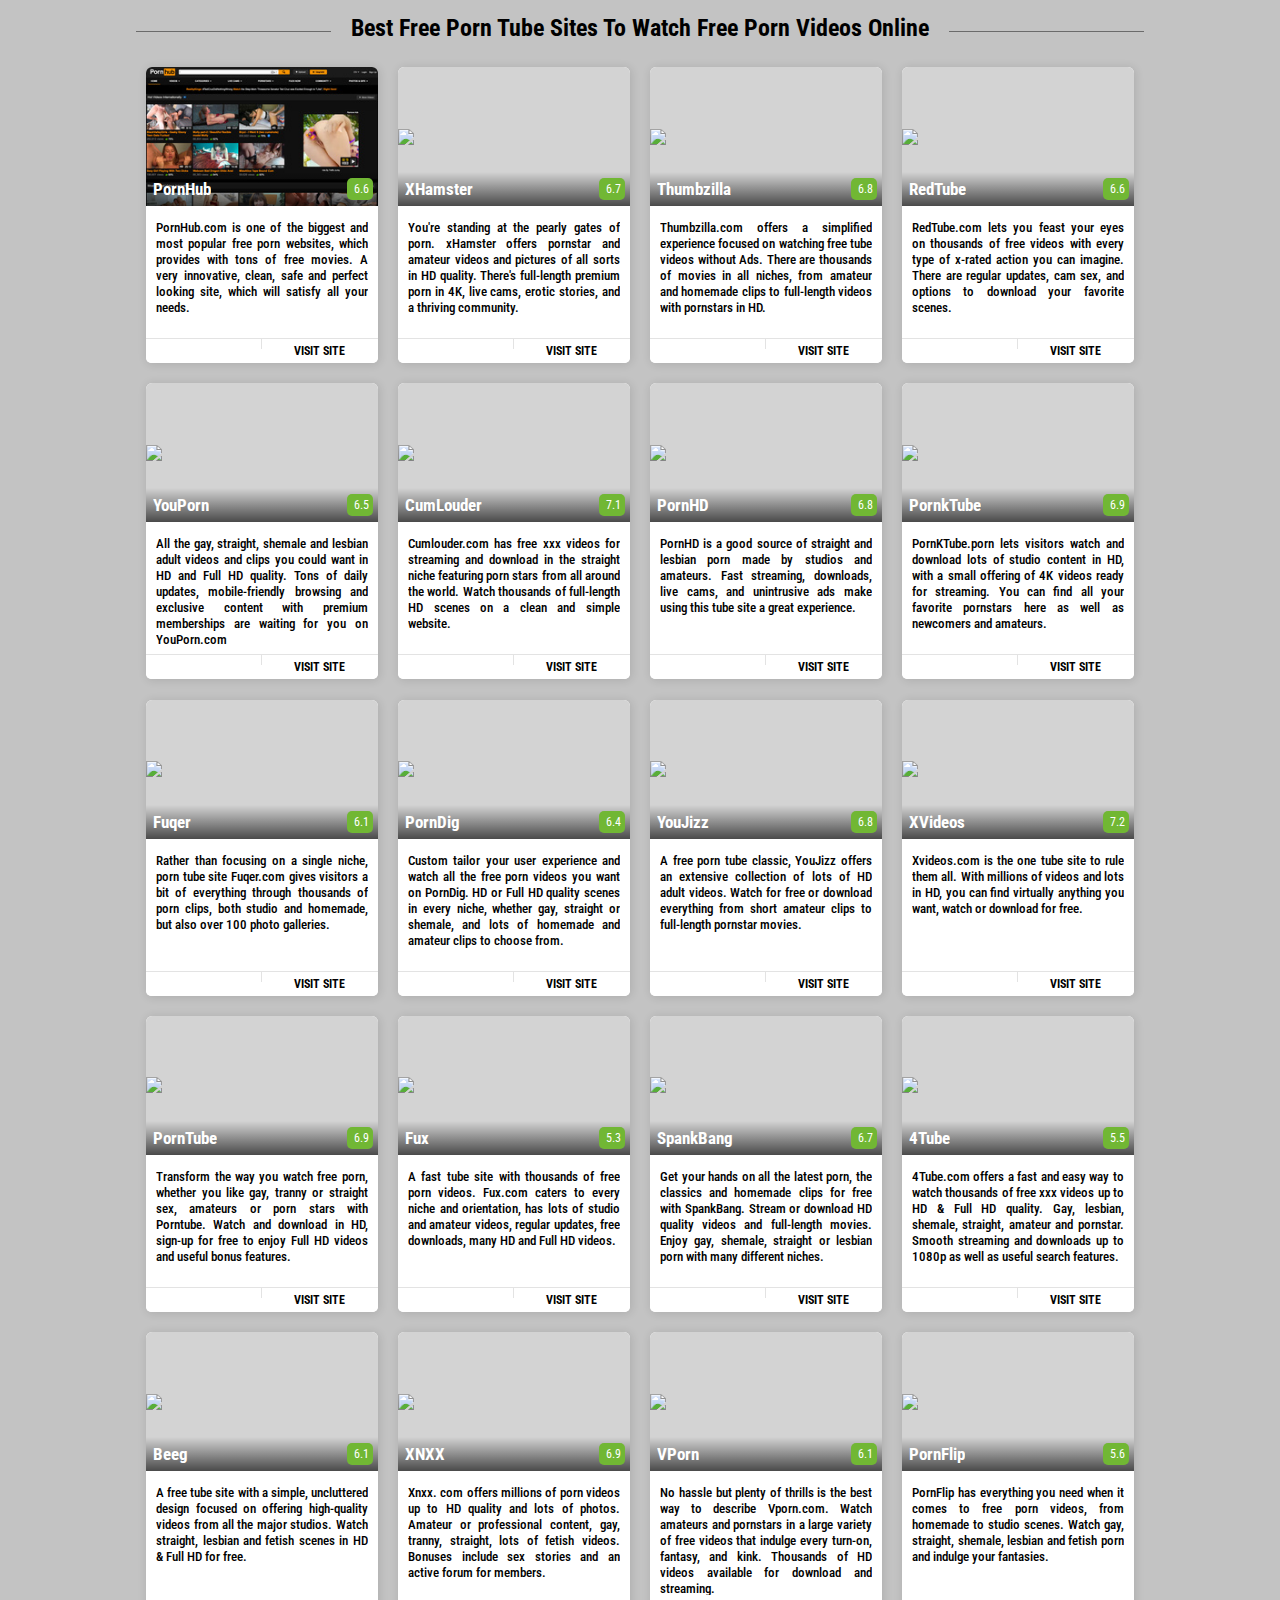
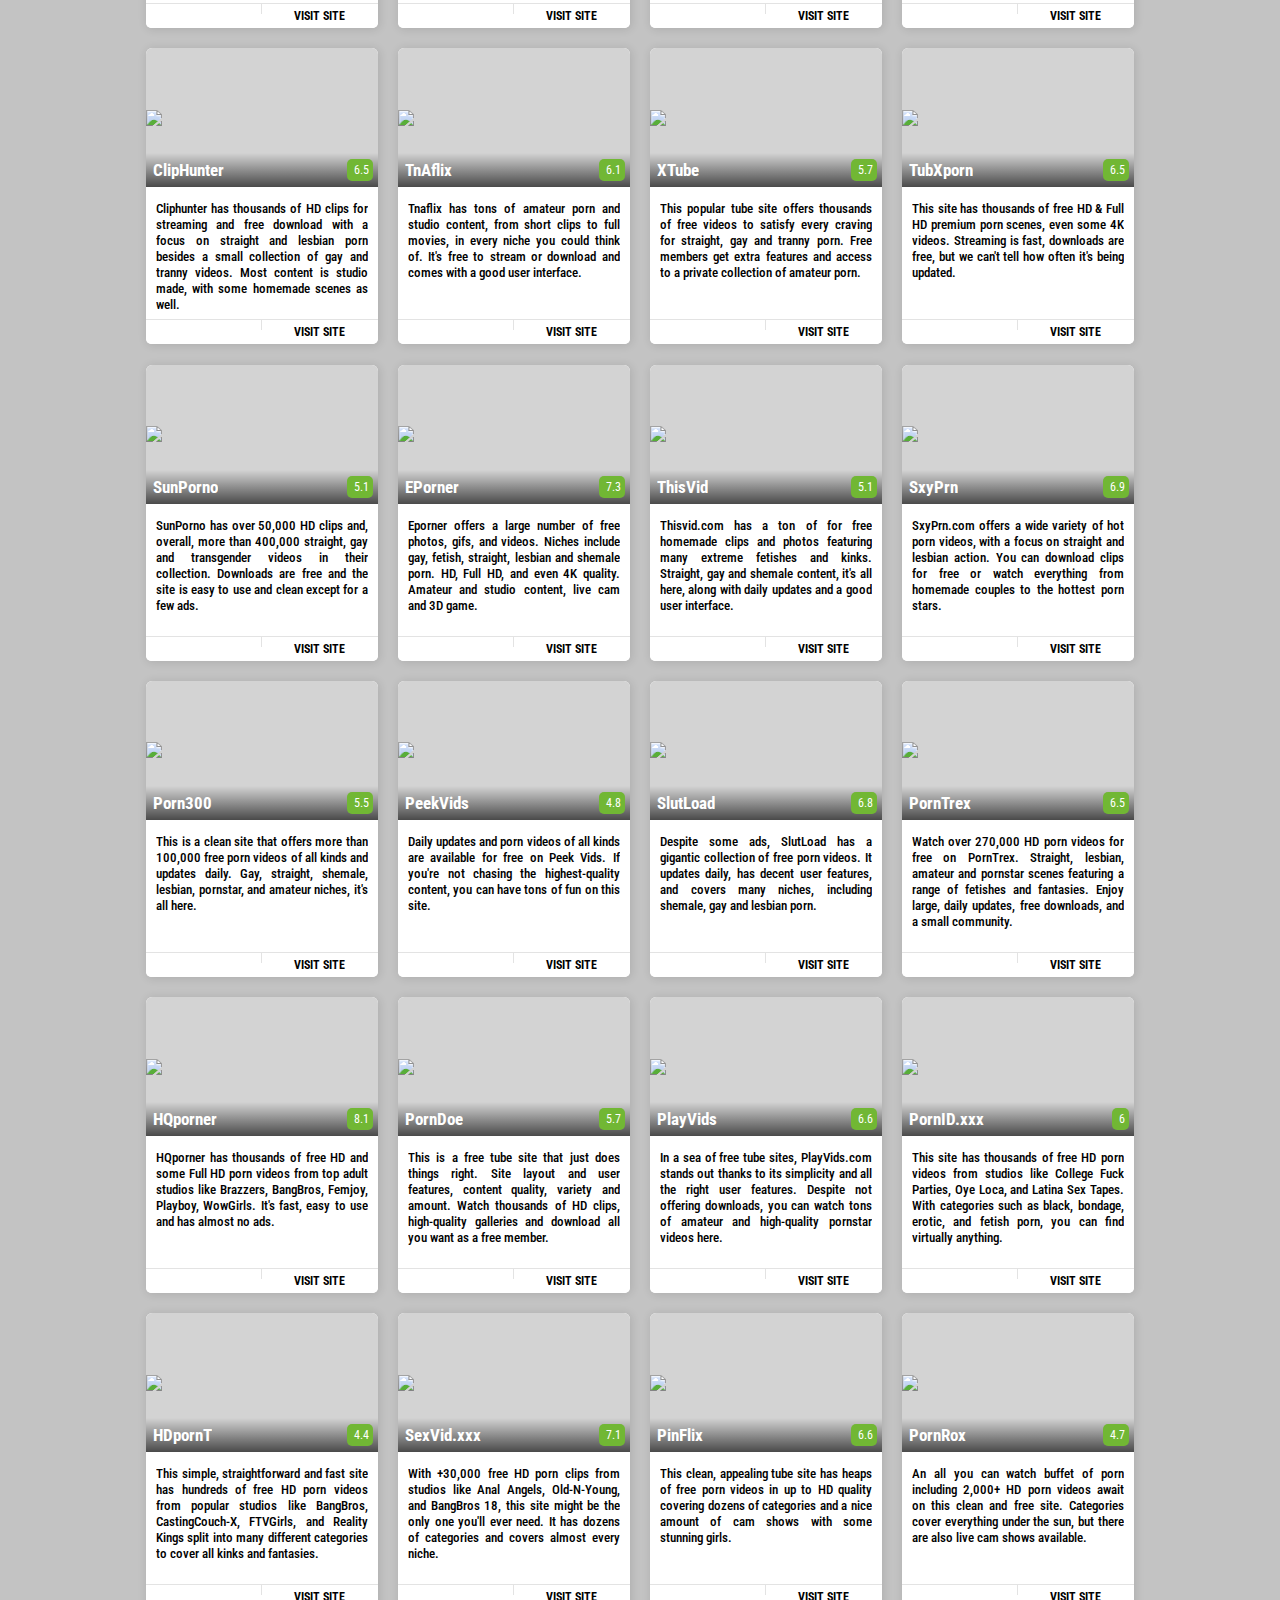
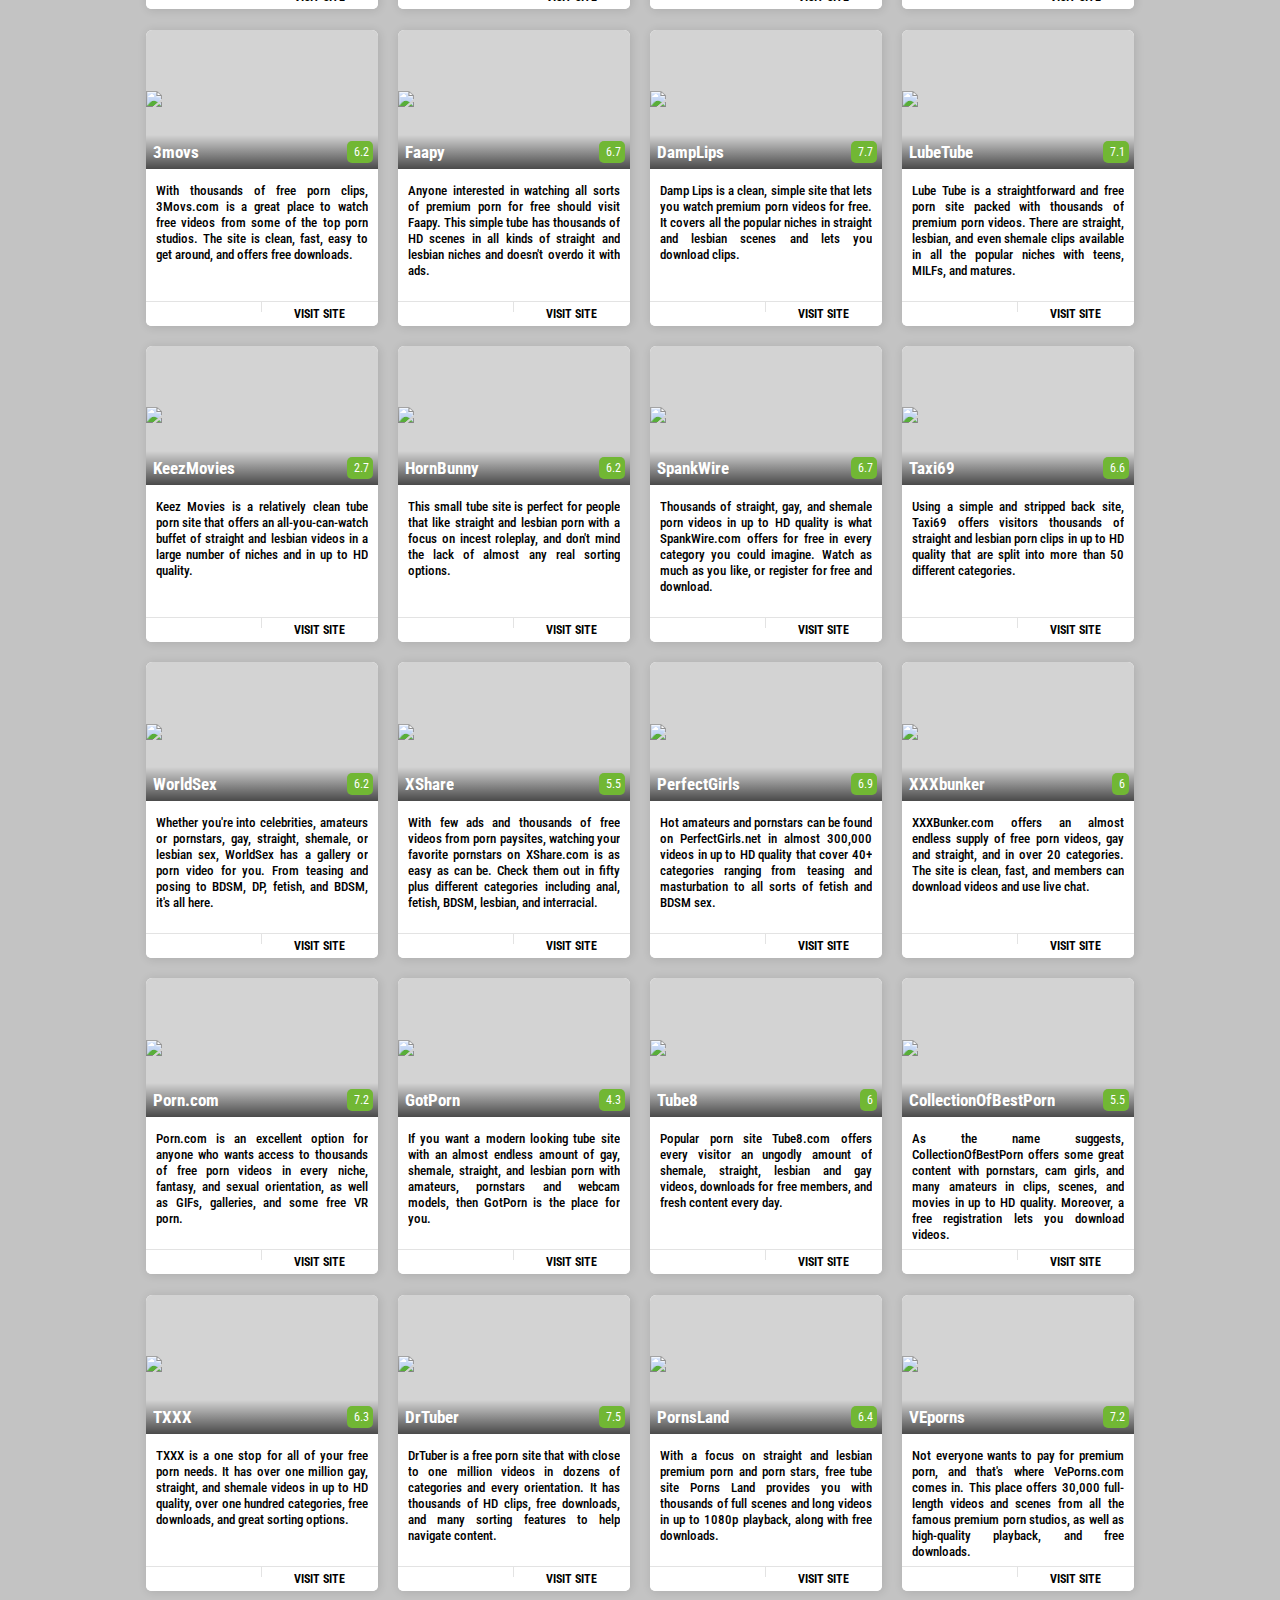
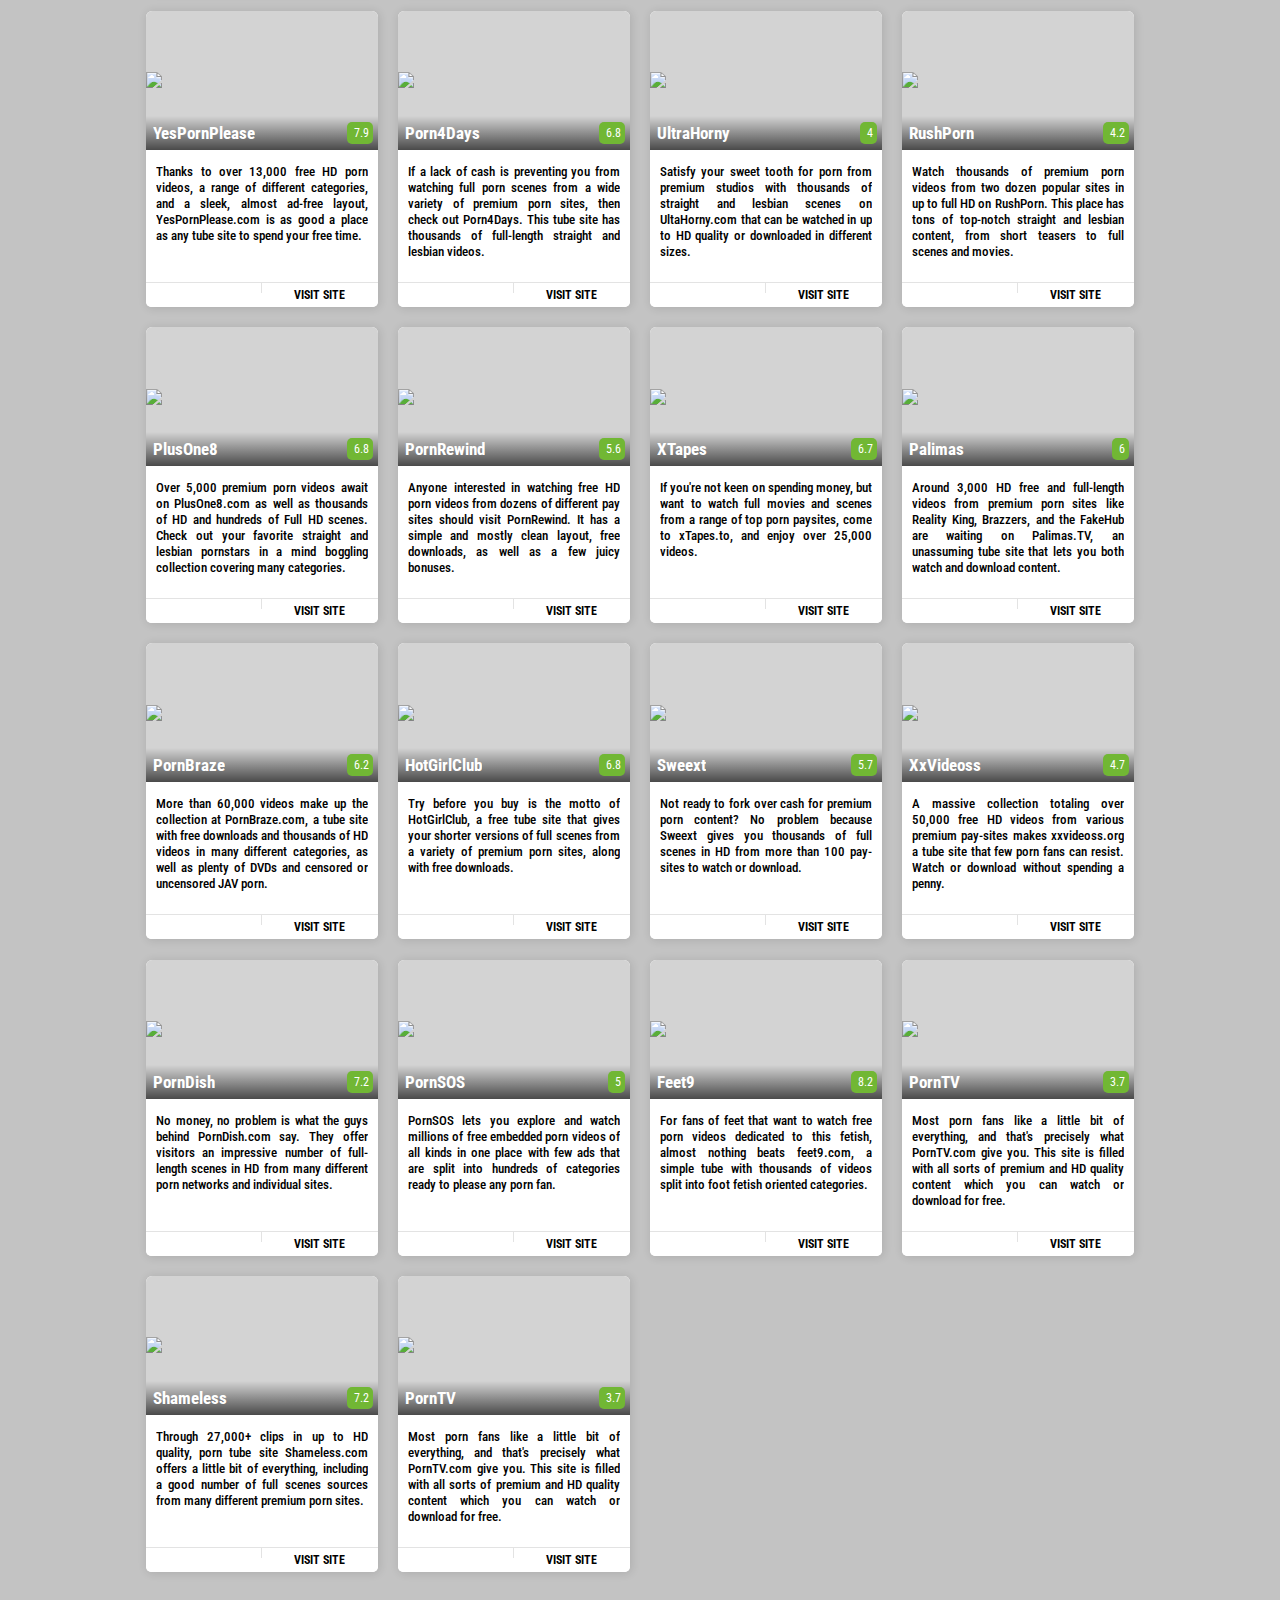
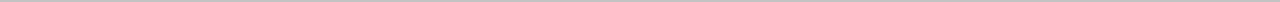
==== index.html @ 74e850fe "Add files via upload" ====
<!DOCTYPE html>
<!--[if lt IE 7]><html class="no-js lt-ie9 lt-ie8 lt-ie7"><![endif]-->
<!--[if IE 7]><html class="no-js lt-ie9 lt-ie8 ie-7-only"><![endif]-->
<!--[if IE 8]><html class="no-js lt-ie9 ie-8-only"><![endif]-->
<!--[if gte IE 9]><!--> <html class="no-js no-filter" lang="en"><!--<![endif]-->
    
<!-- Mirrored from www.primepornlist.com/free-porn-tube-sites by HTTrack Website Copier/3.x [XR&CO'2014], Thu, 16 Jan 2020 05:04:34 GMT -->
<!-- Added by HTTrack --><meta http-equiv="content-type" content="text/html;charset=utf-8" /><!-- /Added by HTTrack -->
<head>
        <meta charset="UTF-8">

<title>77 Best Free Porn Tubes, Stream Free Porn Videos - Prime Porn List</title>
<meta http-equiv="X-UA-Compatible" content="IE=edge">
<meta name="viewport" content="width=device-width, initial-scale=1.0, minimum-scale=1.0, maximum-scale=1.0, user-scalable=no">
<meta name="description" content="The best free porn video websites (Porn Tubes). Watch streaming high-quality videos entirely for free on these best xxx video sites.">
<meta name="robots" content="index,follow">
<meta name="RATING" content="RTA-5042-1996-1400-1577-RTA" />
<meta name="referrer" content="origin">


<link rel="canonical" href="free-porn-tube-sites.html">

<link rel="apple-touch-icon" sizes="180x180" href="apple-touch-iconebc8.png?v=kP3X20yeYB">
<link rel="icon" type="image/png" sizes="32x32" href="favicon-32x32ebc8.png?v=kP3X20yeYB">
<link rel="icon" type="image/png" sizes="16x16" href="favicon-16x16ebc8.png?v=kP3X20yeYB">
<link rel="manifest" href="siteebc8.webmanifest?v=kP3X20yeYB">
<link rel="mask-icon" href="safari-pinned-tabebc8.svg?v=kP3X20yeYB" color="#232323">
<link rel="shortcut icon" href="faviconebc8.ico?v=kP3X20yeYB">
<meta name="apple-mobile-web-app-title" content="Prime Porn List">
<meta name="application-name" content="Prime Porn List">
<meta name="msapplication-TileColor" content="#232323">
<meta name="theme-color" content="#232323">

<script>
    var _basehttp = 'index.html';
</script>


<link href='https://fonts.googleapis.com/css?family=Roboto:700,300|Roboto+Condensed:400,700,300' rel='stylesheet' type='text/css'>

<link rel="stylesheet" type="text/css" media="screen" href="includes/rating/js/jRating.jquery.css">
<link rel="stylesheet" type="text/css" media="screen" href="templates/prime/css/page144c.css?v=1.4.323698315">

<!-- font awesome icons -->
    <script src="../kit.fontawesome.com/2aa97c1e47.js"></script>


<script src="../ajax.googleapis.com/ajax/libs/jquery/1.11.3/jquery.min.js"></script>
<script src="templates/prime/js/extra/easing.js" type="text/javascript"></script>
<script src="templates/prime/js/extra/jquery.scrollUp.min.js" type="text/javascript"></script>
<script src="templates/prime/js/extra/layzr.min.js" type="text/javascript"></script>
<script src="templates/prime/js/extra/masonry.pkgd.min.js" type="text/javascript"></script>
<script type="text/javascript" src="includes/rating/js/jRating.jqueryf9e3.js?v=1.1"></script>
<script src="templates/prime/js/bootstrap48b2.js?v=4.0" type="text/javascript"></script>
<script src="templates/prime/js/functionse67d.js?v=1.3" type="text/javascript"></script>
<script async src="https://www.googletagmanager.com/gtag/js?id=UA-150291713-1"></script>
<script>
  window.dataLayer = window.dataLayer || [];
  function gtag(){dataLayer.push(arguments);}
  gtag('js', new Date());

  gtag('config', 'UA-150291713-1');
</script>
    </head>
    <body class="page-router">
            <svg xmlns="https://www.w3.org/2000/svg" style="width:0; height:0; visibility:hidden; display:none;">
                <symbol id="svg-info" viewBox="0 0 32 32">
                    <path d="M19.692 12.923v1.231c0 0.167-0.062 0.312-0.183 0.433s-0.265 0.183-0.433 0.183h-4.308v4.308c0 0.167-0.062 0.312-0.183 0.433s-0.265 0.183-0.433 0.183h-1.231c-0.167 0-0.312-0.062-0.433-0.183s-0.183-0.265-0.183-0.433v-4.308h-4.308c-0.167 0-0.312-0.062-0.433-0.183s-0.183-0.265-0.183-0.433v-1.231c0-0.167 0.062-0.312 0.183-0.433s0.265-0.183 0.433-0.183h4.308v-4.308c0-0.167 0.062-0.312 0.183-0.433s0.265-0.183 0.433-0.183h1.231c0.167 0 0.312 0.062 0.433 0.183s0.183 0.265 0.183 0.433v4.308h4.308c0.167 0 0.312 0.062 0.433 0.183s0.183 0.265 0.183 0.433zM22.154 13.538c0-2.371-0.842-4.4-2.529-6.087s-3.715-2.529-6.087-2.529-4.4 0.842-6.087 2.529-2.529 3.715-2.529 6.087 0.842 4.4 2.529 6.087 3.715 2.529 6.087 2.529 4.4-0.842 6.087-2.529 2.529-3.715 2.529-6.087zM32 29.538c0 0.679-0.24 1.26-0.721 1.74s-1.062 0.721-1.74 0.721c-0.692 0-1.269-0.244-1.731-0.731l-6.596-6.577c-2.294 1.59-4.852 2.385-7.673 2.385-1.833 0-3.587-0.356-5.26-1.067s-3.115-1.673-4.327-2.885-2.173-2.654-2.885-4.327-1.067-3.427-1.067-5.26 0.356-3.587 1.067-5.26 1.673-3.115 2.885-4.327 2.654-2.173 4.327-2.885 3.427-1.067 5.26-1.067 3.587 0.356 5.26 1.067 3.115 1.673 4.327 2.885 2.173 2.654 2.885 4.327 1.067 3.427 1.067 5.26c0 2.821-0.794 5.379-2.385 7.673l6.596 6.596c0.475 0.475 0.712 1.052 0.712 1.731z"></path>
                </symbol>
                <symbol id="svg-arrow-right" viewBox="0 0 32 32">
                    <path d="M16 0c-8.837 0-16 7.163-16 16s7.163 16 16 16 16-7.163 16-16-7.163-16-16-16zM16 29c-7.18 0-13-5.82-13-13s5.82-13 13-13 13 5.82 13 13-5.82 13-13 13z"></path>
                    <path d="M11.086 22.086l2.829 2.829 8.914-8.914-8.914-8.914-2.828 2.828 6.086 6.086z"></path>
                </symbol>
                <symbol id="svg-double-arrow-right" viewBox="0 0 16 28">
                    <path d="M9.341 14c0 0.128-0.064 0.273-0.16 0.369l-7.479 7.479c-0.096 0.096-0.241 0.16-0.369 0.16s-0.273-0.064-0.369-0.16l-0.802-0.802c-0.096-0.096-0.16-0.241-0.16-0.369s0.064-0.273 0.16-0.369l6.307-6.307-6.307-6.307c-0.096-0.096-0.16-0.241-0.16-0.369s0.064-0.273 0.16-0.369l0.802-0.802c0.096-0.096 0.241-0.16 0.369-0.16s0.273 0.064 0.369 0.16l7.479 7.479c0.096 0.096 0.16 0.241 0.16 0.369zM15.504 14c0 0.128-0.064 0.273-0.16 0.369l-7.479 7.479c-0.096 0.096-0.241 0.16-0.369 0.16s-0.273-0.064-0.369-0.16l-0.802-0.802c-0.096-0.096-0.16-0.241-0.16-0.369s0.064-0.273 0.16-0.369l6.307-6.307-6.307-6.307c-0.096-0.096-0.16-0.241-0.16-0.369s0.064-0.273 0.16-0.369l0.802-0.802c0.096-0.096 0.241-0.16 0.369-0.16s0.273 0.064 0.369 0.16l7.479 7.479c0.096 0.096 0.16 0.241 0.16 0.369z"></path>
                </symbol>
                <symbol id="svg-cons" viewBox="0 0 22 28">
                    <path d="M20.287 19.656c0 0.391-0.156 0.781-0.438 1.062l-2.125 2.125c-0.281 0.281-0.672 0.438-1.062 0.438s-0.781-0.156-1.062-0.438l-4.594-4.594-4.594 4.594c-0.281 0.281-0.672 0.438-1.062 0.438s-0.781-0.156-1.062-0.438l-2.125-2.125c-0.281-0.281-0.438-0.672-0.438-1.062s0.156-0.781 0.438-1.062l4.594-4.594-4.594-4.594c-0.281-0.281-0.438-0.672-0.438-1.062s0.156-0.781 0.438-1.062l2.125-2.125c0.281-0.281 0.672-0.438 1.062-0.438s0.781 0.156 1.062 0.438l4.594 4.594 4.594-4.594c0.281-0.281 0.672-0.438 1.062-0.438s0.781 0.156 1.062 0.438l2.125 2.125c0.281 0.281 0.438 0.672 0.438 1.062s-0.156 0.781-0.438 1.062l-4.594 4.594 4.594 4.594c0.281 0.281 0.438 0.672 0.438 1.062z"></path>
                </symbol>
                <symbol id="svg-pros" viewBox="0 0 24 28">
                    <path d="M18.297 12.703l-6.594 6.594c-0.391 0.391-1.016 0.391-1.406 0l-4.594-4.594c-0.391-0.391-0.391-1.016 0-1.406l1.594-1.594c0.391-0.391 1.016-0.391 1.406 0l2.297 2.297 4.297-4.297c0.391-0.391 1.016-0.391 1.406 0l1.594 1.594c0.391 0.391 0.391 1.016 0 1.406zM20.5 14c0-4.688-3.813-8.5-8.5-8.5s-8.5 3.813-8.5 8.5 3.813 8.5 8.5 8.5 8.5-3.813 8.5-8.5zM24 14c0 6.625-5.375 12-12 12s-12-5.375-12-12 5.375-12 12-12 12 5.375 12 12z"></path>
                </symbol>
                <symbol id="svg-mobile" viewBox="0 0 28 28">
                    <path d="M20.125 0h-12.25c-1.444 0-2.625 1.181-2.625 2.625v22.75c0 1.444 1.181 2.625 2.625 2.625h12.25c1.444 0 2.625-1.181 2.625-2.625v-22.75c0-1.444-1.181-2.625-2.625-2.625zM10.5 1.313h7v0.875h-7v-0.875zM14 26.25c-0.966 0-1.75-0.784-1.75-1.75s0.784-1.75 1.75-1.75 1.75 0.784 1.75 1.75-0.784 1.75-1.75 1.75zM21 21h-14v-17.5h14v17.5z"></path>
                </symbol>
                <symbol id="search" viewBox="0 0 32 32">
                    <path d="M31.286 27.804l-6.594-6.594c1.59-2.297 2.384-4.849 2.384-7.672 0-1.832-0.357-3.583-1.071-5.26-0.714-1.67-1.67-3.119-2.883-4.324s-2.654-2.176-4.324-2.883c-1.677-0.714-3.428-1.071-5.26-1.071s-3.583 0.357-5.26 1.064c-1.67 0.714-3.112 1.677-4.324 2.889s-2.176 2.654-2.883 4.324c-0.714 1.677-1.071 3.428-1.071 5.26s0.357 3.583 1.064 5.26c0.714 1.67 1.67 3.112 2.883 4.324s2.654 2.176 4.324 2.883c1.67 0.714 3.428 1.064 5.26 1.064 2.822 0 5.382-0.795 7.672-2.384l6.594 6.574c0.465 0.485 1.037 0.727 1.731 0.727 0.667 0 1.246-0.242 1.731-0.727s0.727-1.064 0.727-1.731c0.013-0.667-0.222-1.246-0.7-1.724zM19.627 19.627c-1.684 1.684-3.711 2.526-6.089 2.526-2.371 0-4.398-0.842-6.089-2.526-1.684-1.684-2.526-3.711-2.526-6.089 0-2.371 0.842-4.398 2.526-6.089 1.684-1.684 3.711-2.526 6.089-2.526 2.371 0 4.398 0.842 6.089 2.526 1.684 1.684 2.526 3.718 2.526 6.089s-0.842 4.398-2.526 6.089z"></path>
                </symbol>
                <symbol id="svg-flag" viewBox="0 0 28 32">
                    <path d="M27.6 4.1c-0.2-0.2-0.5-0.3-0.7-0.3-0.1 0-0.4 0.1-0.9 0.3-0.4 0.2-0.9 0.5-1.4 0.8s-1.1 0.5-1.8 0.8c-0.7 0.2-1.4 0.3-2 0.3-0.5 0-1-0.1-1.4-0.3-1.4-0.7-2.6-1.1-3.6-1.4s-2.1-0.5-3.3-0.5c-2 0-4.3 0.7-6.9 2-0.4 0.2-0.8 0.4-1 0.6l-0.3-1.8c0.6-0.5 0.9-1.2 0.9-2 0-1.4-1.2-2.6-2.6-2.6s-2.6 1.2-2.6 2.6c0 0.9 0.5 1.8 1.3 2.2l3.5 25.8c0.1 0.8 0.7 1.4 1.5 1.4 0.1 0 0.1 0 0.2 0 0.8-0.1 1.4-0.9 1.3-1.7l-1.4-10.4c2.6-1.3 4.8-1.9 6.7-1.9 0.8 0 1.6 0.1 2.3 0.4 0.8 0.2 1.4 0.5 1.9 0.8s1.1 0.5 1.8 0.8 1.4 0.4 2 0.4c1.7 0 3.7-0.6 6-1.9 0.3-0.1 0.5-0.3 0.6-0.5 0.1-0.1 0.2-0.4 0.2-0.6v-12.6c0-0.3-0.1-0.5-0.3-0.7v0z"></path>
                </symbol>
            </svg>


        <div class="site-wrapper">

           
            <section id="content">
                <div class="wrapper">
                    
                    <div class="row">
    <div class="main-title category-title"><h1>Best Free Porn Tube Sites To Watch Free Porn Videos Online</h1></div>
                    <div class="inner-block">
        <div class="reviews-list review-list-full">
            

string(16) "http://pplgo.to/"

<div class="item-col">
    <div class="item-inner-col">
        <a href="pornhub.html" title="PornHub">
            <span class="image">
                <img src="img/pornhubcom.jpg" alt="PornHub">
                <div class="item-details">
                    <div class="details-title">
                        PornHub                    </div>
                    <div class="details-rating">
                        <i class="icon fas fa-star" aria-hidden="true"></i>
                        <span>6.6</span>
                    </div>
                </div>
            </span>
        </a>
                <span class="item-description">
            <p>
                PornHub.com is one of the biggest and most popular free porn websites, which provides with tons of free movies. A very innovative, clean, safe and perfect looking site, which will satisfy all your needs.            </p>
        </span>
                <div class="site__buttons">
            <div class="site__button site__button--reviews">
                <a href="pornhub.html" title="PornHub"></a>
            </div>
            <div class="site__button site__button--view-site">
                                    <a href="https://www.pornhub.com/" target="_blank" rel="noopener">

                        <span><strong>Visit Site</strong></span>
                    </a>
                            </div>
        </div>
    </div>
</div>

string(16) "http://pplgo.to/"

<div class="item-col">
    <div class="item-inner-col">
        <a href="xhamster.html" title="XHamster">
            <span class="image">
                <img src="media/thumbs/0/23/thumbs/xhamstercom.jpg" alt="XHamster">
                <div class="item-details">
                    <div class="details-title">
                        XHamster                    </div>
                    <div class="details-rating">
                        <i class="icon fas fa-star" aria-hidden="true"></i>
                        <span>6.7</span>
                    </div>
                </div>
            </span>
        </a>
                <span class="item-description">
            <p>
                You're standing at the pearly gates of porn. xHamster offers pornstar and amateur videos and pictures of all sorts in HD quality. There's full-length premium porn in 4K, live cams, erotic stories, and a thriving community.            </p>
        </span>
                <div class="site__buttons">
            <div class="site__button site__button--reviews">
                <a href="xhamster.html" title="XHamster"></a>
            </div>
            <div class="site__button site__button--view-site">
                                    <a href="https://xhamster.com/" target="_blank" rel="noopener">

                        <span><strong>Visit Site</strong></span>
                    </a>
                            </div>
        </div>
    </div>
</div>

string(16) "http://pplgo.to/"

<div class="item-col">
    <div class="item-inner-col">
        <a href="thumbzilla.html" title="Thumbzilla">
            <span class="image">
                <img src="media/thumbs/0/21/thumbs/thumbzillacom.jpg" alt="Thumbzilla">
                <div class="item-details">
                    <div class="details-title">
                        Thumbzilla                    </div>
                    <div class="details-rating">
                        <i class="icon fas fa-star" aria-hidden="true"></i>
                        <span>6.8</span>
                    </div>
                </div>
            </span>
        </a>
                <span class="item-description">
            <p>
                Thumbzilla.com offers a simplified experience focused on watching free tube videos without Ads. There are thousands of movies in all niches, from amateur and homemade clips to full-length videos with pornstars in HD.             </p>
        </span>
                <div class="site__buttons">
            <div class="site__button site__button--reviews">
                <a href="thumbzilla.html" title="Thumbzilla"></a>
            </div>
            <div class="site__button site__button--view-site">
                                    <a href="https://www.thumbzilla.com/" target="_blank" rel="noopener">

                        <span><strong>Visit Site</strong></span>
                    </a>
                            </div>
        </div>
    </div>
</div>

string(16) "http://pplgo.to/"

<div class="item-col">
    <div class="item-inner-col">
        <a href="redtube.html" title="RedTube">
            <span class="image">
                <img src="media/thumbs/0/26/thumbs/redtubecom.jpg" alt="RedTube">
                <div class="item-details">
                    <div class="details-title">
                        RedTube                    </div>
                    <div class="details-rating">
                        <i class="icon fas fa-star" aria-hidden="true"></i>
                        <span>6.6</span>
                    </div>
                </div>
            </span>
        </a>
                <span class="item-description">
            <p>
                RedTube.com lets you feast your eyes on thousands of free videos with every type of x-rated action you can imagine. There are regular updates, cam sex, and options to download your favorite scenes.            </p>
        </span>
                <div class="site__buttons">
            <div class="site__button site__button--reviews">
                <a href="redtube.html" title="RedTube"></a>
            </div>
            <div class="site__button site__button--view-site">
                                    <a href="https://www.redtube.com/" target="_blank" rel="noopener">

                        <span><strong>Visit Site</strong></span>
                    </a>
                            </div>
        </div>
    </div>
</div>

string(16) "http://pplgo.to/"

<div class="item-col">
    <div class="item-inner-col">
        <a href="youporn.html" title="YouPorn">
            <span class="image">
                <img src="media/thumbs/0/106/thumbs/YouPorn_com.jpg" alt="YouPorn">
                <div class="item-details">
                    <div class="details-title">
                        YouPorn                    </div>
                    <div class="details-rating">
                        <i class="icon fas fa-star" aria-hidden="true"></i>
                        <span>6.5</span>
                    </div>
                </div>
            </span>
        </a>
                <span class="item-description">
            <p>
                All the gay, straight, shemale and lesbian adult videos and clips you could want in HD and Full HD quality. Tons of daily updates, mobile-friendly browsing and exclusive content with premium memberships are waiting for you on YouPorn.com            </p>
        </span>
                <div class="site__buttons">
            <div class="site__button site__button--reviews">
                <a href="youporn.html" title="YouPorn"></a>
            </div>
            <div class="site__button site__button--view-site">
                                    <a href="https://www.youporn.com/" target="_blank" rel="noopener">

                        <span><strong>Visit Site</strong></span>
                    </a>
                            </div>
        </div>
    </div>
</div>

string(16) "http://pplgo.to/"

<div class="item-col">
    <div class="item-inner-col">
        <a href="cumlouder.html" title="CumLouder">
            <span class="image">
                <img src="media/thumbs/0/203/thumbs/CumLouder_com.jpg" alt="CumLouder">
                <div class="item-details">
                    <div class="details-title">
                        CumLouder                    </div>
                    <div class="details-rating">
                        <i class="icon fas fa-star" aria-hidden="true"></i>
                        <span>7.1</span>
                    </div>
                </div>
            </span>
        </a>
                <span class="item-description">
            <p>
                Cumlouder.com has free xxx videos for streaming and download in the straight niche featuring porn stars from all around the world. Watch thousands of full-length HD scenes on a clean and simple website.            </p>
        </span>
                <div class="site__buttons">
            <div class="site__button site__button--reviews">
                <a href="cumlouder.html" title="CumLouder"></a>
            </div>
            <div class="site__button site__button--view-site">
                                    <a href="http://pplgo.to/cumlouder" target="_blank" rel="noopener nofollow">

                        <span><strong>Visit Site</strong></span>
                    </a>
                            </div>
        </div>
    </div>
</div>

string(16) "http://pplgo.to/"

<div class="item-col">
    <div class="item-inner-col">
        <a href="pornhd.html" title="PornHD">
            <span class="image">
                <img src="media/thumbs/0/25/thumbs/pornhdcom.jpg" alt="PornHD">
                <div class="item-details">
                    <div class="details-title">
                        PornHD                    </div>
                    <div class="details-rating">
                        <i class="icon fas fa-star" aria-hidden="true"></i>
                        <span>6.8</span>
                    </div>
                </div>
            </span>
        </a>
                <span class="item-description">
            <p>
                PornHD is a good source of straight and lesbian porn made by studios and amateurs. Fast streaming, downloads, live cams, and unintrusive ads make using this tube site a great experience.             </p>
        </span>
                <div class="site__buttons">
            <div class="site__button site__button--reviews">
                <a href="pornhd.html" title="PornHD"></a>
            </div>
            <div class="site__button site__button--view-site">
                                    <a href="https://www.pornhd.com/" target="_blank" rel="noopener">

                        <span><strong>Visit Site</strong></span>
                    </a>
                            </div>
        </div>
    </div>
</div>

string(16) "http://pplgo.to/"

<div class="item-col">
    <div class="item-inner-col">
        <a href="pornktube.html" title="PornkTube">
            <span class="image">
                <img src="media/thumbs/0/103/thumbs/PornkTube_com.jpg" alt="PornkTube">
                <div class="item-details">
                    <div class="details-title">
                        PornkTube                    </div>
                    <div class="details-rating">
                        <i class="icon fas fa-star" aria-hidden="true"></i>
                        <span>6.9</span>
                    </div>
                </div>
            </span>
        </a>
                <span class="item-description">
            <p>
                PornKTube.porn lets visitors watch and download lots of studio content in HD, with a small offering of 4K videos ready for streaming. You can find all your favorite pornstars here as well as newcomers and amateurs.            </p>
        </span>
                <div class="site__buttons">
            <div class="site__button site__button--reviews">
                <a href="pornktube.html" title="PornkTube"></a>
            </div>
            <div class="site__button site__button--view-site">
                                    <a href="http://www.pornktube.porn/" target="_blank" rel="noopener">

                        <span><strong>Visit Site</strong></span>
                    </a>
                            </div>
        </div>
    </div>
</div>

string(16) "http://pplgo.to/"

<div class="item-col">
    <div class="item-inner-col">
        <a href="fuqer.html" title="Fuqer">
            <span class="image">
                <img src="media/thumbs/0/525/thumbs/fuqer.jpg" alt="Fuqer">
                <div class="item-details">
                    <div class="details-title">
                        Fuqer                    </div>
                    <div class="details-rating">
                        <i class="icon fas fa-star" aria-hidden="true"></i>
                        <span>6.1</span>
                    </div>
                </div>
            </span>
        </a>
                <span class="item-description">
            <p>
                Rather than focusing on a single niche, porn tube site Fuqer.com gives visitors a bit of everything through thousands of porn clips, both studio and homemade, but also over 100 photo galleries.             </p>
        </span>
                <div class="site__buttons">
            <div class="site__button site__button--reviews">
                <a href="fuqer.html" title="Fuqer"></a>
            </div>
            <div class="site__button site__button--view-site">
                                    <a href="https://www.fuqer.com/" target="_blank" rel="noopener">

                        <span><strong>Visit Site</strong></span>
                    </a>
                            </div>
        </div>
    </div>
</div>

string(16) "http://pplgo.to/"

<div class="item-col">
    <div class="item-inner-col">
        <a href="porndig.html" title="PornDig">
            <span class="image">
                <img src="media/thumbs/0/22/thumbs/porndigcom.jpg" alt="PornDig">
                <div class="item-details">
                    <div class="details-title">
                        PornDig                    </div>
                    <div class="details-rating">
                        <i class="icon fas fa-star" aria-hidden="true"></i>
                        <span>6.4</span>
                    </div>
                </div>
            </span>
        </a>
                <span class="item-description">
            <p>
                Custom tailor your user experience and watch all the free porn videos you want on PornDig. HD or Full HD quality scenes in every niche, whether gay, straight or shemale, and lots of homemade and amateur clips to choose from.            </p>
        </span>
                <div class="site__buttons">
            <div class="site__button site__button--reviews">
                <a href="porndig.html" title="PornDig"></a>
            </div>
            <div class="site__button site__button--view-site">
                                    <a href="https://www.porndig.com/" target="_blank" rel="noopener">

                        <span><strong>Visit Site</strong></span>
                    </a>
                            </div>
        </div>
    </div>
</div>

string(16) "http://pplgo.to/"

<div class="item-col">
    <div class="item-inner-col">
        <a href="youjizz.html" title="YouJizz">
            <span class="image">
                <img src="media/thumbs/0/111/thumbs/YouJizz_com.jpg" alt="YouJizz">
                <div class="item-details">
                    <div class="details-title">
                        YouJizz                    </div>
                    <div class="details-rating">
                        <i class="icon fas fa-star" aria-hidden="true"></i>
                        <span>6.8</span>
                    </div>
                </div>
            </span>
        </a>
                <span class="item-description">
            <p>
                A free porn tube classic, YouJizz offers an extensive collection of lots of HD adult videos. Watch for free or download everything from short amateur clips to full-length pornstar movies.            </p>
        </span>
                <div class="site__buttons">
            <div class="site__button site__button--reviews">
                <a href="youjizz.html" title="YouJizz"></a>
            </div>
            <div class="site__button site__button--view-site">
                                    <a href="https://www.youjizz.com/" target="_blank" rel="noopener">

                        <span><strong>Visit Site</strong></span>
                    </a>
                            </div>
        </div>
    </div>
</div>

string(16) "http://pplgo.to/"

<div class="item-col">
    <div class="item-inner-col">
        <a href="xvideos.html" title="XVideos">
            <span class="image">
                <img src="media/thumbs/0/24/thumbs/xvideoscom.jpg" alt="XVideos">
                <div class="item-details">
                    <div class="details-title">
                        XVideos                    </div>
                    <div class="details-rating">
                        <i class="icon fas fa-star" aria-hidden="true"></i>
                        <span>7.2</span>
                    </div>
                </div>
            </span>
        </a>
                <span class="item-description">
            <p>
                Xvideos.com is the one tube site to rule them all. With millions of videos and lots in HD, you can find virtually anything you want, watch or download for free.            </p>
        </span>
                <div class="site__buttons">
            <div class="site__button site__button--reviews">
                <a href="xvideos.html" title="XVideos"></a>
            </div>
            <div class="site__button site__button--view-site">
                                    <a href="https://www.xvideos.com/" target="_blank" rel="noopener">

                        <span><strong>Visit Site</strong></span>
                    </a>
                            </div>
        </div>
    </div>
</div>

string(16) "http://pplgo.to/"

<div class="item-col">
    <div class="item-inner-col">
        <a href="porntube.html" title="PornTube">
            <span class="image">
                <img src="media/thumbs/0/102/thumbs/PornTube_com.jpg" alt="PornTube">
                <div class="item-details">
                    <div class="details-title">
                        PornTube                    </div>
                    <div class="details-rating">
                        <i class="icon fas fa-star" aria-hidden="true"></i>
                        <span>6.9</span>
                    </div>
                </div>
            </span>
        </a>
                <span class="item-description">
            <p>
                Transform the way you watch free porn, whether you like gay, tranny or straight sex, amateurs or porn stars with Porntube. Watch and download in HD, sign-up for free to enjoy Full HD videos and useful bonus features.             </p>
        </span>
                <div class="site__buttons">
            <div class="site__button site__button--reviews">
                <a href="porntube.html" title="PornTube"></a>
            </div>
            <div class="site__button site__button--view-site">
                                    <a href="https://www.porntube.com/" target="_blank" rel="noopener">

                        <span><strong>Visit Site</strong></span>
                    </a>
                            </div>
        </div>
    </div>
</div>

string(16) "http://pplgo.to/"

<div class="item-col">
    <div class="item-inner-col">
        <a href="fux.html" title="Fux">
            <span class="image">
                <img src="media/thumbs/0/104/thumbs/fux_com.jpg" alt="Fux">
                <div class="item-details">
                    <div class="details-title">
                        Fux                    </div>
                    <div class="details-rating">
                        <i class="icon fas fa-star" aria-hidden="true"></i>
                        <span>5.3</span>
                    </div>
                </div>
            </span>
        </a>
                <span class="item-description">
            <p>
                A fast tube site with thousands of free porn videos. Fux.com caters to every niche and orientation, has lots of studio and amateur videos, regular updates, free downloads, many HD and Full HD videos.            </p>
        </span>
                <div class="site__buttons">
            <div class="site__button site__button--reviews">
                <a href="fux.html" title="Fux"></a>
            </div>
            <div class="site__button site__button--view-site">
                                    <a href="https://www.fux.com/" target="_blank" rel="noopener">

                        <span><strong>Visit Site</strong></span>
                    </a>
                            </div>
        </div>
    </div>
</div>

string(16) "http://pplgo.to/"

<div class="item-col">
    <div class="item-inner-col">
        <a href="spankbang.html" title="SpankBang">
            <span class="image">
                <img src="media/thumbs/0/109/thumbs/SpankBang_com.jpg" alt="SpankBang">
                <div class="item-details">
                    <div class="details-title">
                        SpankBang                    </div>
                    <div class="details-rating">
                        <i class="icon fas fa-star" aria-hidden="true"></i>
                        <span>6.7</span>
                    </div>
                </div>
            </span>
        </a>
                <span class="item-description">
            <p>
                Get your hands on all the latest porn, the classics and homemade clips for free with SpankBang. Stream or download HD quality videos and full-length movies. Enjoy gay, shemale, straight or lesbian porn with many different niches.            </p>
        </span>
                <div class="site__buttons">
            <div class="site__button site__button--reviews">
                <a href="spankbang.html" title="SpankBang"></a>
            </div>
            <div class="site__button site__button--view-site">
                                    <a href="https://spankbang.com/" target="_blank" rel="noopener">

                        <span><strong>Visit Site</strong></span>
                    </a>
                            </div>
        </div>
    </div>
</div>

string(16) "http://pplgo.to/"

<div class="item-col">
    <div class="item-inner-col">
        <a href="4tube.html" title="4Tube">
            <span class="image">
                <img src="media/thumbs/0/105/thumbs/4tube_com.jpg" alt="4Tube">
                <div class="item-details">
                    <div class="details-title">
                        4Tube                    </div>
                    <div class="details-rating">
                        <i class="icon fas fa-star" aria-hidden="true"></i>
                        <span>5.5</span>
                    </div>
                </div>
            </span>
        </a>
                <span class="item-description">
            <p>
                4Tube.com offers a fast and easy way to watch thousands of free xxx videos up to HD & Full HD quality. Gay, lesbian, shemale, straight, amateur and pornstar. Smooth streaming and downloads up to 1080p as well as useful search features.             </p>
        </span>
                <div class="site__buttons">
            <div class="site__button site__button--reviews">
                <a href="4tube.html" title="4Tube"></a>
            </div>
            <div class="site__button site__button--view-site">
                                    <a href="https://www.4tube.com/" target="_blank" rel="noopener">

                        <span><strong>Visit Site</strong></span>
                    </a>
                            </div>
        </div>
    </div>
</div>

string(16) "http://pplgo.to/"

<div class="item-col">
    <div class="item-inner-col">
        <a href="beeg.html" title="Beeg">
            <span class="image">
                <img src="media/thumbs/0/20/thumbs/beegcom.jpg" alt="Beeg">
                <div class="item-details">
                    <div class="details-title">
                        Beeg                    </div>
                    <div class="details-rating">
                        <i class="icon fas fa-star" aria-hidden="true"></i>
                        <span>6.1</span>
                    </div>
                </div>
            </span>
        </a>
                <span class="item-description">
            <p>
                A free tube site with a simple, uncluttered design focused on offering high-quality videos from all the major studios. Watch straight, lesbian and fetish scenes in HD & Full HD for free.             </p>
        </span>
                <div class="site__buttons">
            <div class="site__button site__button--reviews">
                <a href="beeg.html" title="Beeg"></a>
            </div>
            <div class="site__button site__button--view-site">
                                    <a href="https://beeg.com/" target="_blank" rel="noopener">

                        <span><strong>Visit Site</strong></span>
                    </a>
                            </div>
        </div>
    </div>
</div>

string(16) "http://pplgo.to/"

<div class="item-col">
    <div class="item-inner-col">
        <a href="xnxx.html" title="XNXX">
            <span class="image">
                <img src="media/thumbs/0/110/thumbs/XNXX_com.jpg" alt="XNXX">
                <div class="item-details">
                    <div class="details-title">
                        XNXX                    </div>
                    <div class="details-rating">
                        <i class="icon fas fa-star" aria-hidden="true"></i>
                        <span>6.9</span>
                    </div>
                </div>
            </span>
        </a>
                <span class="item-description">
            <p>
                Xnxx. com offers millions of porn videos up to HD quality and lots of photos. Amateur or professional content, gay, tranny, straight, lots of fetish videos. Bonuses include sex stories and an active forum for members.             </p>
        </span>
                <div class="site__buttons">
            <div class="site__button site__button--reviews">
                <a href="xnxx.html" title="XNXX"></a>
            </div>
            <div class="site__button site__button--view-site">
                                    <a href="https://www.xnxx.com/" target="_blank" rel="noopener">

                        <span><strong>Visit Site</strong></span>
                    </a>
                            </div>
        </div>
    </div>
</div>

string(16) "http://pplgo.to/"

<div class="item-col">
    <div class="item-inner-col">
        <a href="vporn.html" title="VPorn">
            <span class="image">
                <img src="media/thumbs/0/19/thumbs/vporncom.jpg" alt="VPorn">
                <div class="item-details">
                    <div class="details-title">
                        VPorn                    </div>
                    <div class="details-rating">
                        <i class="icon fas fa-star" aria-hidden="true"></i>
                        <span>6.1</span>
                    </div>
                </div>
            </span>
        </a>
                <span class="item-description">
            <p>
                No hassle but plenty of thrills is the best way to describe Vporn.com. Watch amateurs and pornstars in a large variety of free videos that indulge every turn-on, fantasy, and kink. Thousands of HD videos available for download and streaming.            </p>
        </span>
                <div class="site__buttons">
            <div class="site__button site__button--reviews">
                <a href="vporn.html" title="VPorn"></a>
            </div>
            <div class="site__button site__button--view-site">
                                    <a href="https://www.vporn.com/" target="_blank" rel="noopener">

                        <span><strong>Visit Site</strong></span>
                    </a>
                            </div>
        </div>
    </div>
</div>

string(16) "http://pplgo.to/"

<div class="item-col">
    <div class="item-inner-col">
        <a href="pornflip.html" title="PornFlip">
            <span class="image">
                <img src="media/thumbs/0/180/thumbs/PornFlip_com.jpg" alt="PornFlip">
                <div class="item-details">
                    <div class="details-title">
                        PornFlip                    </div>
                    <div class="details-rating">
                        <i class="icon fas fa-star" aria-hidden="true"></i>
                        <span>5.6</span>
                    </div>
                </div>
            </span>
        </a>
                <span class="item-description">
            <p>
                PornFlip has everything you need when it comes to free porn videos, from homemade to studio scenes. Watch gay, straight, shemale, lesbian and fetish porn and indulge your fantasies.             </p>
        </span>
                <div class="site__buttons">
            <div class="site__button site__button--reviews">
                <a href="pornflip.html" title="PornFlip"></a>
            </div>
            <div class="site__button site__button--view-site">
                                    <a href="https://www.pornflip.com/" target="_blank" rel="noopener">

                        <span><strong>Visit Site</strong></span>
                    </a>
                            </div>
        </div>
    </div>
</div>

string(16) "http://pplgo.to/"

<div class="item-col">
    <div class="item-inner-col">
        <a href="cliphunter.html" title="ClipHunter">
            <span class="image">
                <img src="media/thumbs/0/171/thumbs/ClipHunter_com.jpg" alt="ClipHunter">
                <div class="item-details">
                    <div class="details-title">
                        ClipHunter                    </div>
                    <div class="details-rating">
                        <i class="icon fas fa-star" aria-hidden="true"></i>
                        <span>6.5</span>
                    </div>
                </div>
            </span>
        </a>
                <span class="item-description">
            <p>
                Cliphunter has thousands of HD clips for streaming and free download with a focus on straight and lesbian porn besides a small collection of gay and tranny videos. Most content is studio made, with some homemade scenes as well.            </p>
        </span>
                <div class="site__buttons">
            <div class="site__button site__button--reviews">
                <a href="cliphunter.html" title="ClipHunter"></a>
            </div>
            <div class="site__button site__button--view-site">
                                    <a href="http://www.cliphunter.com/" target="_blank" rel="noopener">

                        <span><strong>Visit Site</strong></span>
                    </a>
                            </div>
        </div>
    </div>
</div>

string(16) "http://pplgo.to/"

<div class="item-col">
    <div class="item-inner-col">
        <a href="tnaflix.html" title="TnAflix">
            <span class="image">
                <img src="media/thumbs/0/199/thumbs/tnaflix_com.jpg" alt="TnAflix">
                <div class="item-details">
                    <div class="details-title">
                        TnAflix                    </div>
                    <div class="details-rating">
                        <i class="icon fas fa-star" aria-hidden="true"></i>
                        <span>6.1</span>
                    </div>
                </div>
            </span>
        </a>
                <span class="item-description">
            <p>
                Tnaflix has tons of amateur porn and studio content, from short clips to full movies, in every niche you could think of. It's free to stream or download and comes with a good user interface.             </p>
        </span>
                <div class="site__buttons">
            <div class="site__button site__button--reviews">
                <a href="tnaflix.html" title="TnAflix"></a>
            </div>
            <div class="site__button site__button--view-site">
                                    <a href="https://www.tnaflix.com/" target="_blank" rel="noopener">

                        <span><strong>Visit Site</strong></span>
                    </a>
                            </div>
        </div>
    </div>
</div>

string(16) "http://pplgo.to/"

<div class="item-col">
    <div class="item-inner-col">
        <a href="xtube.html" title="XTube">
            <span class="image">
                <img src="media/thumbs/0/256/thumbs/xtube_com.jpg" alt="XTube">
                <div class="item-details">
                    <div class="details-title">
                        XTube                    </div>
                    <div class="details-rating">
                        <i class="icon fas fa-star" aria-hidden="true"></i>
                        <span>5.7</span>
                    </div>
                </div>
            </span>
        </a>
                <span class="item-description">
            <p>
                This popular tube site offers thousands of free videos to satisfy every craving for straight, gay and tranny porn. Free members get extra features and access to a private collection of amateur porn.            </p>
        </span>
                <div class="site__buttons">
            <div class="site__button site__button--reviews">
                <a href="xtube.html" title="XTube"></a>
            </div>
            <div class="site__button site__button--view-site">
                                    <a href="https://www.xtube.com/" target="_blank" rel="noopener">

                        <span><strong>Visit Site</strong></span>
                    </a>
                            </div>
        </div>
    </div>
</div>

string(16) "http://pplgo.to/"

<div class="item-col">
    <div class="item-inner-col">
        <a href="tubxporn.html" title="TubXporn">
            <span class="image">
                <img src="media/thumbs/0/257/thumbs/TubXPorn_com.jpg" alt="TubXporn">
                <div class="item-details">
                    <div class="details-title">
                        TubXporn                    </div>
                    <div class="details-rating">
                        <i class="icon fas fa-star" aria-hidden="true"></i>
                        <span>6.5</span>
                    </div>
                </div>
            </span>
        </a>
                <span class="item-description">
            <p>
                This site has thousands of free HD & Full HD premium porn scenes, even some 4K videos. Streaming is fast, downloads are free, but we can't tell how often it's being updated.            </p>
        </span>
                <div class="site__buttons">
            <div class="site__button site__button--reviews">
                <a href="tubxporn.html" title="TubXporn"></a>
            </div>
            <div class="site__button site__button--view-site">
                                    <a href="https://www.tubxporn.com/" target="_blank" rel="noopener">

                        <span><strong>Visit Site</strong></span>
                    </a>
                            </div>
        </div>
    </div>
</div>

string(16) "http://pplgo.to/"

<div class="item-col">
    <div class="item-inner-col">
        <a href="sunporno.html" title="SunPorno">
            <span class="image">
                <img src="media/thumbs/0/258/thumbs/SunPorno_com.jpg" alt="SunPorno">
                <div class="item-details">
                    <div class="details-title">
                        SunPorno                    </div>
                    <div class="details-rating">
                        <i class="icon fas fa-star" aria-hidden="true"></i>
                        <span>5.1</span>
                    </div>
                </div>
            </span>
        </a>
                <span class="item-description">
            <p>
                SunPorno has over 50,000 HD clips and, overall, more than 400,000 straight, gay and transgender videos in their collection. Downloads are free and the site is easy to use and clean except for a few ads.             </p>
        </span>
                <div class="site__buttons">
            <div class="site__button site__button--reviews">
                <a href="sunporno.html" title="SunPorno"></a>
            </div>
            <div class="site__button site__button--view-site">
                                    <a href="https://www.sunporno.com/" target="_blank" rel="noopener">

                        <span><strong>Visit Site</strong></span>
                    </a>
                            </div>
        </div>
    </div>
</div>

string(16) "http://pplgo.to/"

<div class="item-col">
    <div class="item-inner-col">
        <a href="eporner.html" title="EPorner">
            <span class="image">
                <img src="media/thumbs/0/108/thumbs/eporner_com.jpg" alt="EPorner">
                <div class="item-details">
                    <div class="details-title">
                        EPorner                    </div>
                    <div class="details-rating">
                        <i class="icon fas fa-star" aria-hidden="true"></i>
                        <span>7.3</span>
                    </div>
                </div>
            </span>
        </a>
                <span class="item-description">
            <p>
                Eporner offers a large number of free photos, gifs, and videos. Niches include gay, fetish, straight, lesbian and shemale porn. HD, Full HD, and even 4K quality. Amateur and studio content, live cam and 3D game.            </p>
        </span>
                <div class="site__buttons">
            <div class="site__button site__button--reviews">
                <a href="eporner.html" title="EPorner"></a>
            </div>
            <div class="site__button site__button--view-site">
                                    <a href="https://www.eporner.com/" target="_blank" rel="noopener">

                        <span><strong>Visit Site</strong></span>
                    </a>
                            </div>
        </div>
    </div>
</div>

string(16) "http://pplgo.to/"

<div class="item-col">
    <div class="item-inner-col">
        <a href="thisvid.html" title="ThisVid">
            <span class="image">
                <img src="media/thumbs/0/259/thumbs/ThisVid_com.jpg" alt="ThisVid">
                <div class="item-details">
                    <div class="details-title">
                        ThisVid                    </div>
                    <div class="details-rating">
                        <i class="icon fas fa-star" aria-hidden="true"></i>
                        <span>5.1</span>
                    </div>
                </div>
            </span>
        </a>
                <span class="item-description">
            <p>
                Thisvid.com has a ton of for free homemade clips and photos featuring many extreme fetishes and kinks. Straight, gay and shemale content, it's all here, along with daily updates and a good user interface.             </p>
        </span>
                <div class="site__buttons">
            <div class="site__button site__button--reviews">
                <a href="thisvid.html" title="ThisVid"></a>
            </div>
            <div class="site__button site__button--view-site">
                                    <a href="https://thisvid.com/" target="_blank" rel="noopener">

                        <span><strong>Visit Site</strong></span>
                    </a>
                            </div>
        </div>
    </div>
</div>

string(16) "http://pplgo.to/"

<div class="item-col">
    <div class="item-inner-col">
        <a href="sxyprn.html" title="SxyPrn">
            <span class="image">
                <img src="media/thumbs/0/84/thumbs/sxyprn.jpg" alt="SxyPrn">
                <div class="item-details">
                    <div class="details-title">
                        SxyPrn                    </div>
                    <div class="details-rating">
                        <i class="icon fas fa-star" aria-hidden="true"></i>
                        <span>6.9</span>
                    </div>
                </div>
            </span>
        </a>
                <span class="item-description">
            <p>
                SxyPrn.com offers a wide variety of hot porn videos, with a focus on straight and lesbian action. You can download clips for free or watch everything from homemade couples to the hottest porn stars.            </p>
        </span>
                <div class="site__buttons">
            <div class="site__button site__button--reviews">
                <a href="sxyprn.html" title="SxyPrn"></a>
            </div>
            <div class="site__button site__button--view-site">
                                    <a href="https://sxyprn.com/" target="_blank" rel="noopener">

                        <span><strong>Visit Site</strong></span>
                    </a>
                            </div>
        </div>
    </div>
</div>

string(16) "http://pplgo.to/"

<div class="item-col">
    <div class="item-inner-col">
        <a href="porn300.html" title="Porn300">
            <span class="image">
                <img src="media/thumbs/0/262/thumbs/Porn300_com.jpg" alt="Porn300">
                <div class="item-details">
                    <div class="details-title">
                        Porn300                    </div>
                    <div class="details-rating">
                        <i class="icon fas fa-star" aria-hidden="true"></i>
                        <span>5.5</span>
                    </div>
                </div>
            </span>
        </a>
                <span class="item-description">
            <p>
                This is a clean site that offers more than 100,000 free porn videos of all kinds and updates daily. Gay, straight, shemale, lesbian, pornstar, and amateur niches, it's all here.            </p>
        </span>
                <div class="site__buttons">
            <div class="site__button site__button--reviews">
                <a href="porn300.html" title="Porn300"></a>
            </div>
            <div class="site__button site__button--view-site">
                                    <a href="https://www.porn300.com/" target="_blank" rel="noopener">

                        <span><strong>Visit Site</strong></span>
                    </a>
                            </div>
        </div>
    </div>
</div>

string(16) "http://pplgo.to/"

<div class="item-col">
    <div class="item-inner-col">
        <a href="peekvids.html" title="PeekVids">
            <span class="image">
                <img src="media/thumbs/0/263/thumbs/PeekVids_com.jpg" alt="PeekVids">
                <div class="item-details">
                    <div class="details-title">
                        PeekVids                    </div>
                    <div class="details-rating">
                        <i class="icon fas fa-star" aria-hidden="true"></i>
                        <span>4.8</span>
                    </div>
                </div>
            </span>
        </a>
                <span class="item-description">
            <p>
                Daily updates and porn videos of all kinds are available for free on Peek Vids. If you're not chasing the highest-quality content, you can have tons of fun on this site.             </p>
        </span>
                <div class="site__buttons">
            <div class="site__button site__button--reviews">
                <a href="peekvids.html" title="PeekVids"></a>
            </div>
            <div class="site__button site__button--view-site">
                                    <a href="https://www.peekvids.com/" target="_blank" rel="noopener">

                        <span><strong>Visit Site</strong></span>
                    </a>
                            </div>
        </div>
    </div>
</div>

string(16) "http://pplgo.to/"

<div class="item-col">
    <div class="item-inner-col">
        <a href="slutload.html" title="SlutLoad">
            <span class="image">
                <img src="media/thumbs/0/264/thumbs/SlutLoad_com.jpg" alt="SlutLoad">
                <div class="item-details">
                    <div class="details-title">
                        SlutLoad                    </div>
                    <div class="details-rating">
                        <i class="icon fas fa-star" aria-hidden="true"></i>
                        <span>6.8</span>
                    </div>
                </div>
            </span>
        </a>
                <span class="item-description">
            <p>
                Despite some ads, SlutLoad has a gigantic collection of free porn videos. It updates daily, has decent user features, and covers many niches, including shemale, gay and lesbian porn.            </p>
        </span>
                <div class="site__buttons">
            <div class="site__button site__button--reviews">
                <a href="slutload.html" title="SlutLoad"></a>
            </div>
            <div class="site__button site__button--view-site">
                                    <a href="http://www.slutload.com/" target="_blank" rel="noopener">

                        <span><strong>Visit Site</strong></span>
                    </a>
                            </div>
        </div>
    </div>
</div>

string(16) "http://pplgo.to/"

<div class="item-col">
    <div class="item-inner-col">
        <a href="porntrex.html" title="PornTrex">
            <span class="image">
                <img src="media/thumbs/0/101/thumbs/PornTrex_com.jpg" alt="PornTrex">
                <div class="item-details">
                    <div class="details-title">
                        PornTrex                    </div>
                    <div class="details-rating">
                        <i class="icon fas fa-star" aria-hidden="true"></i>
                        <span>6.5</span>
                    </div>
                </div>
            </span>
        </a>
                <span class="item-description">
            <p>
                Watch over 270,000 HD porn videos for free on PornTrex. Straight, lesbian, amateur and pornstar scenes featuring a range of fetishes and fantasies. Enjoy large, daily updates, free downloads, and a small community.            </p>
        </span>
                <div class="site__buttons">
            <div class="site__button site__button--reviews">
                <a href="porntrex.html" title="PornTrex"></a>
            </div>
            <div class="site__button site__button--view-site">
                                    <a href="https://www.porntrex.com/" target="_blank" rel="noopener">

                        <span><strong>Visit Site</strong></span>
                    </a>
                            </div>
        </div>
    </div>
</div>

string(16) "http://pplgo.to/"

<div class="item-col">
    <div class="item-inner-col">
        <a href="hqporner.html" title="HQporner">
            <span class="image">
                <img src="media/thumbs/0/200/thumbs/hqporner_com.jpg" alt="HQporner">
                <div class="item-details">
                    <div class="details-title">
                        HQporner                    </div>
                    <div class="details-rating">
                        <i class="icon fas fa-star" aria-hidden="true"></i>
                        <span>8.1</span>
                    </div>
                </div>
            </span>
        </a>
                <span class="item-description">
            <p>
                HQporner has thousands of free HD and some Full HD porn videos from top adult studios like Brazzers, BangBros, Femjoy, Playboy, WowGirls. It's fast, easy to use and has almost no ads.             </p>
        </span>
                <div class="site__buttons">
            <div class="site__button site__button--reviews">
                <a href="hqporner.html" title="HQporner"></a>
            </div>
            <div class="site__button site__button--view-site">
                                    <a href="https://hqporner.com/" target="_blank" rel="noopener">

                        <span><strong>Visit Site</strong></span>
                    </a>
                            </div>
        </div>
    </div>
</div>

string(16) "http://pplgo.to/"

<div class="item-col">
    <div class="item-inner-col">
        <a href="porndoe.html" title="PornDoe">
            <span class="image">
                <img src="media/thumbs/0/310/thumbs/PornDoe_com.jpg" alt="PornDoe">
                <div class="item-details">
                    <div class="details-title">
                        PornDoe                    </div>
                    <div class="details-rating">
                        <i class="icon fas fa-star" aria-hidden="true"></i>
                        <span>5.7</span>
                    </div>
                </div>
            </span>
        </a>
                <span class="item-description">
            <p>
                This is a free tube site that just does things right. Site layout and user features, content quality, variety and amount. Watch thousands of HD clips, high-quality galleries and download all you want as a free member.             </p>
        </span>
                <div class="site__buttons">
            <div class="site__button site__button--reviews">
                <a href="porndoe.html" title="PornDoe"></a>
            </div>
            <div class="site__button site__button--view-site">
                                    <a href="https://porndoe.com/" target="_blank" rel="noopener">

                        <span><strong>Visit Site</strong></span>
                    </a>
                            </div>
        </div>
    </div>
</div>

string(16) "http://pplgo.to/"

<div class="item-col">
    <div class="item-inner-col">
        <a href="playvids.html" title="PlayVids">
            <span class="image">
                <img src="media/thumbs/0/311/thumbs/PlayVids_com.jpg" alt="PlayVids">
                <div class="item-details">
                    <div class="details-title">
                        PlayVids                    </div>
                    <div class="details-rating">
                        <i class="icon fas fa-star" aria-hidden="true"></i>
                        <span>6.6</span>
                    </div>
                </div>
            </span>
        </a>
                <span class="item-description">
            <p>
                In a sea of free tube sites, PlayVids.com stands out thanks to its simplicity and all the right user features. Despite not offering downloads, you can watch tons of amateur and high-quality pornstar videos here.            </p>
        </span>
                <div class="site__buttons">
            <div class="site__button site__button--reviews">
                <a href="playvids.html" title="PlayVids"></a>
            </div>
            <div class="site__button site__button--view-site">
                                    <a href="https://www.playvids.com/" target="_blank" rel="noopener">

                        <span><strong>Visit Site</strong></span>
                    </a>
                            </div>
        </div>
    </div>
</div>

string(16) "http://pplgo.to/"

<div class="item-col">
    <div class="item-inner-col">
        <a href="pornid-xxx.html" title="PornID.xxx">
            <span class="image">
                <img src="media/thumbs/0/329/thumbs/PornID_xxx.jpg" alt="PornID.xxx">
                <div class="item-details">
                    <div class="details-title">
                        PornID.xxx                    </div>
                    <div class="details-rating">
                        <i class="icon fas fa-star" aria-hidden="true"></i>
                        <span>6</span>
                    </div>
                </div>
            </span>
        </a>
                <span class="item-description">
            <p>
                This site has thousands of free HD porn videos from studios like College Fuck Parties, Oye Loca, and Latina Sex Tapes. With categories such as black, bondage, erotic, and fetish porn, you can find virtually anything.            </p>
        </span>
                <div class="site__buttons">
            <div class="site__button site__button--reviews">
                <a href="pornid-xxx.html" title="PornID.xxx"></a>
            </div>
            <div class="site__button site__button--view-site">
                                    <a href="https://www.pornid.xxx/" target="_blank" rel="noopener">

                        <span><strong>Visit Site</strong></span>
                    </a>
                            </div>
        </div>
    </div>
</div>

string(16) "http://pplgo.to/"

<div class="item-col">
    <div class="item-inner-col">
        <a href="hdpornt.html" title="HDpornT">
            <span class="image">
                <img src="media/thumbs/0/334/thumbs/HDPornT_com.jpg" alt="HDpornT">
                <div class="item-details">
                    <div class="details-title">
                        HDpornT                    </div>
                    <div class="details-rating">
                        <i class="icon fas fa-star" aria-hidden="true"></i>
                        <span>4.4</span>
                    </div>
                </div>
            </span>
        </a>
                <span class="item-description">
            <p>
                This simple, straightforward and fast site has hundreds of free HD porn videos from popular studios like BangBros, CastingCouch-X, FTVGirls, and Reality Kings split into many different categories to cover all kinks and fantasies.            </p>
        </span>
                <div class="site__buttons">
            <div class="site__button site__button--reviews">
                <a href="hdpornt.html" title="HDpornT"></a>
            </div>
            <div class="site__button site__button--view-site">
                                    <a href="https://www.hdpornt.com/" target="_blank" rel="noopener">

                        <span><strong>Visit Site</strong></span>
                    </a>
                            </div>
        </div>
    </div>
</div>

string(16) "http://pplgo.to/"

<div class="item-col">
    <div class="item-inner-col">
        <a href="sexvid-xxx.html" title="SexVid.xxx">
            <span class="image">
                <img src="media/thumbs/0/335/thumbs/SexVid_xxx.jpg" alt="SexVid.xxx">
                <div class="item-details">
                    <div class="details-title">
                        SexVid.xxx                    </div>
                    <div class="details-rating">
                        <i class="icon fas fa-star" aria-hidden="true"></i>
                        <span>7.1</span>
                    </div>
                </div>
            </span>
        </a>
                <span class="item-description">
            <p>
                With +30,000 free HD porn clips from studios like Anal Angels, Old-N-Young, and BangBros 18, this site might be the only one you'll ever need. It has dozens of categories and covers almost every niche.            </p>
        </span>
                <div class="site__buttons">
            <div class="site__button site__button--reviews">
                <a href="sexvid-xxx.html" title="SexVid.xxx"></a>
            </div>
            <div class="site__button site__button--view-site">
                                    <a href="https://www.sexvid.xxx/" target="_blank" rel="noopener">

                        <span><strong>Visit Site</strong></span>
                    </a>
                            </div>
        </div>
    </div>
</div>

string(16) "http://pplgo.to/"

<div class="item-col">
    <div class="item-inner-col">
        <a href="pinflix.html" title="PinFlix">
            <span class="image">
                <img src="media/thumbs/0/337/thumbs/PinFlix_com.jpg" alt="PinFlix">
                <div class="item-details">
                    <div class="details-title">
                        PinFlix                    </div>
                    <div class="details-rating">
                        <i class="icon fas fa-star" aria-hidden="true"></i>
                        <span>6.6</span>
                    </div>
                </div>
            </span>
        </a>
                <span class="item-description">
            <p>
                This clean, appealing tube site has heaps of free porn videos in up to HD quality covering dozens of categories and a nice amount of cam shows with some stunning girls.            </p>
        </span>
                <div class="site__buttons">
            <div class="site__button site__button--reviews">
                <a href="pinflix.html" title="PinFlix"></a>
            </div>
            <div class="site__button site__button--view-site">
                                    <a href="https://www.pinflix.com/" target="_blank" rel="noopener">

                        <span><strong>Visit Site</strong></span>
                    </a>
                            </div>
        </div>
    </div>
</div>

string(16) "http://pplgo.to/"

<div class="item-col">
    <div class="item-inner-col">
        <a href="pornrox.html" title="PornRox">
            <span class="image">
                <img src="media/thumbs/0/339/thumbs/PornRox_com.jpg" alt="PornRox">
                <div class="item-details">
                    <div class="details-title">
                        PornRox                    </div>
                    <div class="details-rating">
                        <i class="icon fas fa-star" aria-hidden="true"></i>
                        <span>4.7</span>
                    </div>
                </div>
            </span>
        </a>
                <span class="item-description">
            <p>
                An all you can watch buffet of porn including 2,000+ HD porn videos await on this clean and free site. Categories cover everything under the sun, but there are also live cam shows available.             </p>
        </span>
                <div class="site__buttons">
            <div class="site__button site__button--reviews">
                <a href="pornrox.html" title="PornRox"></a>
            </div>
            <div class="site__button site__button--view-site">
                                    <a href="https://www.pornrox.com/" target="_blank" rel="noopener">

                        <span><strong>Visit Site</strong></span>
                    </a>
                            </div>
        </div>
    </div>
</div>

string(16) "http://pplgo.to/"

<div class="item-col">
    <div class="item-inner-col">
        <a href="3movs.html" title="3movs">
            <span class="image">
                <img src="media/thumbs/0/345/thumbs/3movs_com.jpg" alt="3movs">
                <div class="item-details">
                    <div class="details-title">
                        3movs                    </div>
                    <div class="details-rating">
                        <i class="icon fas fa-star" aria-hidden="true"></i>
                        <span>6.2</span>
                    </div>
                </div>
            </span>
        </a>
                <span class="item-description">
            <p>
                With thousands of free porn clips, 3Movs.com is a great place to watch free videos from some of the top porn studios. The site is clean, fast, easy to get around, and offers free downloads.            </p>
        </span>
                <div class="site__buttons">
            <div class="site__button site__button--reviews">
                <a href="3movs.html" title="3movs"></a>
            </div>
            <div class="site__button site__button--view-site">
                                    <a href="https://www.3movs.com/" target="_blank" rel="noopener">

                        <span><strong>Visit Site</strong></span>
                    </a>
                            </div>
        </div>
    </div>
</div>

string(16) "http://pplgo.to/"

<div class="item-col">
    <div class="item-inner-col">
        <a href="faapy.html" title="Faapy">
            <span class="image">
                <img src="media/thumbs/0/358/thumbs/faapy.jpg" alt="Faapy">
                <div class="item-details">
                    <div class="details-title">
                        Faapy                    </div>
                    <div class="details-rating">
                        <i class="icon fas fa-star" aria-hidden="true"></i>
                        <span>6.7</span>
                    </div>
                </div>
            </span>
        </a>
                <span class="item-description">
            <p>
                Anyone interested in watching all sorts of premium porn for free should visit Faapy. This simple tube has thousands of HD scenes in all kinds of straight and lesbian niches and doesn't overdo it with ads.             </p>
        </span>
                <div class="site__buttons">
            <div class="site__button site__button--reviews">
                <a href="faapy.html" title="Faapy"></a>
            </div>
            <div class="site__button site__button--view-site">
                                    <a href="https://faapy.com/" target="_blank" rel="noopener">

                        <span><strong>Visit Site</strong></span>
                    </a>
                            </div>
        </div>
    </div>
</div>

string(16) "http://pplgo.to/"

<div class="item-col">
    <div class="item-inner-col">
        <a href="damplips.html" title="DampLips">
            <span class="image">
                <img src="media/thumbs/0/359/thumbs/damplips.jpg" alt="DampLips">
                <div class="item-details">
                    <div class="details-title">
                        DampLips                    </div>
                    <div class="details-rating">
                        <i class="icon fas fa-star" aria-hidden="true"></i>
                        <span>7.7</span>
                    </div>
                </div>
            </span>
        </a>
                <span class="item-description">
            <p>
                Damp Lips is a clean, simple site that lets you watch premium porn videos for free. It covers all the popular niches in straight and lesbian scenes and lets you download clips.            </p>
        </span>
                <div class="site__buttons">
            <div class="site__button site__button--reviews">
                <a href="damplips.html" title="DampLips"></a>
            </div>
            <div class="site__button site__button--view-site">
                                    <a href="http://www.damplips.com/" target="_blank" rel="noopener">

                        <span><strong>Visit Site</strong></span>
                    </a>
                            </div>
        </div>
    </div>
</div>

string(16) "http://pplgo.to/"

<div class="item-col">
    <div class="item-inner-col">
        <a href="lubetube.html" title="LubeTube">
            <span class="image">
                <img src="media/thumbs/0/360/thumbs/lubetube.jpg" alt="LubeTube">
                <div class="item-details">
                    <div class="details-title">
                        LubeTube                    </div>
                    <div class="details-rating">
                        <i class="icon fas fa-star" aria-hidden="true"></i>
                        <span>7.1</span>
                    </div>
                </div>
            </span>
        </a>
                <span class="item-description">
            <p>
                Lube Tube is a straightforward and free porn site packed with thousands of premium porn videos. There are straight, lesbian, and even shemale clips available in all the popular niches with teens, MILFs, and matures.             </p>
        </span>
                <div class="site__buttons">
            <div class="site__button site__button--reviews">
                <a href="lubetube.html" title="LubeTube"></a>
            </div>
            <div class="site__button site__button--view-site">
                                    <a href="https://lubetube.com/" target="_blank" rel="noopener">

                        <span><strong>Visit Site</strong></span>
                    </a>
                            </div>
        </div>
    </div>
</div>

string(16) "http://pplgo.to/"

<div class="item-col">
    <div class="item-inner-col">
        <a href="keezmovies.html" title="KeezMovies">
            <span class="image">
                <img src="media/thumbs/0/364/thumbs/keezmovies.jpg" alt="KeezMovies">
                <div class="item-details">
                    <div class="details-title">
                        KeezMovies                    </div>
                    <div class="details-rating">
                        <i class="icon fas fa-star" aria-hidden="true"></i>
                        <span>2.7</span>
                    </div>
                </div>
            </span>
        </a>
                <span class="item-description">
            <p>
                Keez Movies is a relatively clean tube porn site that offers an all-you-can-watch buffet of straight and lesbian videos in a large number of niches and in up to HD quality.            </p>
        </span>
                <div class="site__buttons">
            <div class="site__button site__button--reviews">
                <a href="keezmovies.html" title="KeezMovies"></a>
            </div>
            <div class="site__button site__button--view-site">
                                    <a href="https://www.keezmovies.com/" target="_blank" rel="noopener">

                        <span><strong>Visit Site</strong></span>
                    </a>
                            </div>
        </div>
    </div>
</div>

string(16) "http://pplgo.to/"

<div class="item-col">
    <div class="item-inner-col">
        <a href="hornbunny.html" title="HornBunny">
            <span class="image">
                <img src="media/thumbs/0/368/thumbs/hornbunny.jpg" alt="HornBunny">
                <div class="item-details">
                    <div class="details-title">
                        HornBunny                    </div>
                    <div class="details-rating">
                        <i class="icon fas fa-star" aria-hidden="true"></i>
                        <span>6.2</span>
                    </div>
                </div>
            </span>
        </a>
                <span class="item-description">
            <p>
                This small tube site is perfect for people that like straight and lesbian porn with a focus on incest roleplay, and don't mind the lack of almost any real sorting options.             </p>
        </span>
                <div class="site__buttons">
            <div class="site__button site__button--reviews">
                <a href="hornbunny.html" title="HornBunny"></a>
            </div>
            <div class="site__button site__button--view-site">
                                    <a href="http://hornbunny.com/" target="_blank" rel="noopener">

                        <span><strong>Visit Site</strong></span>
                    </a>
                            </div>
        </div>
    </div>
</div>

string(16) "http://pplgo.to/"

<div class="item-col">
    <div class="item-inner-col">
        <a href="spankwire.html" title="SpankWire">
            <span class="image">
                <img src="media/thumbs/0/372/thumbs/spankwire.jpg" alt="SpankWire">
                <div class="item-details">
                    <div class="details-title">
                        SpankWire                    </div>
                    <div class="details-rating">
                        <i class="icon fas fa-star" aria-hidden="true"></i>
                        <span>6.7</span>
                    </div>
                </div>
            </span>
        </a>
                <span class="item-description">
            <p>
                Thousands of straight, gay, and shemale porn videos in up to HD quality is what SpankWire.com offers for free in every category you could imagine. Watch as much as you like, or register for free and download.            </p>
        </span>
                <div class="site__buttons">
            <div class="site__button site__button--reviews">
                <a href="spankwire.html" title="SpankWire"></a>
            </div>
            <div class="site__button site__button--view-site">
                                    <a href="https://www.spankwire.com/" target="_blank" rel="noopener">

                        <span><strong>Visit Site</strong></span>
                    </a>
                            </div>
        </div>
    </div>
</div>

string(16) "http://pplgo.to/"

<div class="item-col">
    <div class="item-inner-col">
        <a href="taxi69.html" title="Taxi69">
            <span class="image">
                <img src="media/thumbs/0/373/thumbs/taxi69.jpg" alt="Taxi69">
                <div class="item-details">
                    <div class="details-title">
                        Taxi69                    </div>
                    <div class="details-rating">
                        <i class="icon fas fa-star" aria-hidden="true"></i>
                        <span>6.6</span>
                    </div>
                </div>
            </span>
        </a>
                <span class="item-description">
            <p>
                Using a simple and stripped back site, Taxi69 offers visitors thousands of straight and lesbian porn clips in up to HD quality that are split into more than 50 different categories.             </p>
        </span>
                <div class="site__buttons">
            <div class="site__button site__button--reviews">
                <a href="taxi69.html" title="Taxi69"></a>
            </div>
            <div class="site__button site__button--view-site">
                                    <a href="https://taxi69.com/" target="_blank" rel="noopener">

                        <span><strong>Visit Site</strong></span>
                    </a>
                            </div>
        </div>
    </div>
</div>

string(16) "http://pplgo.to/"

<div class="item-col">
    <div class="item-inner-col">
        <a href="worldsex.html" title="WorldSex">
            <span class="image">
                <img src="media/thumbs/0/374/thumbs/worldsex.jpg" alt="WorldSex">
                <div class="item-details">
                    <div class="details-title">
                        WorldSex                    </div>
                    <div class="details-rating">
                        <i class="icon fas fa-star" aria-hidden="true"></i>
                        <span>6.2</span>
                    </div>
                </div>
            </span>
        </a>
                <span class="item-description">
            <p>
                Whether you're into celebrities, amateurs or pornstars, gay, straight, shemale, or lesbian sex, WorldSex has a gallery or porn video for you. From teasing and posing to BDSM, DP, fetish, and BDSM, it's all here.             </p>
        </span>
                <div class="site__buttons">
            <div class="site__button site__button--reviews">
                <a href="worldsex.html" title="WorldSex"></a>
            </div>
            <div class="site__button site__button--view-site">
                                    <a href="https://www.worldsex.com/" target="_blank" rel="noopener">

                        <span><strong>Visit Site</strong></span>
                    </a>
                            </div>
        </div>
    </div>
</div>

string(16) "http://pplgo.to/"

<div class="item-col">
    <div class="item-inner-col">
        <a href="xshare.html" title="XShare">
            <span class="image">
                <img src="media/thumbs/0/375/thumbs/xshare.jpg" alt="XShare">
                <div class="item-details">
                    <div class="details-title">
                        XShare                    </div>
                    <div class="details-rating">
                        <i class="icon fas fa-star" aria-hidden="true"></i>
                        <span>5.5</span>
                    </div>
                </div>
            </span>
        </a>
                <span class="item-description">
            <p>
                With few ads and thousands of free videos from porn paysites, watching your favorite pornstars on XShare.com is as easy as can be. Check them out in fifty plus different categories including anal, fetish, BDSM, lesbian, and interracial.            </p>
        </span>
                <div class="site__buttons">
            <div class="site__button site__button--reviews">
                <a href="xshare.html" title="XShare"></a>
            </div>
            <div class="site__button site__button--view-site">
                                    <a href="https://xshare.com/" target="_blank" rel="noopener">

                        <span><strong>Visit Site</strong></span>
                    </a>
                            </div>
        </div>
    </div>
</div>

string(16) "http://pplgo.to/"

<div class="item-col">
    <div class="item-inner-col">
        <a href="perfectgirls.html" title="PerfectGirls">
            <span class="image">
                <img src="media/thumbs/0/380/thumbs/perfectgirls.jpg" alt="PerfectGirls">
                <div class="item-details">
                    <div class="details-title">
                        PerfectGirls                    </div>
                    <div class="details-rating">
                        <i class="icon fas fa-star" aria-hidden="true"></i>
                        <span>6.9</span>
                    </div>
                </div>
            </span>
        </a>
                <span class="item-description">
            <p>
                Hot amateurs and pornstars can be found on PerfectGirls.net in almost 300,000 videos in up to HD quality that cover 40+ categories ranging from teasing and masturbation to all sorts of fetish and BDSM sex.            </p>
        </span>
                <div class="site__buttons">
            <div class="site__button site__button--reviews">
                <a href="perfectgirls.html" title="PerfectGirls"></a>
            </div>
            <div class="site__button site__button--view-site">
                                    <a href="http://www.perfectgirls.net/" target="_blank" rel="noopener">

                        <span><strong>Visit Site</strong></span>
                    </a>
                            </div>
        </div>
    </div>
</div>

string(16) "http://pplgo.to/"

<div class="item-col">
    <div class="item-inner-col">
        <a href="xxxbunker.html" title="XXXbunker">
            <span class="image">
                <img src="media/thumbs/0/385/thumbs/xxxbunker.jpg" alt="XXXbunker">
                <div class="item-details">
                    <div class="details-title">
                        XXXbunker                    </div>
                    <div class="details-rating">
                        <i class="icon fas fa-star" aria-hidden="true"></i>
                        <span>6</span>
                    </div>
                </div>
            </span>
        </a>
                <span class="item-description">
            <p>
                XXXBunker.com offers an almost endless supply of free porn videos, gay and straight, and in over 20 categories. The site is clean, fast, and members can download videos and use live chat.             </p>
        </span>
                <div class="site__buttons">
            <div class="site__button site__button--reviews">
                <a href="xxxbunker.html" title="XXXbunker"></a>
            </div>
            <div class="site__button site__button--view-site">
                                    <a href="http://xxxbunker.com/" target="_blank" rel="noopener">

                        <span><strong>Visit Site</strong></span>
                    </a>
                            </div>
        </div>
    </div>
</div>

string(16) "http://pplgo.to/"

<div class="item-col">
    <div class="item-inner-col">
        <a href="porn-com.html" title="Porn.com">
            <span class="image">
                <img src="media/thumbs/0/398/thumbs/porn%20com.png" alt="Porn.com">
                <div class="item-details">
                    <div class="details-title">
                        Porn.com                    </div>
                    <div class="details-rating">
                        <i class="icon fas fa-star" aria-hidden="true"></i>
                        <span>7.2</span>
                    </div>
                </div>
            </span>
        </a>
                <span class="item-description">
            <p>
                Porn.com is an excellent option for anyone who wants access to thousands of free porn videos in every niche, fantasy, and sexual orientation, as well as GIFs, galleries, and some free VR porn.             </p>
        </span>
                <div class="site__buttons">
            <div class="site__button site__button--reviews">
                <a href="porn-com.html" title="Porn.com"></a>
            </div>
            <div class="site__button site__button--view-site">
                                    <a href="https://www.porn.com/" target="_blank" rel="noopener">

                        <span><strong>Visit Site</strong></span>
                    </a>
                            </div>
        </div>
    </div>
</div>

string(16) "http://pplgo.to/"

<div class="item-col">
    <div class="item-inner-col">
        <a href="gotporn.html" title="GotPorn">
            <span class="image">
                <img src="media/thumbs/0/399/thumbs/gotporn.jpg" alt="GotPorn">
                <div class="item-details">
                    <div class="details-title">
                        GotPorn                    </div>
                    <div class="details-rating">
                        <i class="icon fas fa-star" aria-hidden="true"></i>
                        <span>4.3</span>
                    </div>
                </div>
            </span>
        </a>
                <span class="item-description">
            <p>
                If you want a modern looking tube site with an almost endless amount of gay, shemale, straight, and lesbian porn with amateurs, pornstars and webcam models, then GotPorn is the place for you.            </p>
        </span>
                <div class="site__buttons">
            <div class="site__button site__button--reviews">
                <a href="gotporn.html" title="GotPorn"></a>
            </div>
            <div class="site__button site__button--view-site">
                                    <a href="https://www.gotporn.com/" target="_blank" rel="noopener">

                        <span><strong>Visit Site</strong></span>
                    </a>
                            </div>
        </div>
    </div>
</div>

string(16) "http://pplgo.to/"

<div class="item-col">
    <div class="item-inner-col">
        <a href="tube8.html" title="Tube8">
            <span class="image">
                <img src="media/thumbs/0/400/thumbs/tube8.jpg" alt="Tube8">
                <div class="item-details">
                    <div class="details-title">
                        Tube8                    </div>
                    <div class="details-rating">
                        <i class="icon fas fa-star" aria-hidden="true"></i>
                        <span>6</span>
                    </div>
                </div>
            </span>
        </a>
                <span class="item-description">
            <p>
                Popular porn site Tube8.com offers every visitor an ungodly amount of shemale, straight, lesbian and gay videos, downloads for free members, and fresh content every day.            </p>
        </span>
                <div class="site__buttons">
            <div class="site__button site__button--reviews">
                <a href="tube8.html" title="Tube8"></a>
            </div>
            <div class="site__button site__button--view-site">
                                    <a href="https://www.tube8.com/" target="_blank" rel="noopener">

                        <span><strong>Visit Site</strong></span>
                    </a>
                            </div>
        </div>
    </div>
</div>

string(16) "http://pplgo.to/"

<div class="item-col">
    <div class="item-inner-col">
        <a href="collectionofbestporn.html" title="CollectionOfBestPorn">
            <span class="image">
                <img src="media/thumbs/0/401/thumbs/collectionofbestporn.jpg" alt="CollectionOfBestPorn">
                <div class="item-details">
                    <div class="details-title">
                        CollectionOfBestPorn                    </div>
                    <div class="details-rating">
                        <i class="icon fas fa-star" aria-hidden="true"></i>
                        <span>5.5</span>
                    </div>
                </div>
            </span>
        </a>
                <span class="item-description">
            <p>
                As the name suggests, CollectionOfBestPorn offers some great content with pornstars, cam girls, and many amateurs in clips, scenes, and movies in up to HD quality. Moreover, a free registration lets you download videos.             </p>
        </span>
                <div class="site__buttons">
            <div class="site__button site__button--reviews">
                <a href="collectionofbestporn.html" title="CollectionOfBestPorn"></a>
            </div>
            <div class="site__button site__button--view-site">
                                    <a href="https://collectionofbestporn.com/" target="_blank" rel="noopener">

                        <span><strong>Visit Site</strong></span>
                    </a>
                            </div>
        </div>
    </div>
</div>

string(16) "http://pplgo.to/"

<div class="item-col">
    <div class="item-inner-col">
        <a href="txxx.html" title="TXXX">
            <span class="image">
                <img src="media/thumbs/0/403/thumbs/txxx.jpg" alt="TXXX">
                <div class="item-details">
                    <div class="details-title">
                        TXXX                    </div>
                    <div class="details-rating">
                        <i class="icon fas fa-star" aria-hidden="true"></i>
                        <span>6.3</span>
                    </div>
                </div>
            </span>
        </a>
                <span class="item-description">
            <p>
                TXXX is a one stop for all of your free porn needs. It has over one million gay, straight, and shemale videos in up to HD quality, over one hundred categories, free downloads, and great sorting options.            </p>
        </span>
                <div class="site__buttons">
            <div class="site__button site__button--reviews">
                <a href="txxx.html" title="TXXX"></a>
            </div>
            <div class="site__button site__button--view-site">
                                    <a href="https://www.txxx.com/" target="_blank" rel="noopener">

                        <span><strong>Visit Site</strong></span>
                    </a>
                            </div>
        </div>
    </div>
</div>

string(16) "http://pplgo.to/"

<div class="item-col">
    <div class="item-inner-col">
        <a href="drtuber.html" title="DrTuber">
            <span class="image">
                <img src="media/thumbs/0/404/thumbs/drtuber.jpg" alt="DrTuber">
                <div class="item-details">
                    <div class="details-title">
                        DrTuber                    </div>
                    <div class="details-rating">
                        <i class="icon fas fa-star" aria-hidden="true"></i>
                        <span>7.5</span>
                    </div>
                </div>
            </span>
        </a>
                <span class="item-description">
            <p>
                DrTuber is a free porn site that with close to one million videos in dozens of categories and every orientation. It has thousands of HD clips, free downloads, and many sorting features to help navigate content.             </p>
        </span>
                <div class="site__buttons">
            <div class="site__button site__button--reviews">
                <a href="drtuber.html" title="DrTuber"></a>
            </div>
            <div class="site__button site__button--view-site">
                                    <a href="https://www.drtuber.com/" target="_blank" rel="noopener">

                        <span><strong>Visit Site</strong></span>
                    </a>
                            </div>
        </div>
    </div>
</div>

string(16) "http://pplgo.to/"

<div class="item-col">
    <div class="item-inner-col">
        <a href="pornsland.html" title="PornsLand">
            <span class="image">
                <img src="media/thumbs/0/405/thumbs/pornsland.jpg" alt="PornsLand">
                <div class="item-details">
                    <div class="details-title">
                        PornsLand                    </div>
                    <div class="details-rating">
                        <i class="icon fas fa-star" aria-hidden="true"></i>
                        <span>6.4</span>
                    </div>
                </div>
            </span>
        </a>
                <span class="item-description">
            <p>
                With a focus on straight and lesbian premium porn and porn stars, free tube site Porns Land provides you with thousands of full scenes and long videos in up to 1080p playback, along with free downloads.             </p>
        </span>
                <div class="site__buttons">
            <div class="site__button site__button--reviews">
                <a href="pornsland.html" title="PornsLand"></a>
            </div>
            <div class="site__button site__button--view-site">
                                    <a href="https://porns.land/" target="_blank" rel="noopener">

                        <span><strong>Visit Site</strong></span>
                    </a>
                            </div>
        </div>
    </div>
</div>

string(16) "http://pplgo.to/"

<div class="item-col">
    <div class="item-inner-col">
        <a href="veporns.html" title="VEporns">
            <span class="image">
                <img src="media/thumbs/0/406/thumbs/veporns.jpg" alt="VEporns">
                <div class="item-details">
                    <div class="details-title">
                        VEporns                    </div>
                    <div class="details-rating">
                        <i class="icon fas fa-star" aria-hidden="true"></i>
                        <span>7.2</span>
                    </div>
                </div>
            </span>
        </a>
                <span class="item-description">
            <p>
                Not everyone wants to pay for premium porn, and that's where VePorns.com comes in. This place offers 30,000 full-length videos and scenes from all the famous premium porn studios, as well as high-quality playback, and free downloads.            </p>
        </span>
                <div class="site__buttons">
            <div class="site__button site__button--reviews">
                <a href="veporns.html" title="VEporns"></a>
            </div>
            <div class="site__button site__button--view-site">
                                    <a href="http://www.veporns.com/" target="_blank" rel="noopener">

                        <span><strong>Visit Site</strong></span>
                    </a>
                            </div>
        </div>
    </div>
</div>

string(16) "http://pplgo.to/"

<div class="item-col">
    <div class="item-inner-col">
        <a href="yespornplease.html" title="YesPornPlease">
            <span class="image">
                <img src="media/thumbs/0/423/thumbs/yespornplease.jpg" alt="YesPornPlease">
                <div class="item-details">
                    <div class="details-title">
                        YesPornPlease                    </div>
                    <div class="details-rating">
                        <i class="icon fas fa-star" aria-hidden="true"></i>
                        <span>7.9</span>
                    </div>
                </div>
            </span>
        </a>
                <span class="item-description">
            <p>
                Thanks to over 13,000 free HD porn videos, a range of different categories, and a sleek, almost ad-free layout, YesPornPlease.com is as good a place as any tube site to spend your free time.             </p>
        </span>
                <div class="site__buttons">
            <div class="site__button site__button--reviews">
                <a href="yespornplease.html" title="YesPornPlease"></a>
            </div>
            <div class="site__button site__button--view-site">
                                    <a href="https://yespornplease.com/" target="_blank" rel="noopener">

                        <span><strong>Visit Site</strong></span>
                    </a>
                            </div>
        </div>
    </div>
</div>

string(16) "http://pplgo.to/"

<div class="item-col">
    <div class="item-inner-col">
        <a href="porn4days.html" title="Porn4Days">
            <span class="image">
                <img src="media/thumbs/0/424/thumbs/porn4days.jpg" alt="Porn4Days">
                <div class="item-details">
                    <div class="details-title">
                        Porn4Days                    </div>
                    <div class="details-rating">
                        <i class="icon fas fa-star" aria-hidden="true"></i>
                        <span>6.8</span>
                    </div>
                </div>
            </span>
        </a>
                <span class="item-description">
            <p>
                If a lack of cash is preventing you from watching full porn scenes from a wide variety of premium porn sites, then check out Porn4Days. This tube site has thousands of full-length straight and lesbian videos.            </p>
        </span>
                <div class="site__buttons">
            <div class="site__button site__button--reviews">
                <a href="porn4days.html" title="Porn4Days"></a>
            </div>
            <div class="site__button site__button--view-site">
                                    <a href="http://porn4days.com/" target="_blank" rel="noopener">

                        <span><strong>Visit Site</strong></span>
                    </a>
                            </div>
        </div>
    </div>
</div>

string(16) "http://pplgo.to/"

<div class="item-col">
    <div class="item-inner-col">
        <a href="ultrahorny.html" title="UltraHorny">
            <span class="image">
                <img src="media/thumbs/0/425/thumbs/ultrahorny.jpg" alt="UltraHorny">
                <div class="item-details">
                    <div class="details-title">
                        UltraHorny                    </div>
                    <div class="details-rating">
                        <i class="icon fas fa-star" aria-hidden="true"></i>
                        <span>4</span>
                    </div>
                </div>
            </span>
        </a>
                <span class="item-description">
            <p>
                Satisfy your sweet tooth for porn from premium studios with thousands of straight and lesbian scenes on UltaHorny.com that can be watched in up to HD quality or downloaded in different sizes.             </p>
        </span>
                <div class="site__buttons">
            <div class="site__button site__button--reviews">
                <a href="ultrahorny.html" title="UltraHorny"></a>
            </div>
            <div class="site__button site__button--view-site">
                                    <a href="https://ultrahorny.com/" target="_blank" rel="noopener">

                        <span><strong>Visit Site</strong></span>
                    </a>
                            </div>
        </div>
    </div>
</div>

string(16) "http://pplgo.to/"

<div class="item-col">
    <div class="item-inner-col">
        <a href="rushporn.html" title="RushPorn">
            <span class="image">
                <img src="media/thumbs/0/426/thumbs/rushporn.jpg" alt="RushPorn">
                <div class="item-details">
                    <div class="details-title">
                        RushPorn                    </div>
                    <div class="details-rating">
                        <i class="icon fas fa-star" aria-hidden="true"></i>
                        <span>4.2</span>
                    </div>
                </div>
            </span>
        </a>
                <span class="item-description">
            <p>
                Watch thousands of premium porn videos from two dozen popular sites in up to full HD on RushPorn. This place has tons of top-notch straight and lesbian content, from short teasers to full scenes and movies.             </p>
        </span>
                <div class="site__buttons">
            <div class="site__button site__button--reviews">
                <a href="rushporn.html" title="RushPorn"></a>
            </div>
            <div class="site__button site__button--view-site">
                                    <a href="http://www.rushporn.com/" target="_blank" rel="noopener">

                        <span><strong>Visit Site</strong></span>
                    </a>
                            </div>
        </div>
    </div>
</div>

string(16) "http://pplgo.to/"

<div class="item-col">
    <div class="item-inner-col">
        <a href="plusone8.html" title="PlusOne8">
            <span class="image">
                <img src="media/thumbs/0/427/thumbs/plusone8.jpg" alt="PlusOne8">
                <div class="item-details">
                    <div class="details-title">
                        PlusOne8                    </div>
                    <div class="details-rating">
                        <i class="icon fas fa-star" aria-hidden="true"></i>
                        <span>6.8</span>
                    </div>
                </div>
            </span>
        </a>
                <span class="item-description">
            <p>
                Over 5,000 premium porn videos await on PlusOne8.com as well as thousands of HD and hundreds of Full HD scenes. Check out your favorite straight and lesbian pornstars in a mind boggling collection covering many categories.             </p>
        </span>
                <div class="site__buttons">
            <div class="site__button site__button--reviews">
                <a href="plusone8.html" title="PlusOne8"></a>
            </div>
            <div class="site__button site__button--view-site">
                                    <a href="http://plusone8.com/" target="_blank" rel="noopener">

                        <span><strong>Visit Site</strong></span>
                    </a>
                            </div>
        </div>
    </div>
</div>

string(16) "http://pplgo.to/"

<div class="item-col">
    <div class="item-inner-col">
        <a href="pornrewind.html" title="PornRewind">
            <span class="image">
                <img src="media/thumbs/0/428/thumbs/pornrewind.jpg" alt="PornRewind">
                <div class="item-details">
                    <div class="details-title">
                        PornRewind                    </div>
                    <div class="details-rating">
                        <i class="icon fas fa-star" aria-hidden="true"></i>
                        <span>5.6</span>
                    </div>
                </div>
            </span>
        </a>
                <span class="item-description">
            <p>
                Anyone interested in watching free HD porn videos from dozens of different pay sites should visit PornRewind. It has a simple and mostly clean layout, free downloads, as well as a few juicy bonuses.             </p>
        </span>
                <div class="site__buttons">
            <div class="site__button site__button--reviews">
                <a href="pornrewind.html" title="PornRewind"></a>
            </div>
            <div class="site__button site__button--view-site">
                                    <a href="https://www.pornrewind.com/" target="_blank" rel="noopener">

                        <span><strong>Visit Site</strong></span>
                    </a>
                            </div>
        </div>
    </div>
</div>

string(16) "http://pplgo.to/"

<div class="item-col">
    <div class="item-inner-col">
        <a href="xtapes.html" title="XTapes">
            <span class="image">
                <img src="media/thumbs/0/439/thumbs/xtapes.jpg" alt="XTapes">
                <div class="item-details">
                    <div class="details-title">
                        XTapes                    </div>
                    <div class="details-rating">
                        <i class="icon fas fa-star" aria-hidden="true"></i>
                        <span>6.7</span>
                    </div>
                </div>
            </span>
        </a>
                <span class="item-description">
            <p>
                If you're not keen on spending money, but want to watch full movies and scenes from a range of top porn paysites, come to xTapes.to, and enjoy over 25,000 videos.            </p>
        </span>
                <div class="site__buttons">
            <div class="site__button site__button--reviews">
                <a href="xtapes.html" title="XTapes"></a>
            </div>
            <div class="site__button site__button--view-site">
                                    <a href="http://www.xtapes.to/" target="_blank" rel="noopener">

                        <span><strong>Visit Site</strong></span>
                    </a>
                            </div>
        </div>
    </div>
</div>

string(16) "http://pplgo.to/"

<div class="item-col">
    <div class="item-inner-col">
        <a href="palimas.html" title="Palimas">
            <span class="image">
                <img src="media/thumbs/0/445/thumbs/palimas.jpg" alt="Palimas">
                <div class="item-details">
                    <div class="details-title">
                        Palimas                    </div>
                    <div class="details-rating">
                        <i class="icon fas fa-star" aria-hidden="true"></i>
                        <span>6</span>
                    </div>
                </div>
            </span>
        </a>
                <span class="item-description">
            <p>
                Around 3,000 HD free and full-length videos from premium porn sites like Reality King, Brazzers, and the FakeHub are waiting on Palimas.TV, an unassuming tube site that lets you both watch and download content.            </p>
        </span>
                <div class="site__buttons">
            <div class="site__button site__button--reviews">
                <a href="palimas.html" title="Palimas"></a>
            </div>
            <div class="site__button site__button--view-site">
                                    <a href="https://palimas.tv/" target="_blank" rel="noopener">

                        <span><strong>Visit Site</strong></span>
                    </a>
                            </div>
        </div>
    </div>
</div>

string(16) "http://pplgo.to/"

<div class="item-col">
    <div class="item-inner-col">
        <a href="pornbraze.html" title="PornBraze">
            <span class="image">
                <img src="media/thumbs/0/446/thumbs/pornbraze.jpg" alt="PornBraze">
                <div class="item-details">
                    <div class="details-title">
                        PornBraze                    </div>
                    <div class="details-rating">
                        <i class="icon fas fa-star" aria-hidden="true"></i>
                        <span>6.2</span>
                    </div>
                </div>
            </span>
        </a>
                <span class="item-description">
            <p>
                More than 60,000 videos make up the collection at PornBraze.com, a tube site with free downloads and thousands of HD videos in many different categories, as well as plenty of DVDs and censored or uncensored JAV porn.             </p>
        </span>
                <div class="site__buttons">
            <div class="site__button site__button--reviews">
                <a href="pornbraze.html" title="PornBraze"></a>
            </div>
            <div class="site__button site__button--view-site">
                                    <a href="https://pornbraze.com/" target="_blank" rel="noopener">

                        <span><strong>Visit Site</strong></span>
                    </a>
                            </div>
        </div>
    </div>
</div>

string(16) "http://pplgo.to/"

<div class="item-col">
    <div class="item-inner-col">
        <a href="hotgirlclub.html" title="HotGirlClub">
            <span class="image">
                <img src="media/thumbs/0/450/thumbs/hotgirlclub.jpg" alt="HotGirlClub">
                <div class="item-details">
                    <div class="details-title">
                        HotGirlClub                    </div>
                    <div class="details-rating">
                        <i class="icon fas fa-star" aria-hidden="true"></i>
                        <span>6.8</span>
                    </div>
                </div>
            </span>
        </a>
                <span class="item-description">
            <p>
                Try before you buy is the motto of HotGirlClub, a free tube site that gives your shorter versions of full scenes from a variety of premium porn sites, along with free downloads.             </p>
        </span>
                <div class="site__buttons">
            <div class="site__button site__button--reviews">
                <a href="hotgirlclub.html" title="HotGirlClub"></a>
            </div>
            <div class="site__button site__button--view-site">
                                    <a href="http://www.hotgirlclub.com/" target="_blank" rel="noopener">

                        <span><strong>Visit Site</strong></span>
                    </a>
                            </div>
        </div>
    </div>
</div>

string(16) "http://pplgo.to/"

<div class="item-col">
    <div class="item-inner-col">
        <a href="sweext.html" title="Sweext">
            <span class="image">
                <img src="media/thumbs/0/453/thumbs/sweext.jpg" alt="Sweext">
                <div class="item-details">
                    <div class="details-title">
                        Sweext                    </div>
                    <div class="details-rating">
                        <i class="icon fas fa-star" aria-hidden="true"></i>
                        <span>5.7</span>
                    </div>
                </div>
            </span>
        </a>
                <span class="item-description">
            <p>
                Not ready to fork over cash for premium porn content? No problem because Sweext gives you thousands of full scenes in HD from more than 100 pay-sites to watch or download.            </p>
        </span>
                <div class="site__buttons">
            <div class="site__button site__button--reviews">
                <a href="sweext.html" title="Sweext"></a>
            </div>
            <div class="site__button site__button--view-site">
                                    <a href="https://sweext.com/" target="_blank" rel="noopener">

                        <span><strong>Visit Site</strong></span>
                    </a>
                            </div>
        </div>
    </div>
</div>

string(16) "http://pplgo.to/"

<div class="item-col">
    <div class="item-inner-col">
        <a href="xxvideoss.html" title="XxVideoss">
            <span class="image">
                <img src="media/thumbs/0/478/thumbs/xxvideoss.jpg" alt="XxVideoss">
                <div class="item-details">
                    <div class="details-title">
                        XxVideoss                    </div>
                    <div class="details-rating">
                        <i class="icon fas fa-star" aria-hidden="true"></i>
                        <span>4.7</span>
                    </div>
                </div>
            </span>
        </a>
                <span class="item-description">
            <p>
                A massive collection totaling over 50,000 free HD videos from various premium pay-sites makes xxvideoss.org a tube site that few porn fans can resist. Watch or download without spending a penny.            </p>
        </span>
                <div class="site__buttons">
            <div class="site__button site__button--reviews">
                <a href="xxvideoss.html" title="XxVideoss"></a>
            </div>
            <div class="site__button site__button--view-site">
                                    <a href="https://xxvideoss.org/" target="_blank" rel="noopener">

                        <span><strong>Visit Site</strong></span>
                    </a>
                            </div>
        </div>
    </div>
</div>

string(16) "http://pplgo.to/"

<div class="item-col">
    <div class="item-inner-col">
        <a href="porndish.html" title="PornDish">
            <span class="image">
                <img src="media/thumbs/0/486/thumbs/porndish.jpg" alt="PornDish">
                <div class="item-details">
                    <div class="details-title">
                        PornDish                    </div>
                    <div class="details-rating">
                        <i class="icon fas fa-star" aria-hidden="true"></i>
                        <span>7.2</span>
                    </div>
                </div>
            </span>
        </a>
                <span class="item-description">
            <p>
                No money, no problem is what the guys behind PornDish.com say. They offer visitors an impressive number of full-length scenes in HD from many different porn networks and individual sites.             </p>
        </span>
                <div class="site__buttons">
            <div class="site__button site__button--reviews">
                <a href="porndish.html" title="PornDish"></a>
            </div>
            <div class="site__button site__button--view-site">
                                    <a href="https://www.porndish.com/" target="_blank" rel="noopener">

                        <span><strong>Visit Site</strong></span>
                    </a>
                            </div>
        </div>
    </div>
</div>

string(16) "http://pplgo.to/"

<div class="item-col">
    <div class="item-inner-col">
        <a href="pornsos.html" title="PornSOS">
            <span class="image">
                <img src="media/thumbs/0/505/thumbs/pornsos.jpg" alt="PornSOS">
                <div class="item-details">
                    <div class="details-title">
                        PornSOS                    </div>
                    <div class="details-rating">
                        <i class="icon fas fa-star" aria-hidden="true"></i>
                        <span>5</span>
                    </div>
                </div>
            </span>
        </a>
                <span class="item-description">
            <p>
                PornSOS lets you explore and watch millions of free embedded porn videos of all kinds in one place with few ads that are split into hundreds of categories ready to please any porn fan.            </p>
        </span>
                <div class="site__buttons">
            <div class="site__button site__button--reviews">
                <a href="pornsos.html" title="PornSOS"></a>
            </div>
            <div class="site__button site__button--view-site">
                                    <a href="https://www.pornsos.com/" target="_blank" rel="noopener">

                        <span><strong>Visit Site</strong></span>
                    </a>
                            </div>
        </div>
    </div>
</div>

string(16) "http://pplgo.to/"

<div class="item-col">
    <div class="item-inner-col">
        <a href="feet9.html" title="Feet9">
            <span class="image">
                <img src="media/thumbs/0/506/thumbs/feet9.jpg" alt="Feet9">
                <div class="item-details">
                    <div class="details-title">
                        Feet9                    </div>
                    <div class="details-rating">
                        <i class="icon fas fa-star" aria-hidden="true"></i>
                        <span>8.2</span>
                    </div>
                </div>
            </span>
        </a>
                <span class="item-description">
            <p>
                For fans of feet that want to watch free porn videos dedicated to this fetish, almost nothing beats feet9.com, a simple tube with thousands of videos split into foot fetish oriented categories.            </p>
        </span>
                <div class="site__buttons">
            <div class="site__button site__button--reviews">
                <a href="feet9.html" title="Feet9"></a>
            </div>
            <div class="site__button site__button--view-site">
                                    <a href="https://www.feet9.com/" target="_blank" rel="noopener">

                        <span><strong>Visit Site</strong></span>
                    </a>
                            </div>
        </div>
    </div>
</div>

string(16) "http://pplgo.to/"

<div class="item-col">
    <div class="item-inner-col">
        <a href="porntv.html" title="PornTV">
            <span class="image">
                <img src="media/thumbs/0/686/thumbs/porntv.jpg" alt="PornTV">
                <div class="item-details">
                    <div class="details-title">
                        PornTV                    </div>
                    <div class="details-rating">
                        <i class="icon fas fa-star" aria-hidden="true"></i>
                        <span>3.7</span>
                    </div>
                </div>
            </span>
        </a>
                <span class="item-description">
            <p>
                Most porn fans like a little bit of everything, and that's precisely what PornTV.com give you. This site is filled with all sorts of premium and HD quality content which you can watch or download for free.             </p>
        </span>
                <div class="site__buttons">
            <div class="site__button site__button--reviews">
                <a href="porntv.html" title="PornTV"></a>
            </div>
            <div class="site__button site__button--view-site">
                                    <a href="https://www.porntv.com/" target="_blank" rel="noopener">

                        <span><strong>Visit Site</strong></span>
                    </a>
                            </div>
        </div>
    </div>
</div>

string(16) "http://pplgo.to/"

<div class="item-col">
    <div class="item-inner-col">
        <a href="shameless.html" title="Shameless">
            <span class="image">
                <img src="media/thumbs/0/791/thumbs/shameless.jpg" alt="Shameless">
                <div class="item-details">
                    <div class="details-title">
                        Shameless                    </div>
                    <div class="details-rating">
                        <i class="icon fas fa-star" aria-hidden="true"></i>
                        <span>7.2</span>
                    </div>
                </div>
            </span>
        </a>
                <span class="item-description">
            <p>
                Through 27,000+ clips in up to HD quality, porn tube site Shameless.com offers a little bit of everything, including a good number of full scenes sources from many different premium porn sites.             </p>
        </span>
                <div class="site__buttons">
            <div class="site__button site__button--reviews">
                <a href="shameless.html" title="Shameless"></a>
            </div>
            <div class="site__button site__button--view-site">
                                    <a href="https://www.shameless.com/" target="_blank" rel="noopener">

                        <span><strong>Visit Site</strong></span>
                    </a>
                            </div>
        </div>
    </div>
</div>     




<! –– ADS ––>










<div class="item-col">
    <div class="item-inner-col">
        <a href="porntv.html" title="PornTV">
            <span class="image">
                <img src="media/thumbs/0/686/thumbs/porntv.jpg" alt="PornTV">
                <div class="item-details">
                    <div class="details-title">
                        PornTV                    </div>
                    <div class="details-rating">
                        <i class="icon fas fa-star" aria-hidden="true"></i>
                        <span>3.7</span>
                    </div>
                </div>
            </span>
        </a>
                <span class="item-description">
            <p>
                Most porn fans like a little bit of everything, and that's precisely what PornTV.com give you. This site is filled with all sorts of premium and HD quality content which you can watch or download for free.             </p>
        </span>
                <div class="site__buttons">
            <div class="site__button site__button--reviews">
                <a href="porntv.html" title="PornTV"></a>
            </div>
            <div class="site__button site__button--view-site">
                                    <a href="https://www.porntv.com/" target="_blank" rel="noopener">

                        <span><strong>Visit Site</strong></span>
                    </a>
                            </div>
        </div>
    </div>










<! –– ADS END ––>















   </div>

        
    </div>

    
    
           

    
</div>
                </div>
            </section>




























            
</html>
---- templates/prime/css/page144c.css ----
body {
    margin: 0;
}
html {
    font-size: 16px;
}
* {
    box-sizing: border-box;
}

.row {
    margin-bottom: 20px;
}
.btn {
    display: inline-block;
    margin-bottom: 0;
    font-weight: normal;
    text-align: center;
    vertical-align: middle;
    touch-action: manipulation;
    cursor: pointer;
    background-image: none;
    border: 1px solid transparent;
    white-space: nowrap;
    padding: 6px 12px;
    font-size: 16px;
    line-height: 1.42857;
    border-radius: 4px;
    -webkit-user-select: none;
    -moz-user-select: none;
    -ms-user-select: none;
    user-select: none;
}

body {
    background: #c3c3c3;
    font-family: "Roboto Condensed", Arial, Helvetica, Sans serif;
    color: #fff;
    min-width: 320px;
}

img {
    max-width: 100%;
    height: auto;
}

a {
    color: #4d4d4d;
    text-decoration: none;
}
@media (min-width: 769px) {
    a:hover {
        color: #fb0021;
    }
}

h1, h2, h3, h4 {
    margin: 0;
    line-height: normal;
}

ul {
    margin: 0;
    padding: 0;
}

p {
    margin: 0 0 6px;
}

@font-face {
    font-family: "FontAwesome";
    src: url("../fonts/fontawesome/fontawesome-webfont93e3.eot?v=4.4.0");
    src: url("../fonts/fontawesome/fontawesome-webfontd41d.eot?#iefix&v=4.4.0") format("embedded-opentype"), url("../fonts/fontawesome/fontawesome-webfont93e3.woff2?v=4.4.0") format("woff2"), url("../fonts/fontawesome/fontawesome-webfont93e3.woff?v=4.4.0") format("woff"), url("../fonts/fontawesome/fontawesome-webfont93e3.ttf?v=4.4.0") format("truetype"), url("../fonts/fontawesome/fontawesome-webfont93e3.svg?v=4.4.0#fontawesomeregular") format("svg");
}
@font-face {
    font-family: "Ionicons";
    src: url("../fonts/ionicons/ionicons28b5.eot?v=2.0.0");
    src: url("../fonts/ionicons/ionicons28b5.eot?v=2.0.0#iefix") format("embedded-opentype"), url("../fonts/ionicons/ionicons28b5.ttf?v=2.0.0") format("truetype"), url("../fonts/ionicons/ionicons28b5.woff?v=2.0.0") format("woff"), url("../fonts/ionicons/ionicons28b5.svg?v=2.0.0#Ionicons") format("svg");
    font-weight: normal;
    font-style: normal;
}
.icon {
    font-family: "FontAwesome";
    font-weight: 400 !important;
    display: inline-block;
    font-feature-settings: "liga";
    text-rendering: optimizelegibility;
    text-transform: none !important;
    vertical-align: top;
}

.i-search::before {
    content: "\f002";
}
.i-caret-down::before {
    content: "\f0d7";
}
.i-fb::before {
    content: "\f09a";
}
.i-tw::before {
    content: "\f099";
}
.i-mobile::before {
    content: "\f10b";
}
.i-minus-o::before {
    content: "\f056";
}
.i-info::before {
    content: "\f129";
}
.i-link::before {
    content: "\f0c1";
}
.i-fav::before {
    content: "\f004";
}
.i-arr-r::before {
    content: "\f10b";
}

.ion {
    font-family: "Ionicons";
    font-weight: 400 !important;
    display: inline-block;
    font-feature-settings: "liga";
    text-rendering: optimizelegibility;
    text-transform: none !important;
    vertical-align: top;
}

#header {
    background-color: #232323;
    box-shadow: 0 3px 3px rgba(0, 0, 0, 0.05);
    position: relative;
    min-height: 50px;
}
#header .wrapper {
    padding: 0 17px;
    overflow: hidden;
}

.logo-col {
    text-align: center;
    float: left;
}
.logo-col a {
    display: inline-block;
    vertical-align: middle;
    margin: 5px 0;
}
.logo-col img {
    display: block;
}

@media (max-width: 768px) {
    #header {
        text-align: center;
        margin-bottom: 40px;
    }
    .logo-col {
        float: none;
    }
}


#content {
    padding-top: 14px;
}
.list-col {
    width: 25%;
}
#sitesList {
    font-size: 0;
    margin: 0 auto;
    text-align: center;
}
.container, .wrapper {
    max-width: 1020px;
    width: 100%;
    margin: 0 auto;
    padding: 0 6px;
    box-sizing: border-box;
}
@media (max-width: 768px) {
    .container, .wrapper {
        padding: 4px;
    }
}
.list-shadow {
    display: inline-block;
    vertical-align: top;
    width: 230px;
    margin: 1%;
    border-radius: 4px;
    box-shadow: 0px 4px 20px -3px rgba(0, 0, 0, 0.3);
    overflow: hidden;
    border-bottom: 4px solid #656565;
}
@media (max-width: 480px) {
    .list-shadow {
        width: 300px;
        margin: 0 0 10px 0;
    }
}
.list-title {
    line-height: 28px;
    border-radius: 4px 4px 0 0;
    text-align: center;
    border-bottom: 1px solid #dfdfdf;
    background: #ffffff;
    background: -moz-linear-gradient(top, #ffffff 0%, #f1f1f1 100%);
    background: -webkit-linear-gradient(top, #ffffff 0%,#f1f1f1 100%);
    background: linear-gradient(to bottom, #ffffff 0%,#f1f1f1 100%);
    filter: progid:DXImageTransform.Microsoft.gradient( startColorstr='#ffffff', endColorstr='#f1f1f1',GradientType=0 );
}
.list-title a {
    text-transform: uppercase;
    color: #3a3a3a;
    font-weight: 700;
    font-size: 1.2rem;
    display: block;
    padding: 6px 5px;
}
@media (min-width: 769px) {
    .list-title a:hover {
        text-decoration: underline;
    }
}
.list-content {
    background: #fff;
    overflow: hidden;
}
.list-content ul {
    padding: 15px 0;
    text-align: left;
}
.list-content li {
    margin: 0;
    padding: 0;
    list-style-type: none;
    list-style-image: none;
    position: relative;
}
.list-content .sub-links {
    display: none;
    position: absolute;
    top: 4px;
    right: 0;
}
@media (min-width: 769px) {
    .list-content li:hover .sub-links {
        display: block;
    }
}
.list-content li > a {
    line-height: 24px;
    display: block;
    font-size: 1rem;
    padding: 0 50px 0 20px;
    display: block;
    white-space: nowrap;
}
@media (min-width: 769px) {
    .list-content li:hover .name {
        text-decoration: underline;
        color: #4d4d4d;
    }
}
.list-content li > a:focus {
    text-decoration: none;
    outline: none;
}
.list-content li > a > * {
    display: inline-block;
    vertical-align: middle; }
.list-content li > a .count {
    font-weight: 300;
    color: #9b9b9b;
    margin: 0 5px 0 0;
}
.list-content li > a .name {
    width: calc(100% - 30px);
    text-overflow: ellipsis;
    overflow: hidden;
}
.list-content li > a img {
    margin: 0 3px;
}
.list-content li > a .ion {
    float: right;
    color: #fb0021;
    font-size: 1.125rem;
    display: none;
}
@media (min-width: 769px) {
    .list-content li:hover > a .ion {
        display: inline-block;
    }
}
.list-content li a.review-link,
.list-content li a.site-link,
.list-content li a.favorite-link {
    padding: 0 5px;
    font-size: 18px;
    display: inline-block;
}
@media (min-width: 769px) {
    .list-content li a.review-link:hover {
        color: #ffce37;
    }
}
@media (max-width: 1039px) {
    .list-content .sub-links {
        display: block;
    }
}
.list-content .btn-more-holder {
    margin: 15px 15px -15px 15px;
    text-align: center;
}
.list-content .btn-more {
    color: #333;
    font-size: 12px;
    line-height: 12px;
    padding: 8px 0;
    position: relative;
    text-transform: uppercase;
    font-weight: bold;
    display: block;
    border-top: 1px solid #dfdfdf;
    display: flex;
    align-items: center;
    justify-content: center;
}
.list-content .btn-more .svg-icon {
    display: inline-block;
    vertical-align: middle;
    margin: -2px 0 0 4px;
}
@media (min-width: 769px) {
    .list-content .btn-more:hover {
        color: #d04414;
        border-color: #d04414;
    }
    .list-content .btn-more:hover .svg-icon {
        color: #d04414;
    }
}
.list-content .text {
    text-align: center;
    font-size: 0.75rem;
    color: #645f5f;
    background: #f8f8f8;
    padding: 10px 8px;
    margin: 0;
}

.title-block {
    padding: 8px 10px;
    border-radius: 4px 4px 0 0;
    overflow: hidden;
    border-bottom: 1px solid #dfdfdf;
    background: #ffffff;
    background: -moz-linear-gradient(top, #ffffff 0%, #f1f1f1 100%);
    background: -webkit-linear-gradient(top, #ffffff 0%,#f1f1f1 100%);
    background: linear-gradient(to bottom, #ffffff 0%,#f1f1f1 100%);
    filter: progid:DXImageTransform.Microsoft.gradient( startColorstr='#ffffff', endColorstr='#f1f1f1',GradientType=0 );
}
.title-block .title {
    color: #3a3a3a;
    text-transform: uppercase;
    font-size: 18px;
    font-weight: 700;
    line-height: 24px;
    display: inline-block;
}
.title-block .link {
    float: right;
    color: #565656;
    position: relative;
    margin: 3px 0 0 0;
    font-size: 15px;
}
.title-block .link:before {
    content: "";
    display: inline-block;
    vertical-align: middle;
    width: 6px;
    height: 6px;
    border: solid #9f9f9f;
    border-width: 0 2px 2px 0;
    transform: rotate(135deg);
    -webkit-transform: rotate(135deg);
    margin: 0 3px 1px 0;
}
@media (min-width: 769px) {
    .title-block .link:hover {
        text-decoration: underline;
    }
}
@media (max-width: 520px) {
    .title-block {
        padding: 6px 8px;
    }
    .title-block .title {
        font-size: 16px;
        line-height: 20px;
    }
    .title-block .link {
        display: none;
    }
}

.review-block {
    background-color: #fff;
    border-radius: 6px;
    box-shadow: 1px 1px 8px 1px rgba(0, 0, 0, 0.1);
}

.review-block-top {
    display: flex;
    padding: 20px 20px;
    background: #ffffff;
    background: -moz-linear-gradient(top, #ffffff 0%, #f5f5f5 100%);
    background: -webkit-linear-gradient(top, #ffffff 0%, #f5f5f5 100%);
    background: linear-gradient(to bottom, #ffffff 0%, #f5f5f5 100%);
    border-radius: 6px 6px 0 0;
    border-bottom: 1px solid #eee;
    filter: progid:DXImageTransform.Microsoft.gradient( startColorstr='#ffffff', endColorstr='#f5f5f5',GradientType=0 );
}

.review-block-bottom {
    padding: 25px 30px 30px;
}

.jRatingColor {
    background-color: #f7cf46;
}
.jRatingColor:hover {
    background-color: #b79009;
}

.jRatingAverage {
    background-color: #f7cf46;
}

.column.left-column {
    width: 100%;
    max-width: 430px;
    margin-right: 35px;
    position: relative;
    flex-shrink: 0;
    flex-grow: 0;
}

.column.right-column {
    flex-shrink: 1;
    flex-grow: 1;
    /* padding-bottom: 25px; */
    position: relative;
}

.review-block .img {
    display: block;
    position: relative;
    text-align: center;
    border-radius: 6px;
    overflow: hidden;
}
.review-block .img > a {
    display: block;
    padding-bottom: 60.88%;
    position: relative;
}
.review-block .img img {
    width: 100%;
    height: 100%;
    display: block;
    /* border: 2px solid #2c4379;
    border-bottom: none; */
    position: absolute;
    left: 0;
    top: 0;
}
.review-block .img .btn {
    width: 100%;
    padding: 0 11px;
    font-size: 16px;
    line-height: 20px;
    color: #fff;
    font-weight: 800;
    background: rgba(0, 0, 0, 0.7);
    border-radius: 0;
    height: 48px;
    display: flex;
    align-items: center;
    justify-content: center;
}

.review-block .img:hover .btn {
    background: #000;
}

.review-block .img .btn .icon {
    margin-right: 5px;
}

.review-block .img .btn .text {
    text-transform: initial;
}

.review-block .site-name {
    display: block;
}
.review-block .site-name .title-holder {
    display: flex;
    align-items: center;
    border-bottom: 2px solid #e6e4e4;
}
.review-block .site-name .title {
    color: #000;
    font-size: 36px;
    line-height: 1.2;
    margin-bottom: 0;
    font-weight: 700;
    display: inline-block;
    vertical-align: middle;
    max-width: 400px;
    overflow: hidden;
    text-overflow: ellipsis;
    white-space: nowrap;
    flex-grow: 1;
    flex-shrink: 1;
}

.report-string {
    /* position: absolute;
    z-index: 5;
    bottom: 0;
    right: 0; */
    display: block;
    text-align: right;
    margin-bottom: 15px;
}

.report-string > span {
    color: #7d4937;
    font-size: 14px;
}

.btn-report {
    display: inline-flex;
    align-items: center;
    color: #c74012;
    padding: 3px 6px;
    border-radius: 4px;
    font-size: 14px;
    margin: 0 0 0 auto;
    flex-grow: 0;
    flex-shrink: 0;
}
.btn-report .icon {
    margin: 0 5px 0 0;
    font-weight: 700 !important;
}
@media (max-width: 768px) {
    .review-block {
        flex-direction: column;
    }
    .review-block .column {
        width: 100%;
    }
    .review-block .column.right-column {
        padding-bottom: 10px;
    }
    .review-block .column.left-column {
        margin-bottom: 20px;
    }
}
@media (max-width: 520px) {
    .review-block .img .btn {
        font-size: 15px;
        padding: 6px 2px;
    }
    .review-block .site-name {
        padding-bottom: 10px;
        margin-bottom: 10px;
    }
    .review-block .site-name .title {
        font-size: 28px;
    }
}

.site-rating {
    display: block;
    margin: 0px 0 0 0;
    position: relative;
    color: #000;
}
.site-rating .item-stars {
    display: inline-block;
    vertical-align: middle;
    position: relative;
    margin: -7px 0 0 0;
}
.site-rating .item-text {
    font-size: 14px;
    line-height: 20px;
    display: inline-block;
    color: #000;
    vertical-align: middle;
    margin: 0 0 0 5px;
}
.site-rating .item-rating {
    display: inline-block;
    vertical-align: middle;
    line-height: 20px;
    color: #000000;
    font-weight: 700;
    font-size: 15px;
    font-weight: bold;
}

.site-rating .item-rating {
}

@media (max-width: 520px) {
    .site-rating {
        margin: 0 0 0 0;
    }
}


.site-review {
    color: #b0b0b0;
    background: #232323;
    font-size: 15px;
    text-align: justify;
    position: relative;
    padding: 10px 20px;
}
@media (max-width: 520px) {
    .site-review {
        padding: 5px 10px;
    }
}

.pros-cons {
    display: flex;
    margin-top: 4px;
    padding: 6px;
}

.pros-cons .site-pros {
    flex: 1;
}
.pros-cons .site-cons {
    flex: 1;
}
.pros-cons .sub-label {
    font-size: 18px;
    text-transform: uppercase;
    color: #fff;
    font-weight: 700;
    margin: 0 0 20px;
}
.pros-cons .list {
    list-style: none;
}
.pros-cons .list li {
    margin: 0 0 10px 0;
    font-size: 16px;
    display: flex;
    color: #000;
}
.pros-cons .list li:last-child {
    margin: 0;
}
.pros-cons .list li .svg-icon {
    margin: 2px 10px 0 0;
    float: left;
}
.pros-cons .list li .text {
    overflow: hidden;
    display: block;
    flex-grow: 1;
    flex-shrink: 1;
}

.site-pros .icon {
    color: #71b734;
    font-size: 18px;
    text-align: center;
    width: 26px;
    flex-grow: 0;
    flex-shrink: 0;
}

.site-pros li:not(.mobile) .icon {
    font-weight: 900 !important;
}

.site-pros .sub-label {
    color: #71b734;
}
.site-cons .icon {
    color: #b14f45;
    font-size: 18px;
    text-align: center;
    width: 26px;
    font-weight: 900 !important;
    flex-grow: 0;
    flex-shrink: 0;
}

.site-cons .sub-label {
    color: #b14f45;
}


.btn-site-action-holder {
    margin-top: 25px;
}
.btn-site-action {
    background: #fadd6e;
    background: -moz-linear-gradient(top, #fadd6e 0%, #f7cf46 100%);
    background: -webkit-linear-gradient(top, #fadd6e 0%, #f7cf46 100%);
    background: linear-gradient(to bottom, #fadd6e 0%, #f7cf46 100%);
    filter: progid:DXImageTransform.Microsoft.gradient( startColorstr='#fadd6e', endColorstr='#f7cf46',GradientType=0 );
    border-bottom: 4px solid #ef9f00;
    border-radius: 8px;
    color: #694601;
    display: flex;
    align-items: center;
    justify-content: center;
    font-size: 18px;
    font-weight: bold;
    letter-spacing: 1px;
    line-height: 55px;
    height: 60px;
    text-align: center;
    transition: all 0.3s;
    text-transform: uppercase;
    margin: 0 auto;
    max-width: 360px;
    overflow: hidden;
    text-overflow: ellipsis;
    white-space: nowrap;
}
@media (min-width: 769px) {
    .btn-site-action:hover,
    .btn-site-action:focus {
        color: #fff;
    }
}
.btn-site-action > * {
    display: inline-block;
    vertical-align: middle;
}
.btn-site-action .ico {
    width: 36px;
    height: 36px;
    box-shadow: inset -1px 0 3px #0b3591;
    background-color: #1745ad;
    border-radius: 50%;
    position: relative;
    color: #709cff;
    font-size: 24px;
    margin: 0 0 0 5px;
}
.btn-site-action .ico .svg-icon {
    position: absolute;
    top: 50%;
    left: 50%;
    transform: translate(-50%, -50%);
}

@media (max-width: 520px) {
    .btn-site-action {
        padding: 6px;
        font-size: 16px;
        line-height: 32px;
    }
    .btn-site-action .ico {
        width: 28px;
        height: 28px;
        font-size: 15px;
        line-height: 30px;
    }
}

.btn .text {
    display: inline-block;
    vertical-align: middle;
    text-transform: uppercase;
}
.btn .icon {
    display: inline-block;
    vertical-align: middle;
}

.inner-holder {
    padding: 12px;
    background-color: #fff;
    box-shadow: 0 0 6px rgba(0, 0, 0, 0.25);
    border-radius: 0 0 4px 4px;
}
@media (max-width: 520px) {
    .inner-holder {
        padding: 5px;
    }
}

.item-col {
    vertical-align: top;
    box-sizing: border-box;
    background: #fff;
    border-radius: 6px;
    box-shadow: 1px 1px 8px 1px rgba(0, 0, 0, 0.1);
    padding: 0;
    position: relative;
    width: 100%;
    flex: 1 23%;
    margin: 1%;
    max-width: 23%;
}

.page-discounts .item-col {
    flex: 1 31%;
    margin: 1%;
    max-width: 31%;
}

@media (max-width: 1024px) {
    .item-col {
        width: 31.33%;
        flex: 1 31%;
        max-width: 31.33%;
    }
}
@media (max-width: 768px) {
    .item-col {
        width: 48%;
        flex: 1 48%;
        max-width: 48%;
    }
}
@media (max-width: 480px) {
    .item-col {
        width: 90%;
        flex: 1 90%;
        max-width: 90%;
        margin: 10px auto;
    }
}

.item-col .item-discount {
  position: absolute;
  top: 0;
  right: 20px;
  z-index: 1;
  text-align: center;
  width: 50px;
  line-height: 26px;
  color: #000;
  background: #fdd542;
  font-size: 20px;
  border-radius: 0 0 5px 5px;
  font-weight: 700;
}
.item-col .image {
    position: relative;
    overflow: hidden;
    display: block;
    height: 0;
    padding-top: 60%;
    background-color: #d3d3d3;
    border-radius: 6px 6px 0 0;
}
.item-col .image img {
    position: absolute;
    top: 50%;
    left: 0;
    width: 100%;
    height: auto;
    -webkit-transform: translateY(-50%);
    -moz-transform: translateY(-50%);
    transform: translateY(-50%);
}
.item-col .image .item-mobile {
    position: absolute;
    right: 0;
    top: 0;
    width: 0;
    height: 0;
    border-style: solid;
    border-width: 0 30px 30px 0;
    border-color: transparent #fb0021 transparent transparent;
}
.item-col .image .item-mobile .icon {
    color: #ffffff;
    position: absolute;
    top: -1px;
    right: -25px;
}

.item-col .item-details {
    bottom: 0;
    align-items: center;
    background: -moz-linear-gradient(top, transparent 0%, rgba(0, 0, 0, 0.65) 100%);
    background: -webkit-linear-gradient(top, transparent 0%, rgba(0, 0, 0, 0.65) 100%);
    background: linear-gradient(to bottom, transparent 0%, rgba(0, 0, 0, 0.65) 100%);
    filter: progid:DXImageTransform.Microsoft.gradient( startColorstr='#00000000', endColorstr='#a6000000',GradientType=0 );
    display: flex;
    justify-content: space-between;
    left: 0;
    padding: 5px;
    position: absolute;
    width: 100%;
}
.item-col .details-title {
    font-size: 17px;
    line-height: 24px;
    color: #fff;
    font-weight: 700;
    margin: 0 7px 0 2px;
    white-space: nowrap;
    text-overflow: ellipsis;
    overflow: hidden;
}

.page-discounts .item-col .details-title {
    font-size: 22px;
}

.item-col .details-rating {
    background: #71b734;
    border-radius: 5px;
    color: #fff;
    font-size: 12px;
    padding: 4px;
}

.item-col .details-rating .fa-star:before {
    font-weight: bold;
}

@media (max-width: 520px) {
    .item-col .details-title {
        font-size: 16px;
        line-height: 20px;
    }
    .inner-block {
      border-radius: 0;
    }
}



#scrollUp {
    display: block;
    width: 40px;
    height: 40px;
    background-color: #000;
    color: #FFF;
    border-radius: 4px;
    opacity: 0.5;
    bottom: 5px;
    right: 5px;
    -webkit-transition: all 0.3s ease 0s;
    -moz-transition: all 0.3s ease 0s;
    transition: all 0.3s ease 0s;
}
@media (min-width: 769px) {
    #scrollUp:hover {
        opacity: 1;
        -webkit-animation-name: scroll-up;
        -moz-animation-name: scroll-up;
        -o-animation-name: scroll-up;
        animation-name: scroll-up;
        -webkit-animation-duration: 1s;
        -moz-animation-duration: 1s;
        -o-animation-duration: 1s;
        animation-duration: 1s;
        -webkit-animation-iteration-count: infinite;
        -moz-animation-iteration-count: infinite;
        -o-animation-iteration-count: infinite;
        animation-iteration-count: infinite;
        -webkit-animation-fill-mode: both;
        -moz-animation-fill-mode: both;
        -o-animation-fill-mode: both;
        animation-fill-mode: both;
        color: #ffce00;
    }
}
#scrollUp::before {
    font-family: "FontAwesome";
    font-weight: 400 !important;
    display: inline-block;
    font-feature-settings: "liga";
    text-rendering: optimizelegibility;
    text-transform: none !important;
    vertical-align: middle;
    content: "\f077";
    position: absolute;
    top: 50%;
    left: 50%;
    -webkit-transform: translate(-50%, -55%);
    -moz-transform: translate(-50%, -55%);
    transform: translate(-50%, -55%);
    font-size: 1rem;
}
#scrollUp:focus, #scrollUp:active {
    outline: 0 none;
}

@-webkit-keyframes scroll-up {
    0%, 100% {
        -webkit-transform: translateY(0); }
    50% {
        -webkit-transform: translateY(-5px); }
}
@-moz-keyframes scroll-up {
    0%, 100% {
        -moz-transform: translateY(0); }
    50% {
        -moz-transform: translateY(-5px); }
}
@-o-keyframes scroll-up {
    0%, 100% {
        -o-transform: translateY(0); }
    50% {
        -o-transform: translateY(-5px); }
}
@keyframes scroll-up {
    0%, 100% {
        transform: translateY(0); }
    50% {
        transform: translateY(-5px); }
}

/*start footer in bottom*/
html, body {
    height: 100%;
}
.site-wrapper {
    height: 100%;
    width: 100%;
    display: table;
    table-layout: fixed;
    overflow: hidden;
}
#footer {
    display: table-row;
    height: 1px;
    background: #232323;
}
/*end footer in bottom*/

.svg-icon {
    display: block;
    width: 1em;
    height: 1em;
    fill: currentColor;
}

.main-title {
    font-size: 22px;
    line-height: 26px;
    text-align: center;
    color: #000;
    margin: 0 0 5px 0;
    font-weight: 700;
    padding: 0 15px;
}
.main-title.category-title {
    margin: 0 0 10px 0;
}
@media (max-width: 480px) {
    .main-title {
        margin: 0 0 10px 0;
        font-size: 20px;
        line-height: 22px;
    }
}

.reviews-list {
    overflow: hidden;
    font-size: 0;
    display: flex;
    flex-wrap: wrap;
    list-style: none;
    margin: 0;
    padding: 0;
}

.more-link-holder {
    text-align: center;
    padding: 20px 0 10px;
}

.more-link {
    background: #fadd6e;
    background: -moz-linear-gradient(top, #fadd6e 0%, #f7cf46 100%);
    background: -webkit-linear-gradient(top, #fadd6e 0%, #f7cf46 100%);
    background: linear-gradient(to bottom, #fadd6e 0%, #f7cf46 100%);
    filter: progid:DXImageTransform.Microsoft.gradient( startColorstr='#fadd6e', endColorstr='#f7cf46',GradientType=0 );
    border-bottom: 4px solid #ef9f00;
    border-radius: 8px;
    color: #694601;
    display: flex;
    align-items: center;
    justify-content: center;
    font-size: 18px;
    font-weight: bold;
    letter-spacing: 1px;
    line-height: 55px;
    height: 60px;
    text-align: center;
    transition: all 0.3s;
    text-transform: uppercase;
    margin: 0 auto;
    max-width: 360px;
}
.more-link .icon {
    display: inline-block;
    font-weight: 700 !important;
    margin-left: 3px;
    font-size: 22px;
}
@media (min-width: 769px) {
    .more-link:hover {
        outline: none;
        color: #fff;
    }
}
@media (max-width: 520px) {
    .more-link {
        padding: 7px 15px;
        font-size: 15px;
    }
}

.item-col .item-description {
    position: relative;
    display: block;
    font-size: 14px;
    line-height: 16px;
    color: #000;
    overflow: hidden;
    text-align: justify;
    padding: 10px;
    margin: 4px 0 0 0;
    font-weight: 500;
}
@media (max-width: 480px) {
  .item-col .item-description {
    height: auto;
    font-size: 14px;
    line-height: 16px;
    margin: 3px 0 0 0;
  }
  .item-description p {
    height: auto !important;
  }
}

.text-holder {
    line-height: 20px;
    overflow: hidden;
}
.text-holder.full {
    height: auto !important;
}
.btn-show-text {
    cursor: pointer;
    padding: 0;
    font-size: 14px;
    line-height: 20px;
    background-color: #fff;
    color: #ffce37;
    outline: none;
    position: relative;
    border: none;
    background: none;
    margin: 8px 0 0 0;
}
.btn-show-text:after {
    content: "";
    font-weight: normal;
    left: 0;
    top: 0;
    width: 6px;
    height: 6px;
    border: solid #ffce37;
    border-width: 0 2px 2px 0;
    transform: rotate(45deg);
    -webkit-transform: rotate(45deg);
    margin: 0 0 3px 5px;
    display: inline-block;
    vertical-align: middle;
}
.btn-show-text.active:after {
    transform: rotate(225deg);
    -webkit-transform: rotate(225deg);
    margin: 0 0 -1px 5px;
}

.site-desc {
    font-size: 1rem;
    color: #000;
}
.site-desc p {
    margin: 0 0 10px;
}
.site-desc a {
    color: #d74817;
}
.site-desc .btn-show-text {
    color: #2c4377;
}
.site-desc .btn-show-text:after {
    border-color: #2c4377;
}
@media (max-width: 768px) {
    .site-desc .text-holder {
        height: auto !important;
    }
    .site-desc .btn-show-text {
        display: none !important;
    }
    .btn-site-action-holder {
        padding-top: 15px;
        margin-top: 5px;
    }
}

.jRatingInfos {
    display: none !important;
}

#ratingStarsMessage {
    position: absolute;
    bottom: 100%;
    left: 0;
    white-space: nowrap;
}


.site-mobile-rating {
    display: none;
    vertical-align: top;
    position: relative;
    margin: -3px 0 0 0;
}
.site-mobile-rating.visible { /* via js */
    display: inline-block;
}
.site-mobile-rating .mob-stars {
    position: relative;
    z-index: 1;
    overflow: hidden;
}
.site-mobile-rating .mob-star {
    width: 23px;
    height: 20px;
    float: left;
     background: url(../../../includes/rating/js/icons/stars.png);
    /*background: url(/includes/rating/js/icons/star_new.png);*/
}
.site-mobile-rating .current-rating {
    position: absolute;
    background: #f7cf46;
    height: 100%;
    left: 0;
    top: 0;
}
.site-mobile-rating .message-text {
    position: absolute;
    color: #333;
    white-space: nowrap;
    font-size: 12px;
    bottom: 100%;
    left: 0;
}


.loading {
	position: relative;
	overflow: hidden;
}
.loading:before {
    z-index: 1;
	content: "";
	position: absolute;
	left: 0;
	right: 0;
	top: 0;
	bottom: 0;
	background: #c3c3c3;
}
.loading:after {
    z-index: 2;
    content: "";
    top: 100px;
    left: 50%;
    border-radius: 50%;
    width: 10em;
    height: 10em;
    margin-left: -5em;
    position: absolute;
    font-size: 10px;
    text-indent: -9999em;
    border-top: 1.1em solid #232323;
    border-right: 1.1em solid #232323;
    border-bottom: 1.1em solid #232323;
    border-left: 1.1em solid #f5ce00;
    -webkit-transform: translateZ(0);
    -ms-transform: translateZ(0);
    transform: translateZ(0);
    -webkit-animation: loader 1.1s infinite linear;
    animation: loader 1.1s infinite linear;
}
@-webkit-keyframes loader {0% {-webkit-transform: rotate(0deg); transform: rotate(0deg); } 100% {-webkit-transform: rotate(360deg); transform: rotate(360deg); } }
@keyframes loader {0% {-webkit-transform: rotate(0deg); transform: rotate(0deg); } 100% {-webkit-transform: rotate(360deg); transform: rotate(360deg); } }

@media (max-width: 480px) {
  .loading:before {
      display: none;
  }
  .loading:after {
    display: none;
  }
}





.form-group {
    text-align: center;
    margin: 7px 0 0 40px;
    float: left;
    position: relative;
    overflow: hidden;
    max-width: 43%;
    width: 100%;
    padding-right: 36px;
}
.form-group .btn-search {
    color: #232323;
    position: absolute;
    right: 0;
    top: 0;
    height: 100%;
    font-size: 16px;
    cursor: pointer;
    background: #827642;
    border: none;
    padding: 0 10px;
    border-radius: 0 3px 3px 0;
}
.form-group .btn-search:hover {
    background: #ffce00;
}
.form-group .input-search {
    padding: 0 15px;
    font-family: "Open Sans", Arial, Helvetica, Sans serif;
    font-weight: 300;
    font-size: 0.75rem;
    height: 36px;
    line-height: 34px;
    width: 100%;
    background: #000;
    border: 1px solid #333;
    border-radius: 3px 0 0 3px;
    color: #fff;
}

@media (max-width: 768px) {
    .form-group {
        position: absolute;
        top: 100%;
        margin: 10px auto;
        left: 0;
        right: 0;
        width: 300px;
        max-width: 350px;
    }
    .form-group .input-search {
        background: #fff;
        color: #333;
        border: none;
    }
    .form-group .btn-search {
        background: #ffce00;
    }
}

.notification {
    background-color: #fff;
    color: #000;
    font-size: 15px;
    line-height: 20px;
    margin: 0 0 15px 0;
}
.notification.error {
    color: #fb3434;
}
.notification.success {
    color: #24b316;
    border: 1px solid #ccc9c9;
    padding: 10px 10px;
    background: #e2e2e2;
}
.row > .notification {
    padding: 5px 10px;
}

#pagination {
    padding: 20px 0;
    color: #fb3434;
    text-align: center;
}
#pagination span, #pagination a {
    display: inline-block;
    vertical-align: top;
    margin: 4px;
    padding: 4px 14px;
    line-height: 26px;
    min-width: 34px;
    font-size: 15px;
    border-radius: 5px;
    background: #232323;
    color: #fff;
}
#pagination span {
    background: #5f5e5e;
}
@media (max-width: 520px) {
    #pagination {
        padding: 10px 0;
    }
    #pagination span, #pagination a {
        margin: 3px;
        padding: 2px 12px;
        min-width: 30px;
        font-size: 14px;
    }
}

.form-item-col {
    margin: 0 0 15px 0;
}
.form-item-col:last-child {
    margin: 0;
}
.form-label {
    color: #000;
    font-size: 14px;
    margin: 0 0 5px 0;
    display: block;
}
.form-control {
    width: 100%;
    background: #f4f4f4;
    border: 1px solid #dfdfdf;
    padding: 10px 10px;
    font-size: 14px;
}

.rules {
    color: #333;
    font-size: 14px;
    line-height: 16px;
    margin: 0 0 6px 0;
    border: 1px solid #dfdfdf;
    padding: 10px;
}
.rules .title {
    font-size: 18px;
    line-height: 20px;
    font-weight: 700;
    margin: 0 0 6px 0;
}
.rules ul {
    padding: 0 0 0 20px;
    margin: 0 0 6px 0;
}
.rules ul li {
    margin: 0 0 4px 0;
}
.rules p {
    margin: 0 0 6px 0;
}
.rules a {
    text-decoration: underline;
}
.rules *:last-child {
    margin: 0;
}












button.close {
    padding: 0;
    background-color: transparent;
    border: 0;
    -webkit-appearance: none;
  }

  .modal-open {
    overflow: hidden;
  }

  .modal {
    position: fixed;
    top: 0;
    right: 0;
    bottom: 0;
    left: 0;
    z-index: 1050;
    display: none;
    overflow: hidden;
    outline: 0;
  }

  .modal-open .modal {
    overflow-x: hidden;
    overflow-y: auto;
  }

  .modal-dialog {
    position: relative;
    width: auto;
    margin: 0.5rem;
    pointer-events: none;
  }

  .modal.fade .modal-dialog {
    transition: -webkit-transform 0.3s ease-out;
    transition: transform 0.3s ease-out;
    transition: transform 0.3s ease-out, -webkit-transform 0.3s ease-out;
    -webkit-transform: translate(0, -25%);
    transform: translate(0, -25%);
  }

  .modal.show .modal-dialog {
    -webkit-transform: translate(0, 0);
    transform: translate(0, 0);
  }

  .modal-dialog-centered {
    display: -webkit-box;
    display: -ms-flexbox;
    display: flex;
    -webkit-box-align: center;
    -ms-flex-align: center;
    align-items: center;
    min-height: calc(100% - (0.5rem * 2));
  }

  .modal-content {
    position: relative;
    display: -webkit-box;
    display: -ms-flexbox;
    display: flex;
    -webkit-box-orient: vertical;
    -webkit-box-direction: normal;
    -ms-flex-direction: column;
    flex-direction: column;
    width: 100%;
    pointer-events: auto;
    background-color: #fff;
    background-clip: padding-box;
    border: 1px solid rgba(0, 0, 0, 0.2);
    border-radius: 0.3rem;
    outline: 0;
  }

  .modal-backdrop {
    position: fixed;
    top: 0;
    right: 0;
    bottom: 0;
    left: 0;
    z-index: 1040;
    background-color: #000;
  }

  .modal-backdrop.fade {
    opacity: 0;
  }

  .modal-backdrop.show {
    opacity: 0.5;
  }

  .modal-header {
    display: -webkit-box;
    display: -ms-flexbox;
    display: flex;
    -webkit-box-align: start;
    -ms-flex-align: start;
    align-items: flex-start;
    -webkit-box-pack: justify;
    -ms-flex-pack: justify;
    justify-content: space-between;
    padding: 8px 10px;
    border-radius: 4px 4px 0 0;
    overflow: hidden;
    border-bottom: 1px solid #dfdfdf;
    background: #ffffff;
    background: -moz-linear-gradient(top, #ffffff 0%, #f1f1f1 100%);
    background: -webkit-linear-gradient(top, #ffffff 0%,#f1f1f1 100%);
    background: linear-gradient(to bottom, #ffffff 0%,#f1f1f1 100%);
    filter: progid:DXImageTransform.Microsoft.gradient( startColorstr='#ffffff', endColorstr='#f1f1f1',GradientType=0 );
  }

  .modal-header .close {
    position: absolute;
    right: 0;
    top: 0;
    font-size: 25px;
    cursor: pointer;
    padding: 0;
    width: 35px;
    height: 35px;
    outline: none;
  }

  .modal-title {
    margin-bottom: 0;
    color: #444;
    font-size: 18px;
    line-height: 22px;
  }

  .modal-body {
    position: relative;
    -webkit-box-flex: 1;
    -ms-flex: 1 1 auto;
    flex: 1 1 auto;
    padding: 1rem;
  }

  .modal-footer {
    display: -webkit-box;
    display: -ms-flexbox;
    display: flex;
    -webkit-box-align: center;
    -ms-flex-align: center;
    align-items: center;
    -webkit-box-pack: end;
    -ms-flex-pack: end;
    justify-content: flex-end;
    padding: 1rem;
    border-top: 1px solid #e9ecef;

    display: none;
  }

  .modal-footer > :not(:first-child) {
    margin-left: .25rem;
  }

  .modal-footer > :not(:last-child) {
    margin-right: .25rem;
  }

  .modal-scrollbar-measure {
    position: absolute;
    top: -9999px;
    width: 50px;
    height: 50px;
    overflow: scroll;
  }

  @media (min-width: 576px) {
    .modal-dialog {
      max-width: 500px;
      margin: 1.75rem auto;
    }
    .modal-dialog-centered {
      min-height: calc(100% - (1.75rem * 2));
    }
    .modal-sm {
      max-width: 300px;
    }
  }

  @media (min-width: 992px) {
    .modal-lg {
      max-width: 800px;
    }
  }

.modal iframe {
    border: none;
    height: 484px !important;
}

.footer-list {
    list-style: none;
    text-align: center;
}
.footer-list li {
    display: inline-block;
    vertical-align: top;
    margin: 0 15px;
}
.footer-list a {
    color: #8a8a8a;
    font-size: 16px;
}
.footer-list a:hover {
    text-decoration: underline;
}

#footer .wrapper {
    padding: 20px 6px;
}
.footer-top {
    border-bottom: 1px solid #333;
    padding: 0 0 10px;
    margin: 0 0 10px;
}
.footer-bottom {
    overflow: hidden;
    text-align: center;
}
.logo-holder {

}
.logo-footer {
    display: inline-block;
    vertical-align: middle;
    width: 200px;
}

.footer-text {
    font-weight: 300;
    color: #8a8a8a;
    display: inline-block;
    vertical-align: middle;
    font-size: 14px;
}
.footer-text a {
    color: #8a8a8a;
    margin-right: 10px;
}

@media (min-width: 769px) {
    .footer-text a:hover {
        text-decoration: underline;
    }
}

.footer-rta {
    display: inline-block;
    vertical-align: top;
    margin: 15px 0 0 0;
}


.block-discount {
    margin-top: 20px;
    align-items: center;
    background: #dcecfd;
    border-radius: 8px;
    border: 2px dashed #b4c4d5;
    display: flex;
    justify-content: space-between;
    padding: 13px 16px;
    position: relative;
}
.block-discount:before {
    color: #4a6e95;
    content: "\f0c4";
    font-family: "Font Awesome 5 Pro";
    font-size: 18px;
    left: 7px;
    top: -12px;
    position: absolute;
}
.block-discount .percent small {
    color: #4a6e95;
    display: block;
    font-size: 12px;
    font-weight: 600;
    letter-spacing: 0.5px;
    text-transform: uppercase;
}

.block-discount .percent strong {
    color: #4a6e95;
    font-size: 30px;
    font-weight: 700;
}

.block-discount .prices {
    margin: 0 10px 0 0;
    align-items: center;
    display: flex;
}
.block-discount .prices .old-price {
    color: #849eba;
    font-size: 18px;
    margin-right: 10px;
    text-decoration: line-through;
}
.block-discount .prices .new-price {
    color: #b14f45;
    font-size: 25px;
    font-weight: 700;
}
.block-discount .more-link {
    padding: 7px 15px;
}

.block-discount .more-link.buy-now {
    background: #79b5e3;
    background: -moz-linear-gradient(top, #79b5e3 0%, #539ad8 100%);
    background: -webkit-linear-gradient(top, #79b5e3 0%, #539ad8 100%);
    background: linear-gradient(to bottom, #79b5e3 0%, #539ad8 100%);
    filter: progid:DXImageTransform.Microsoft.gradient( startColorstr='#79b5e3', endColorstr='#539ad8',GradientType=0 );
    border-radius: 4px;
    color: #fff;
    font-size: 18px;
    font-weight: bold;
    padding: 16px 25px;
    height: auto;
    text-transform: uppercase;
    transition: all 0.4s;
    border: none;
    display: flex;
    align-items: center;
    justify-content: center;
    margin: 0;
    line-height: 18px;
}

.block-discount .more-link.buy-now .icon {
    font-weight: 400 !important;
    margin: 0 3px 0 0;
}

@media (max-width: 520px) {
    .block-discount .percent strong {
        font-size: 26px;
    }
    .block-discount .prices-holder {
        padding: 6px 10px;
    }
    .block-discount .prices .new-price {
        font-size: 24px;
        line-height: 28px;
    }
    .block-discount .more-link {
        padding: 4px 10px;
        font-size: 14px;
    }
}

.link-discount {
    color: #000;
    font-size: 16px;
    float: right;
    margin: 10px 0 0 5px;
    background: #fdd542;
    padding: 5px 14px;
    border-radius: 5px;
    font-weight: 700;
}
.link-discount:hover {
    background: #f1c72d;
    color: #000;
}
@media (max-width: 768px) {
    .link-discount {
        display: none;
    }
}

.warning-message {
    align-items: center;
    background: #e6cac8;
    color: #b14f45;
    display: flex;
    font-size: 19px;
    margin-top: 15px;
    margin-left: -35px;
    /* margin-right: -35px; */
    padding: 10px 35px;
}
.warning-message .icon {
    font-size: 30px;
    margin-right: 15px;
    font-weight: 700 !important;
}
.warning-message .text {
    line-height: 1.2;
    margin: 0;
}
.warning-message a {
    color: #b14f45;
    font-weight: bold;
    text-decoration: underline;
}

.about-text {
    padding: 14px;
    margin-top: 30px;
    background: #f2f2f2;
    color: #333;
    border: 1px solid #dfdfdf;
    font-size: 16px;
    line-height: 22px;
}
.about-text.category-text {
    padding: 14px 9999px;
    margin: 0 -9999px -20px;
}
.about-text.category-text .wrapper {
    padding: 0 10px;
}
.about-text .title {
    font-size: 22px;
    line-height: 28px;
    text-align: left;
    font-weight: 700;
    margin: 20px 0 6px 0;
}
.about-text .title:first-child {
  margin-top: 0 !important;
}

.about-text .subtitle {
    font-size: 16px;
    line-height: 20px;
    text-align: center;
    font-weight: 700;
    margin: 0 0 5px 0;
}
.about-text p {
    margin: 0 0 10px 0;
    text-align: justify;
}
.about-text p:last-child {
    margin: 0;
}
.about-text h2 {
    font-size: 20px;
    line-height: 24px;
    text-align: left;
    margin: 0 0 5px 0;
}
.about-text a {
    color: #fb0021;
}
.about-text a:hover {
    text-decoration: underline;
}


/* devs changes */

.main-title:first-child {
    padding-bottom: 5px;
}

.main-title {
    position: relative;
    text-align: center;
}

.main-title:before {
    background: #6b6b6b;
    content: " ";
    display: block;
    height: 1px;
    left: 0;
    position: absolute;
    top: 50%;
    width: 100%;
}

.main-title h1, .main-title h2, .main-title h3 {
    background: #c3c3c3;
    color: #000;
    display: inline-block;
    font-size: 24px;
    font-weight: bold;
    padding-left: 20px;
    padding-right: 20px;
    position: relative;
    max-width: 90%;
}

.site__buttons {
    background: #fff;
    border-radius: 0 0 5px 5px;
    border-top: 1px solid #e3e3e3;
    display: flex;
    margin-top: -2px;
}

.site__buttons > div {
    flex: 1;
    text-align: center;
}

.site__buttons > div:first-child a {
    border-right: 1px solid #e3e3e3;
    border-radius: 0 0 0 5px;
}

.site__buttons > div:last-child a {
    border-radius: 0 0 5px;
}

.site__buttons > div a {
    display: block;
    font-size: 12px;
    padding: 5px 5px 5px;
    text-decoration: none;
    text-transform: uppercase;
}

.site__buttons > div a:hover {
    background: #eee;
    color: #000;
}

.site__buttons .site__button--reviews a {
    color: #7c7c7c;
}

.page-archive .site__buttons {
    display: none;
}

.page-archive .item-col .image {
    border-radius: 6px;
}

.site__buttons .site__button--view-site a {
    color: #010101;
}

.site__buttons .site__button--view-site a .icon {
    font-size: 13px;
}

.item-description p {
    font-size: 13px;
    line-height: 16px;
    margin: 0;
    height: 110px;
    overflow: hidden;
}

.page-discounts .site__description p {
    height: 60px;
    overflow: hidden;
    display: -webkit-box;
    -webkit-line-clamp: 3;
    -webkit-box-orient: vertical;
}

.site__description p {
    font-size: 13px;
    line-height: 16px;
    margin: 0;
    padding: 10px;
    color: #000000;
}

.site__pricing {
    align-items: center;
    border-top: 1px solid #e3e3e3;
    display: flex;
    justify-content: flex-end;
    padding: 5px 5px 7px;
}

.site__discount-pricing {
    align-items: center;
    display: flex;
    font-family: 'Roboto', sans-serif;
}

span.site__discount-price {
    color: #849eba;
    font-size: 14px;
    margin-right: 10px;
    text-decoration: line-through;
}

span.site__discount-sale {
    color: #b14f45;
    font-size: 23px;
    font-weight: 700;
}

.site__discount-cta {
    background: #fadd6e;
    background: -moz-linear-gradient(top, #fadd6e 0%, #f7cf46 100%);
    background: -webkit-linear-gradient(top, #fadd6e 0%, #f7cf46 100%);
    background: linear-gradient(to bottom, #fadd6e 0%, #f7cf46 100%);
    filter: progid:DXImageTransform.Microsoft.gradient( startColorstr='#fadd6e', endColorstr='#f7cf46',GradientType=0 );
    border-bottom: 2px solid #ef9f00;
    border-radius: 8px;
    color: #694601;
    display: flex;
    align-items: center;
    justify-content: center;
    font-size: 14px;
    font-weight: bold;
    letter-spacing: 1px;
    vertical-align: middle;
    height: 36px;
    margin-left: 10px;
    padding: 4px 18px 0;
    text-align: center;
    transition: all 0.3s;
    text-transform: uppercase;
}

.site__type-badge {
    background: rgba(83, 148, 217, 0.7);
    border-radius: 100px 0 0 100px;
    color: #fff;
    font-size: 13px;
    letter-spacing: 0.5px;
    padding: 10px 30px;
    position: absolute;
    top: 20px;
    right: 0;
    text-transform: uppercase;
    z-index: 5;
}

.site__discount-badge {
    position: absolute;
    top: -14px;
    left: -19px;
    z-index: 5;
}

.site__discount-badge .site__discount-number {
    color: #000;
    display: block;
    font-family: 'Roboto', sans-serif;
    font-size: 20px;
    font-weight: bold;
    line-height: 78px;
    position: absolute;
    text-align: center;
    width: 86px;
    z-index: 2;
}

.site__discount-badge .icon svg {
    fill: #f7cf46;
    width: 80px;
    height: 80px;
    text-shadow: 0 3px 5px rgba(0, 0, 0, 0.3);
    position: relative;
    z-index: 1;
}

@media screen and (max-width: 991px) {
    .review-block-top {
        flex-direction: column;
        align-items: center;
    }

    .column.left-column {
        max-width: initial;
        margin-right: 0;
        margin-bottom: 10px;
    }

    .column.right-column {
        width: 100%;
    }

    .page-discounts .item-col {
        flex: 1 48%;
        margin: 1%;
        max-width: 48%;
    }
}

@media screen and (max-width: 600px) {
    .page-discounts .item-col {
        flex: 1 90%;
        margin: 1%;
        max-width: 90%;
        margin: 6px auto;
    }
}

@media screen and (max-width: 479px) {
    .block-discount {
        flex-direction: column;
    }

    .block-discount .more-link.buy-now {
        margin-top: 10px;
    }

    .pros-cons {
        flex-direction: column;
    }

    .pros-cons .site-cons {
        margin-top: 40px;
    }

    .review-block-top {
        padding: 10px 15px;
    }

    .review-block-bottom {
        padding: 10px 15px;
    }
}

/* devs changes */
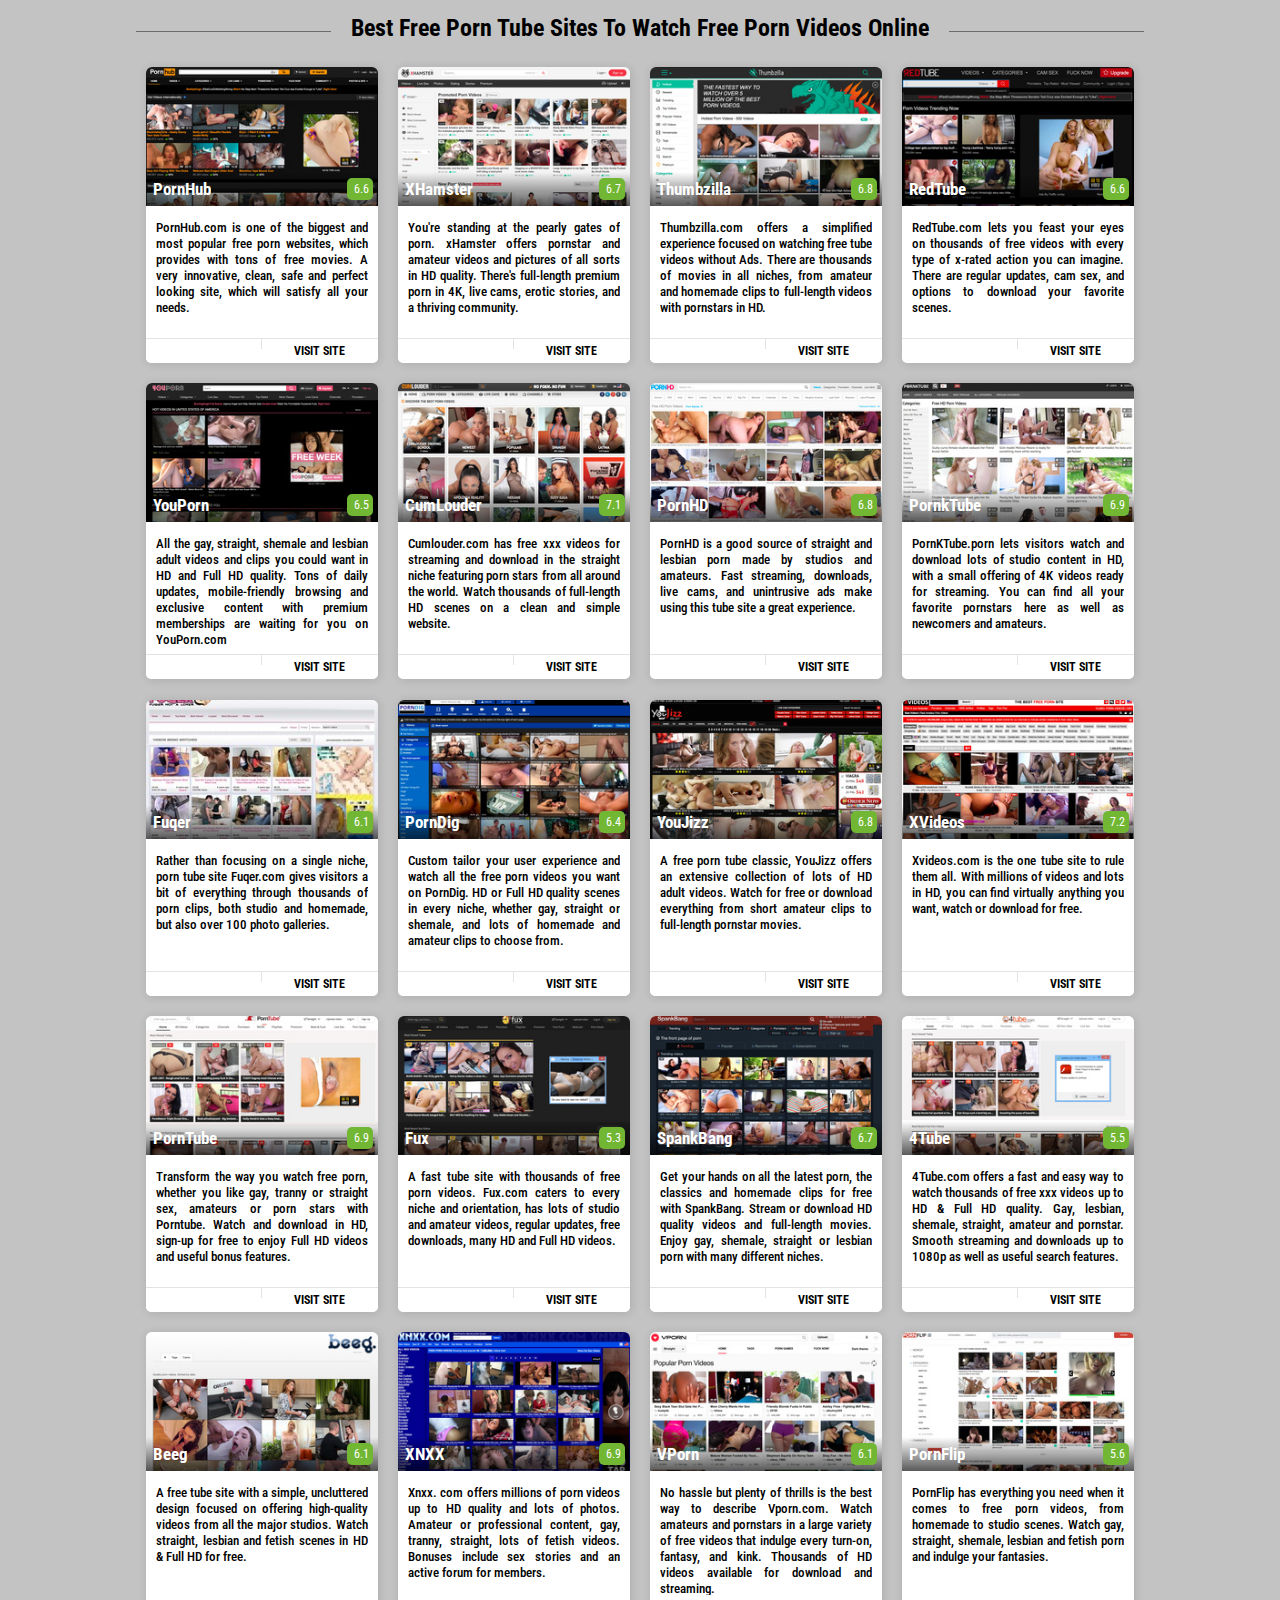
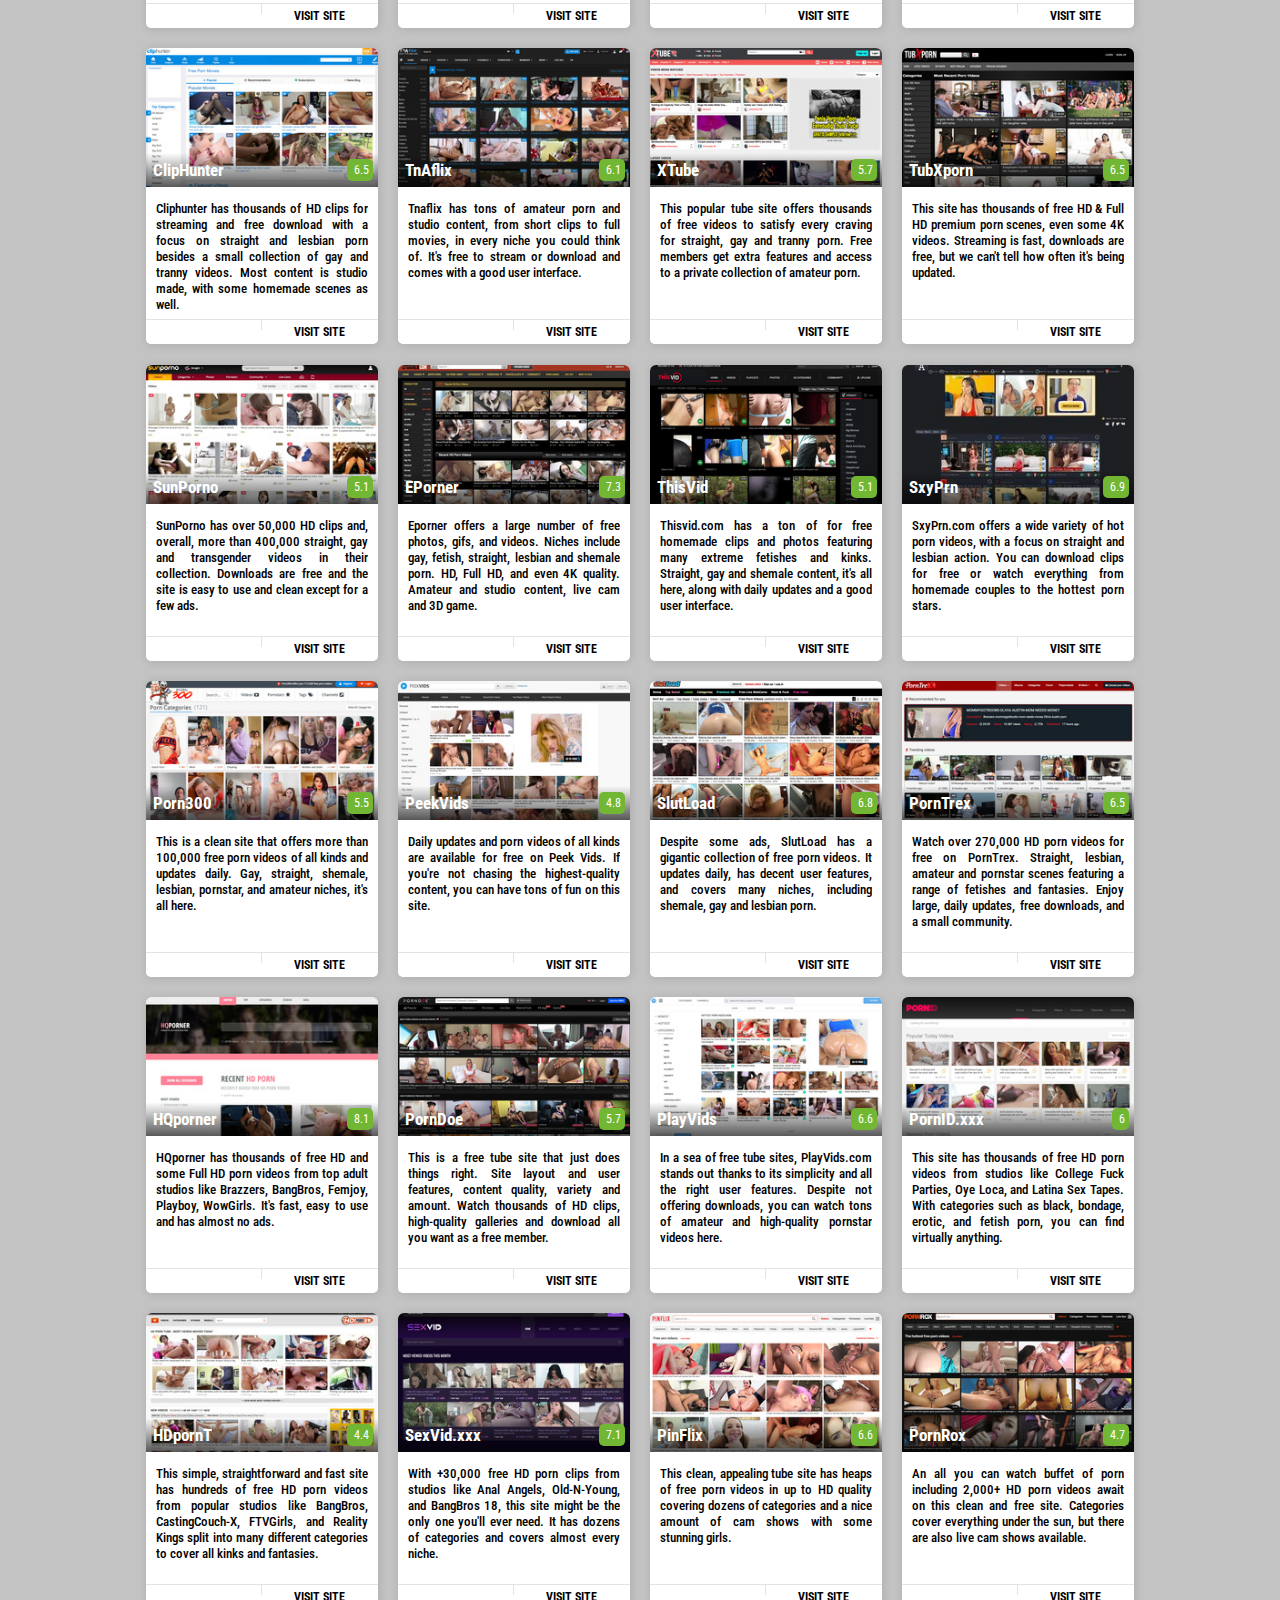
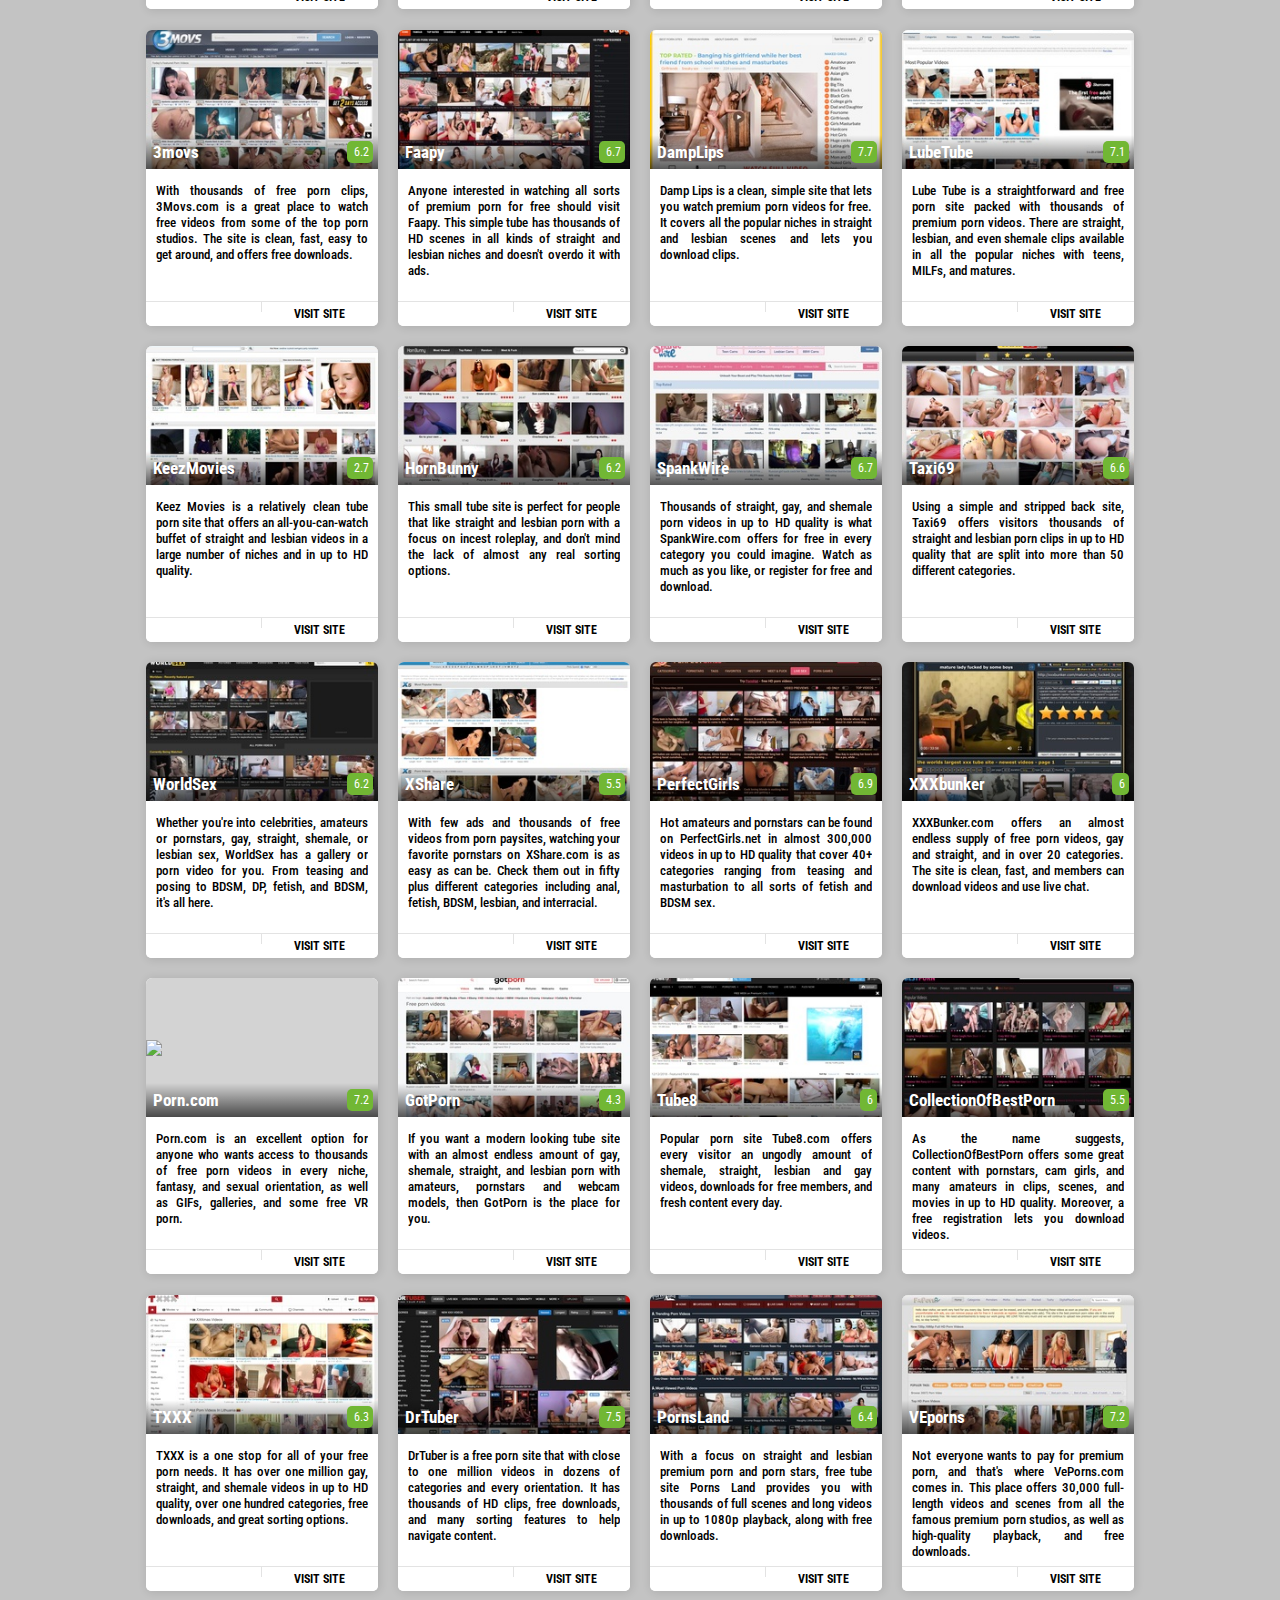
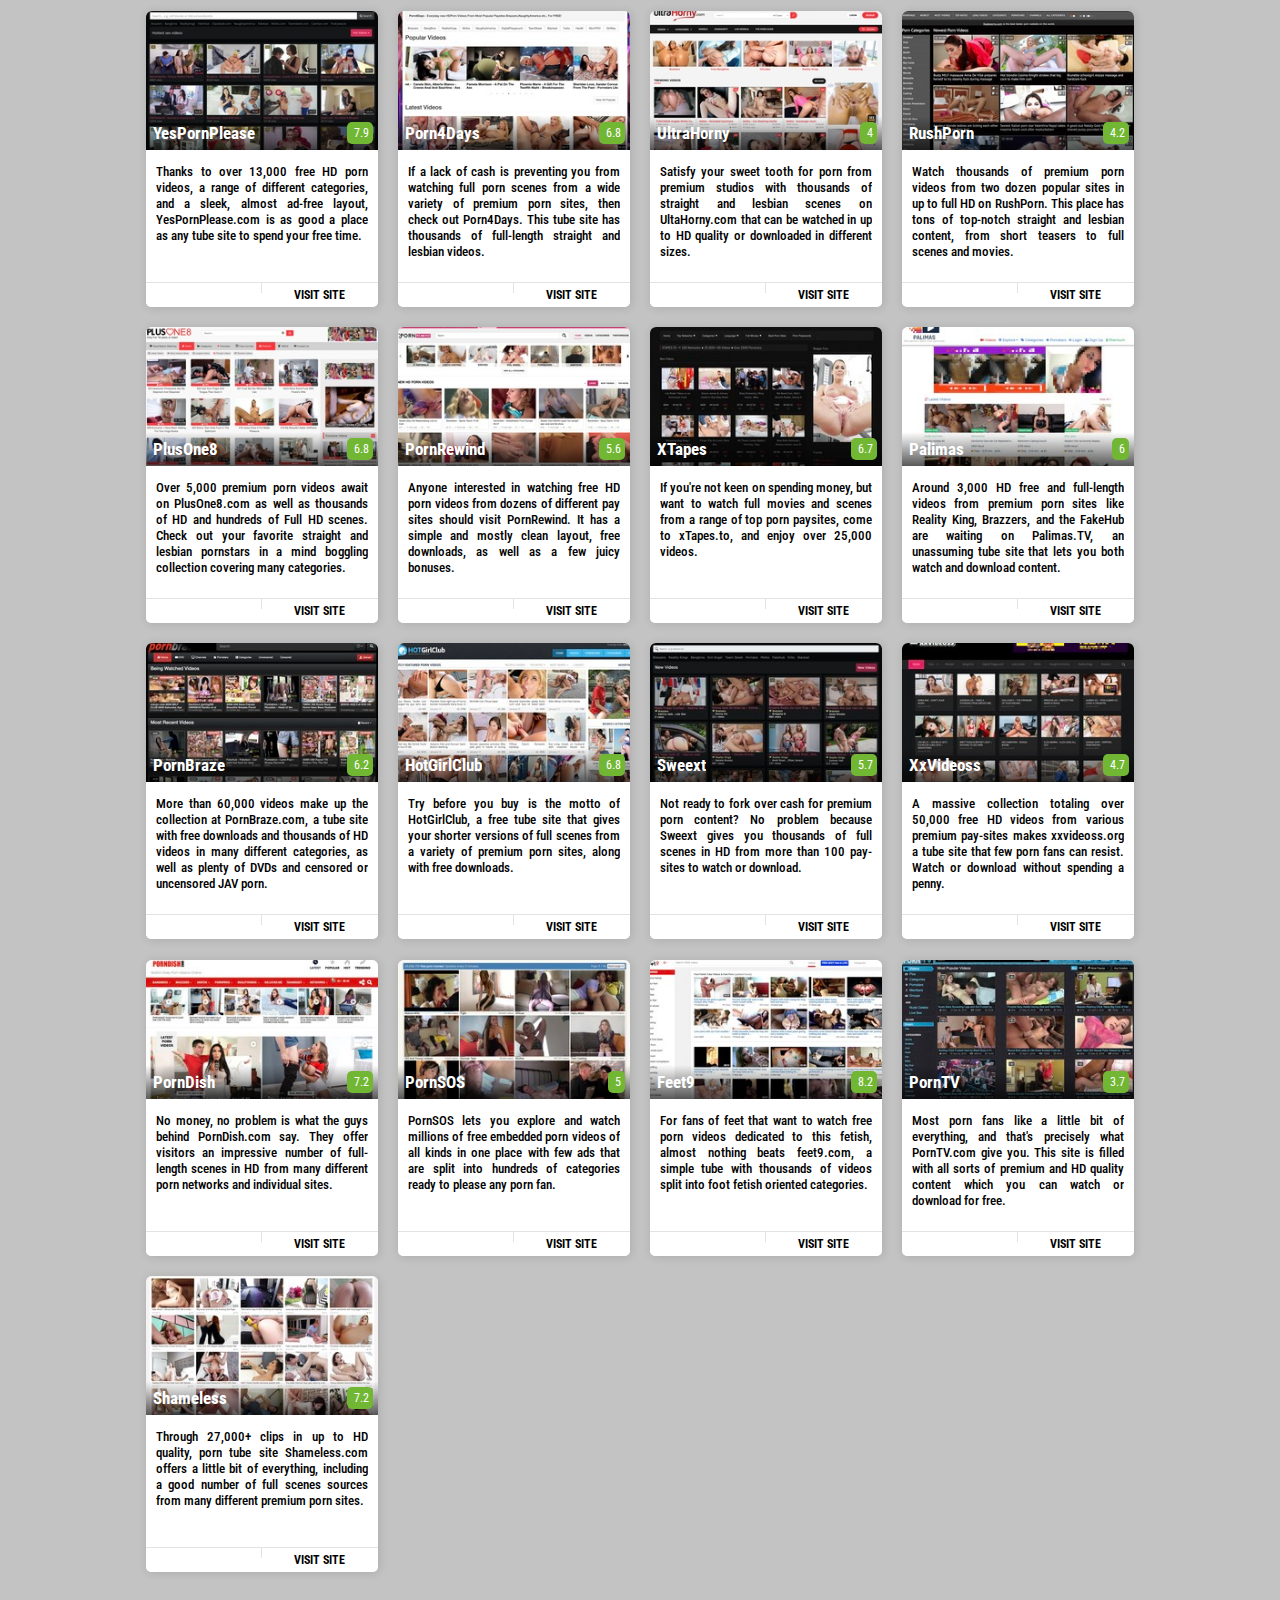
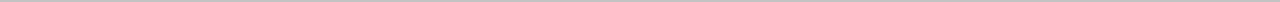
==== commit 889ecb3b: "Rename free-porn-tube-sites(mod).html to index.html" ====
--- a/index.html
+++ b/index.html
@@ -145,7 +145,7 @@
     <div class="item-inner-col">
         <a href="xhamster.html" title="XHamster">
             <span class="image">
-                <img src="media/thumbs/0/23/thumbs/xhamstercom.jpg" alt="XHamster">
+                <img src="img/xhamstercom.jpg" alt="XHamster">
                 <div class="item-details">
                     <div class="details-title">
                         XHamster                    </div>
@@ -180,7 +180,7 @@
     <div class="item-inner-col">
         <a href="thumbzilla.html" title="Thumbzilla">
             <span class="image">
-                <img src="media/thumbs/0/21/thumbs/thumbzillacom.jpg" alt="Thumbzilla">
+                <img src="img/thumbzillacom.jpg" alt="Thumbzilla">
                 <div class="item-details">
                     <div class="details-title">
                         Thumbzilla                    </div>
@@ -215,7 +215,7 @@
     <div class="item-inner-col">
         <a href="redtube.html" title="RedTube">
             <span class="image">
-                <img src="media/thumbs/0/26/thumbs/redtubecom.jpg" alt="RedTube">
+                <img src="img/redtubecom.jpg" alt="RedTube">
                 <div class="item-details">
                     <div class="details-title">
                         RedTube                    </div>
@@ -250,7 +250,7 @@
     <div class="item-inner-col">
         <a href="youporn.html" title="YouPorn">
             <span class="image">
-                <img src="media/thumbs/0/106/thumbs/YouPorn_com.jpg" alt="YouPorn">
+                <img src="img/YouPorn_com.jpg" alt="YouPorn">
                 <div class="item-details">
                     <div class="details-title">
                         YouPorn                    </div>
@@ -285,7 +285,7 @@
     <div class="item-inner-col">
         <a href="cumlouder.html" title="CumLouder">
             <span class="image">
-                <img src="media/thumbs/0/203/thumbs/CumLouder_com.jpg" alt="CumLouder">
+                <img src="img/CumLouder_com.jpg" alt="CumLouder">
                 <div class="item-details">
                     <div class="details-title">
                         CumLouder                    </div>
@@ -320,7 +320,7 @@
     <div class="item-inner-col">
         <a href="pornhd.html" title="PornHD">
             <span class="image">
-                <img src="media/thumbs/0/25/thumbs/pornhdcom.jpg" alt="PornHD">
+                <img src="img/pornhdcom.jpg" alt="PornHD">
                 <div class="item-details">
                     <div class="details-title">
                         PornHD                    </div>
@@ -355,7 +355,7 @@
     <div class="item-inner-col">
         <a href="pornktube.html" title="PornkTube">
             <span class="image">
-                <img src="media/thumbs/0/103/thumbs/PornkTube_com.jpg" alt="PornkTube">
+                <img src="img/PornkTube_com.jpg" alt="PornkTube">
                 <div class="item-details">
                     <div class="details-title">
                         PornkTube                    </div>
@@ -390,7 +390,7 @@
     <div class="item-inner-col">
         <a href="fuqer.html" title="Fuqer">
             <span class="image">
-                <img src="media/thumbs/0/525/thumbs/fuqer.jpg" alt="Fuqer">
+                <img src="img/fuqer.jpg" alt="Fuqer">
                 <div class="item-details">
                     <div class="details-title">
                         Fuqer                    </div>
@@ -425,7 +425,7 @@
     <div class="item-inner-col">
         <a href="porndig.html" title="PornDig">
             <span class="image">
-                <img src="media/thumbs/0/22/thumbs/porndigcom.jpg" alt="PornDig">
+                <img src="img/porndigcom.jpg" alt="PornDig">
                 <div class="item-details">
                     <div class="details-title">
                         PornDig                    </div>
@@ -460,7 +460,7 @@
     <div class="item-inner-col">
         <a href="youjizz.html" title="YouJizz">
             <span class="image">
-                <img src="media/thumbs/0/111/thumbs/YouJizz_com.jpg" alt="YouJizz">
+                <img src="img/YouJizz_com.jpg" alt="YouJizz">
                 <div class="item-details">
                     <div class="details-title">
                         YouJizz                    </div>
@@ -495,7 +495,7 @@
     <div class="item-inner-col">
         <a href="xvideos.html" title="XVideos">
             <span class="image">
-                <img src="media/thumbs/0/24/thumbs/xvideoscom.jpg" alt="XVideos">
+                <img src="img/xvideoscom.jpg" alt="XVideos">
                 <div class="item-details">
                     <div class="details-title">
                         XVideos                    </div>
@@ -530,7 +530,7 @@
     <div class="item-inner-col">
         <a href="porntube.html" title="PornTube">
             <span class="image">
-                <img src="media/thumbs/0/102/thumbs/PornTube_com.jpg" alt="PornTube">
+                <img src="img/PornTube_com.jpg" alt="PornTube">
                 <div class="item-details">
                     <div class="details-title">
                         PornTube                    </div>
@@ -565,7 +565,7 @@
     <div class="item-inner-col">
         <a href="fux.html" title="Fux">
             <span class="image">
-                <img src="media/thumbs/0/104/thumbs/fux_com.jpg" alt="Fux">
+                <img src="img/fux_com.jpg" alt="Fux">
                 <div class="item-details">
                     <div class="details-title">
                         Fux                    </div>
@@ -600,7 +600,7 @@
     <div class="item-inner-col">
         <a href="spankbang.html" title="SpankBang">
             <span class="image">
-                <img src="media/thumbs/0/109/thumbs/SpankBang_com.jpg" alt="SpankBang">
+                <img src="img/SpankBang_com.jpg" alt="SpankBang">
                 <div class="item-details">
                     <div class="details-title">
                         SpankBang                    </div>
@@ -635,7 +635,7 @@
     <div class="item-inner-col">
         <a href="4tube.html" title="4Tube">
             <span class="image">
-                <img src="media/thumbs/0/105/thumbs/4tube_com.jpg" alt="4Tube">
+                <img src="img/4tube_com.jpg" alt="4Tube">
                 <div class="item-details">
                     <div class="details-title">
                         4Tube                    </div>
@@ -670,7 +670,7 @@
     <div class="item-inner-col">
         <a href="beeg.html" title="Beeg">
             <span class="image">
-                <img src="media/thumbs/0/20/thumbs/beegcom.jpg" alt="Beeg">
+                <img src="img/beegcom.jpg" alt="Beeg">
                 <div class="item-details">
                     <div class="details-title">
                         Beeg                    </div>
@@ -705,7 +705,7 @@
     <div class="item-inner-col">
         <a href="xnxx.html" title="XNXX">
             <span class="image">
-                <img src="media/thumbs/0/110/thumbs/XNXX_com.jpg" alt="XNXX">
+                <img src="img/XNXX_com.jpg" alt="XNXX">
                 <div class="item-details">
                     <div class="details-title">
                         XNXX                    </div>
@@ -740,7 +740,7 @@
     <div class="item-inner-col">
         <a href="vporn.html" title="VPorn">
             <span class="image">
-                <img src="media/thumbs/0/19/thumbs/vporncom.jpg" alt="VPorn">
+                <img src="img/vporncom.jpg" alt="VPorn">
                 <div class="item-details">
                     <div class="details-title">
                         VPorn                    </div>
@@ -775,7 +775,7 @@
     <div class="item-inner-col">
         <a href="pornflip.html" title="PornFlip">
             <span class="image">
-                <img src="media/thumbs/0/180/thumbs/PornFlip_com.jpg" alt="PornFlip">
+                <img src="img/PornFlip_com.jpg" alt="PornFlip">
                 <div class="item-details">
                     <div class="details-title">
                         PornFlip                    </div>
@@ -810,7 +810,7 @@
     <div class="item-inner-col">
         <a href="cliphunter.html" title="ClipHunter">
             <span class="image">
-                <img src="media/thumbs/0/171/thumbs/ClipHunter_com.jpg" alt="ClipHunter">
+                <img src="img/ClipHunter_com.jpg" alt="ClipHunter">
                 <div class="item-details">
                     <div class="details-title">
                         ClipHunter                    </div>
@@ -845,7 +845,7 @@
     <div class="item-inner-col">
         <a href="tnaflix.html" title="TnAflix">
             <span class="image">
-                <img src="media/thumbs/0/199/thumbs/tnaflix_com.jpg" alt="TnAflix">
+                <img src="img/tnaflix_com.jpg" alt="TnAflix">
                 <div class="item-details">
                     <div class="details-title">
                         TnAflix                    </div>
@@ -880,7 +880,7 @@
     <div class="item-inner-col">
         <a href="xtube.html" title="XTube">
             <span class="image">
-                <img src="media/thumbs/0/256/thumbs/xtube_com.jpg" alt="XTube">
+                <img src="img/xtube_com.jpg" alt="XTube">
                 <div class="item-details">
                     <div class="details-title">
                         XTube                    </div>
@@ -915,7 +915,7 @@
     <div class="item-inner-col">
         <a href="tubxporn.html" title="TubXporn">
             <span class="image">
-                <img src="media/thumbs/0/257/thumbs/TubXPorn_com.jpg" alt="TubXporn">
+                <img src="img/TubXPorn_com.jpg" alt="TubXporn">
                 <div class="item-details">
                     <div class="details-title">
                         TubXporn                    </div>
@@ -950,7 +950,7 @@
     <div class="item-inner-col">
         <a href="sunporno.html" title="SunPorno">
             <span class="image">
-                <img src="media/thumbs/0/258/thumbs/SunPorno_com.jpg" alt="SunPorno">
+                <img src="img/SunPorno_com.jpg" alt="SunPorno">
                 <div class="item-details">
                     <div class="details-title">
                         SunPorno                    </div>
@@ -985,7 +985,7 @@
     <div class="item-inner-col">
         <a href="eporner.html" title="EPorner">
             <span class="image">
-                <img src="media/thumbs/0/108/thumbs/eporner_com.jpg" alt="EPorner">
+                <img src="img/eporner_com.jpg" alt="EPorner">
                 <div class="item-details">
                     <div class="details-title">
                         EPorner                    </div>
@@ -1020,7 +1020,7 @@
     <div class="item-inner-col">
         <a href="thisvid.html" title="ThisVid">
             <span class="image">
-                <img src="media/thumbs/0/259/thumbs/ThisVid_com.jpg" alt="ThisVid">
+                <img src="img/ThisVid_com.jpg" alt="ThisVid">
                 <div class="item-details">
                     <div class="details-title">
                         ThisVid                    </div>
@@ -1055,7 +1055,7 @@
     <div class="item-inner-col">
         <a href="sxyprn.html" title="SxyPrn">
             <span class="image">
-                <img src="media/thumbs/0/84/thumbs/sxyprn.jpg" alt="SxyPrn">
+                <img src="img/sxyprn.jpg" alt="SxyPrn">
                 <div class="item-details">
                     <div class="details-title">
                         SxyPrn                    </div>
@@ -1090,7 +1090,7 @@
     <div class="item-inner-col">
         <a href="porn300.html" title="Porn300">
             <span class="image">
-                <img src="media/thumbs/0/262/thumbs/Porn300_com.jpg" alt="Porn300">
+                <img src="img/Porn300_com.jpg" alt="Porn300">
                 <div class="item-details">
                     <div class="details-title">
                         Porn300                    </div>
@@ -1125,7 +1125,7 @@
     <div class="item-inner-col">
         <a href="peekvids.html" title="PeekVids">
             <span class="image">
-                <img src="media/thumbs/0/263/thumbs/PeekVids_com.jpg" alt="PeekVids">
+                <img src="img/PeekVids_com.jpg" alt="PeekVids">
                 <div class="item-details">
                     <div class="details-title">
                         PeekVids                    </div>
@@ -1160,7 +1160,7 @@
     <div class="item-inner-col">
         <a href="slutload.html" title="SlutLoad">
             <span class="image">
-                <img src="media/thumbs/0/264/thumbs/SlutLoad_com.jpg" alt="SlutLoad">
+                <img src="img/SlutLoad_com.jpg" alt="SlutLoad">
                 <div class="item-details">
                     <div class="details-title">
                         SlutLoad                    </div>
@@ -1195,7 +1195,7 @@
     <div class="item-inner-col">
         <a href="porntrex.html" title="PornTrex">
             <span class="image">
-                <img src="media/thumbs/0/101/thumbs/PornTrex_com.jpg" alt="PornTrex">
+                <img src="img/PornTrex_com.jpg" alt="PornTrex">
                 <div class="item-details">
                     <div class="details-title">
                         PornTrex                    </div>
@@ -1230,7 +1230,7 @@
     <div class="item-inner-col">
         <a href="hqporner.html" title="HQporner">
             <span class="image">
-                <img src="media/thumbs/0/200/thumbs/hqporner_com.jpg" alt="HQporner">
+                <img src="img/hqporner_com.jpg" alt="HQporner">
                 <div class="item-details">
                     <div class="details-title">
                         HQporner                    </div>
@@ -1265,7 +1265,7 @@
     <div class="item-inner-col">
         <a href="porndoe.html" title="PornDoe">
             <span class="image">
-                <img src="media/thumbs/0/310/thumbs/PornDoe_com.jpg" alt="PornDoe">
+                <img src="img/PornDoe_com.jpg" alt="PornDoe">
                 <div class="item-details">
                     <div class="details-title">
                         PornDoe                    </div>
@@ -1300,7 +1300,7 @@
     <div class="item-inner-col">
         <a href="playvids.html" title="PlayVids">
             <span class="image">
-                <img src="media/thumbs/0/311/thumbs/PlayVids_com.jpg" alt="PlayVids">
+                <img src="img/PlayVids_com.jpg" alt="PlayVids">
                 <div class="item-details">
                     <div class="details-title">
                         PlayVids                    </div>
@@ -1335,7 +1335,7 @@
     <div class="item-inner-col">
         <a href="pornid-xxx.html" title="PornID.xxx">
             <span class="image">
-                <img src="media/thumbs/0/329/thumbs/PornID_xxx.jpg" alt="PornID.xxx">
+                <img src="img/PornID_xxx.jpg" alt="PornID.xxx">
                 <div class="item-details">
                     <div class="details-title">
                         PornID.xxx                    </div>
@@ -1370,7 +1370,7 @@
     <div class="item-inner-col">
         <a href="hdpornt.html" title="HDpornT">
             <span class="image">
-                <img src="media/thumbs/0/334/thumbs/HDPornT_com.jpg" alt="HDpornT">
+                <img src="img/HDPornT_com.jpg" alt="HDpornT">
                 <div class="item-details">
                     <div class="details-title">
                         HDpornT                    </div>
@@ -1405,7 +1405,7 @@
     <div class="item-inner-col">
         <a href="sexvid-xxx.html" title="SexVid.xxx">
             <span class="image">
-                <img src="media/thumbs/0/335/thumbs/SexVid_xxx.jpg" alt="SexVid.xxx">
+                <img src="img/SexVid_xxx.jpg" alt="SexVid.xxx">
                 <div class="item-details">
                     <div class="details-title">
                         SexVid.xxx                    </div>
@@ -1440,7 +1440,7 @@
     <div class="item-inner-col">
         <a href="pinflix.html" title="PinFlix">
             <span class="image">
-                <img src="media/thumbs/0/337/thumbs/PinFlix_com.jpg" alt="PinFlix">
+                <img src="img/PinFlix_com.jpg" alt="PinFlix">
                 <div class="item-details">
                     <div class="details-title">
                         PinFlix                    </div>
@@ -1475,7 +1475,7 @@
     <div class="item-inner-col">
         <a href="pornrox.html" title="PornRox">
             <span class="image">
-                <img src="media/thumbs/0/339/thumbs/PornRox_com.jpg" alt="PornRox">
+                <img src="img/PornRox_com.jpg" alt="PornRox">
                 <div class="item-details">
                     <div class="details-title">
                         PornRox                    </div>
@@ -1510,7 +1510,7 @@
     <div class="item-inner-col">
         <a href="3movs.html" title="3movs">
             <span class="image">
-                <img src="media/thumbs/0/345/thumbs/3movs_com.jpg" alt="3movs">
+                <img src="img/3movs_com.jpg" alt="3movs">
                 <div class="item-details">
                     <div class="details-title">
                         3movs                    </div>
@@ -1545,7 +1545,7 @@
     <div class="item-inner-col">
         <a href="faapy.html" title="Faapy">
             <span class="image">
-                <img src="media/thumbs/0/358/thumbs/faapy.jpg" alt="Faapy">
+                <img src="img/faapy.jpg" alt="Faapy">
                 <div class="item-details">
                     <div class="details-title">
                         Faapy                    </div>
@@ -1580,7 +1580,7 @@
     <div class="item-inner-col">
         <a href="damplips.html" title="DampLips">
             <span class="image">
-                <img src="media/thumbs/0/359/thumbs/damplips.jpg" alt="DampLips">
+                <img src="img/damplips.jpg" alt="DampLips">
                 <div class="item-details">
                     <div class="details-title">
                         DampLips                    </div>
@@ -1615,7 +1615,7 @@
     <div class="item-inner-col">
         <a href="lubetube.html" title="LubeTube">
             <span class="image">
-                <img src="media/thumbs/0/360/thumbs/lubetube.jpg" alt="LubeTube">
+                <img src="img/lubetube.jpg" alt="LubeTube">
                 <div class="item-details">
                     <div class="details-title">
                         LubeTube                    </div>
@@ -1650,7 +1650,7 @@
     <div class="item-inner-col">
         <a href="keezmovies.html" title="KeezMovies">
             <span class="image">
-                <img src="media/thumbs/0/364/thumbs/keezmovies.jpg" alt="KeezMovies">
+                <img src="img/keezmovies.jpg" alt="KeezMovies">
                 <div class="item-details">
                     <div class="details-title">
                         KeezMovies                    </div>
@@ -1685,7 +1685,7 @@
     <div class="item-inner-col">
         <a href="hornbunny.html" title="HornBunny">
             <span class="image">
-                <img src="media/thumbs/0/368/thumbs/hornbunny.jpg" alt="HornBunny">
+                <img src="img/hornbunny.jpg" alt="HornBunny">
                 <div class="item-details">
                     <div class="details-title">
                         HornBunny                    </div>
@@ -1720,7 +1720,7 @@
     <div class="item-inner-col">
         <a href="spankwire.html" title="SpankWire">
             <span class="image">
-                <img src="media/thumbs/0/372/thumbs/spankwire.jpg" alt="SpankWire">
+                <img src="img/spankwire.jpg" alt="SpankWire">
                 <div class="item-details">
                     <div class="details-title">
                         SpankWire                    </div>
@@ -1755,7 +1755,7 @@
     <div class="item-inner-col">
         <a href="taxi69.html" title="Taxi69">
             <span class="image">
-                <img src="media/thumbs/0/373/thumbs/taxi69.jpg" alt="Taxi69">
+                <img src="img/taxi69.jpg" alt="Taxi69">
                 <div class="item-details">
                     <div class="details-title">
                         Taxi69                    </div>
@@ -1790,7 +1790,7 @@
     <div class="item-inner-col">
         <a href="worldsex.html" title="WorldSex">
             <span class="image">
-                <img src="media/thumbs/0/374/thumbs/worldsex.jpg" alt="WorldSex">
+                <img src="img/worldsex.jpg" alt="WorldSex">
                 <div class="item-details">
                     <div class="details-title">
                         WorldSex                    </div>
@@ -1825,7 +1825,7 @@
     <div class="item-inner-col">
         <a href="xshare.html" title="XShare">
             <span class="image">
-                <img src="media/thumbs/0/375/thumbs/xshare.jpg" alt="XShare">
+                <img src="img/xshare.jpg" alt="XShare">
                 <div class="item-details">
                     <div class="details-title">
                         XShare                    </div>
@@ -1860,7 +1860,7 @@
     <div class="item-inner-col">
         <a href="perfectgirls.html" title="PerfectGirls">
             <span class="image">
-                <img src="media/thumbs/0/380/thumbs/perfectgirls.jpg" alt="PerfectGirls">
+                <img src="img/perfectgirls.jpg" alt="PerfectGirls">
                 <div class="item-details">
                     <div class="details-title">
                         PerfectGirls                    </div>
@@ -1895,7 +1895,7 @@
     <div class="item-inner-col">
         <a href="xxxbunker.html" title="XXXbunker">
             <span class="image">
-                <img src="media/thumbs/0/385/thumbs/xxxbunker.jpg" alt="XXXbunker">
+                <img src="img/xxxbunker.jpg" alt="XXXbunker">
                 <div class="item-details">
                     <div class="details-title">
                         XXXbunker                    </div>
@@ -1965,7 +1965,7 @@
     <div class="item-inner-col">
         <a href="gotporn.html" title="GotPorn">
             <span class="image">
-                <img src="media/thumbs/0/399/thumbs/gotporn.jpg" alt="GotPorn">
+                <img src="img/gotporn.jpg" alt="GotPorn">
                 <div class="item-details">
                     <div class="details-title">
                         GotPorn                    </div>
@@ -2000,7 +2000,7 @@
     <div class="item-inner-col">
         <a href="tube8.html" title="Tube8">
             <span class="image">
-                <img src="media/thumbs/0/400/thumbs/tube8.jpg" alt="Tube8">
+                <img src="img/tube8.jpg" alt="Tube8">
                 <div class="item-details">
                     <div class="details-title">
                         Tube8                    </div>
@@ -2035,7 +2035,7 @@
     <div class="item-inner-col">
         <a href="collectionofbestporn.html" title="CollectionOfBestPorn">
             <span class="image">
-                <img src="media/thumbs/0/401/thumbs/collectionofbestporn.jpg" alt="CollectionOfBestPorn">
+                <img src="img/collectionofbestporn.jpg" alt="CollectionOfBestPorn">
                 <div class="item-details">
                     <div class="details-title">
                         CollectionOfBestPorn                    </div>
@@ -2070,7 +2070,7 @@
     <div class="item-inner-col">
         <a href="txxx.html" title="TXXX">
             <span class="image">
-                <img src="media/thumbs/0/403/thumbs/txxx.jpg" alt="TXXX">
+                <img src="img/txxx.jpg" alt="TXXX">
                 <div class="item-details">
                     <div class="details-title">
                         TXXX                    </div>
@@ -2105,7 +2105,7 @@
     <div class="item-inner-col">
         <a href="drtuber.html" title="DrTuber">
             <span class="image">
-                <img src="media/thumbs/0/404/thumbs/drtuber.jpg" alt="DrTuber">
+                <img src="img/drtuber.jpg" alt="DrTuber">
                 <div class="item-details">
                     <div class="details-title">
                         DrTuber                    </div>
@@ -2140,7 +2140,7 @@
     <div class="item-inner-col">
         <a href="pornsland.html" title="PornsLand">
             <span class="image">
-                <img src="media/thumbs/0/405/thumbs/pornsland.jpg" alt="PornsLand">
+                <img src="img/pornsland.jpg" alt="PornsLand">
                 <div class="item-details">
                     <div class="details-title">
                         PornsLand                    </div>
@@ -2175,7 +2175,7 @@
     <div class="item-inner-col">
         <a href="veporns.html" title="VEporns">
             <span class="image">
-                <img src="media/thumbs/0/406/thumbs/veporns.jpg" alt="VEporns">
+                <img src="img/veporns.jpg" alt="VEporns">
                 <div class="item-details">
                     <div class="details-title">
                         VEporns                    </div>
@@ -2210,7 +2210,7 @@
     <div class="item-inner-col">
         <a href="yespornplease.html" title="YesPornPlease">
             <span class="image">
-                <img src="media/thumbs/0/423/thumbs/yespornplease.jpg" alt="YesPornPlease">
+                <img src="img/yespornplease.jpg" alt="YesPornPlease">
                 <div class="item-details">
                     <div class="details-title">
                         YesPornPlease                    </div>
@@ -2245,7 +2245,7 @@
     <div class="item-inner-col">
         <a href="porn4days.html" title="Porn4Days">
             <span class="image">
-                <img src="media/thumbs/0/424/thumbs/porn4days.jpg" alt="Porn4Days">
+                <img src="img/porn4days.jpg" alt="Porn4Days">
                 <div class="item-details">
                     <div class="details-title">
                         Porn4Days                    </div>
@@ -2280,7 +2280,7 @@
     <div class="item-inner-col">
         <a href="ultrahorny.html" title="UltraHorny">
             <span class="image">
-                <img src="media/thumbs/0/425/thumbs/ultrahorny.jpg" alt="UltraHorny">
+                <img src="img/ultrahorny.jpg" alt="UltraHorny">
                 <div class="item-details">
                     <div class="details-title">
                         UltraHorny                    </div>
@@ -2315,7 +2315,7 @@
     <div class="item-inner-col">
         <a href="rushporn.html" title="RushPorn">
             <span class="image">
-                <img src="media/thumbs/0/426/thumbs/rushporn.jpg" alt="RushPorn">
+                <img src="img/rushporn.jpg" alt="RushPorn">
                 <div class="item-details">
                     <div class="details-title">
                         RushPorn                    </div>
@@ -2350,7 +2350,7 @@
     <div class="item-inner-col">
         <a href="plusone8.html" title="PlusOne8">
             <span class="image">
-                <img src="media/thumbs/0/427/thumbs/plusone8.jpg" alt="PlusOne8">
+                <img src="img/plusone8.jpg" alt="PlusOne8">
                 <div class="item-details">
                     <div class="details-title">
                         PlusOne8                    </div>
@@ -2385,7 +2385,7 @@
     <div class="item-inner-col">
         <a href="pornrewind.html" title="PornRewind">
             <span class="image">
-                <img src="media/thumbs/0/428/thumbs/pornrewind.jpg" alt="PornRewind">
+                <img src="img/pornrewind.jpg" alt="PornRewind">
                 <div class="item-details">
                     <div class="details-title">
                         PornRewind                    </div>
@@ -2420,7 +2420,7 @@
     <div class="item-inner-col">
         <a href="xtapes.html" title="XTapes">
             <span class="image">
-                <img src="media/thumbs/0/439/thumbs/xtapes.jpg" alt="XTapes">
+                <img src="img/xtapes.jpg" alt="XTapes">
                 <div class="item-details">
                     <div class="details-title">
                         XTapes                    </div>
@@ -2455,7 +2455,7 @@
     <div class="item-inner-col">
         <a href="palimas.html" title="Palimas">
             <span class="image">
-                <img src="media/thumbs/0/445/thumbs/palimas.jpg" alt="Palimas">
+                <img src="img/palimas.jpg" alt="Palimas">
                 <div class="item-details">
                     <div class="details-title">
                         Palimas                    </div>
@@ -2490,7 +2490,7 @@
     <div class="item-inner-col">
         <a href="pornbraze.html" title="PornBraze">
             <span class="image">
-                <img src="media/thumbs/0/446/thumbs/pornbraze.jpg" alt="PornBraze">
+                <img src="img/pornbraze.jpg" alt="PornBraze">
                 <div class="item-details">
                     <div class="details-title">
                         PornBraze                    </div>
@@ -2525,7 +2525,7 @@
     <div class="item-inner-col">
         <a href="hotgirlclub.html" title="HotGirlClub">
             <span class="image">
-                <img src="media/thumbs/0/450/thumbs/hotgirlclub.jpg" alt="HotGirlClub">
+                <img src="img/hotgirlclub.jpg" alt="HotGirlClub">
                 <div class="item-details">
                     <div class="details-title">
                         HotGirlClub                    </div>
@@ -2560,7 +2560,7 @@
     <div class="item-inner-col">
         <a href="sweext.html" title="Sweext">
             <span class="image">
-                <img src="media/thumbs/0/453/thumbs/sweext.jpg" alt="Sweext">
+                <img src="img/sweext.jpg" alt="Sweext">
                 <div class="item-details">
                     <div class="details-title">
                         Sweext                    </div>
@@ -2595,7 +2595,7 @@
     <div class="item-inner-col">
         <a href="xxvideoss.html" title="XxVideoss">
             <span class="image">
-                <img src="media/thumbs/0/478/thumbs/xxvideoss.jpg" alt="XxVideoss">
+                <img src="img/xxvideoss.jpg" alt="XxVideoss">
                 <div class="item-details">
                     <div class="details-title">
                         XxVideoss                    </div>
@@ -2630,7 +2630,7 @@
     <div class="item-inner-col">
         <a href="porndish.html" title="PornDish">
             <span class="image">
-                <img src="media/thumbs/0/486/thumbs/porndish.jpg" alt="PornDish">
+                <img src="img/porndish.jpg" alt="PornDish">
                 <div class="item-details">
                     <div class="details-title">
                         PornDish                    </div>
@@ -2665,7 +2665,7 @@
     <div class="item-inner-col">
         <a href="pornsos.html" title="PornSOS">
             <span class="image">
-                <img src="media/thumbs/0/505/thumbs/pornsos.jpg" alt="PornSOS">
+                <img src="img/pornsos.jpg" alt="PornSOS">
                 <div class="item-details">
                     <div class="details-title">
                         PornSOS                    </div>
@@ -2700,7 +2700,7 @@
     <div class="item-inner-col">
         <a href="feet9.html" title="Feet9">
             <span class="image">
-                <img src="media/thumbs/0/506/thumbs/feet9.jpg" alt="Feet9">
+                <img src="img/feet9.jpg" alt="Feet9">
                 <div class="item-details">
                     <div class="details-title">
                         Feet9                    </div>
@@ -2735,7 +2735,7 @@
     <div class="item-inner-col">
         <a href="porntv.html" title="PornTV">
             <span class="image">
-                <img src="media/thumbs/0/686/thumbs/porntv.jpg" alt="PornTV">
+                <img src="img/porntv.jpg" alt="PornTV">
                 <div class="item-details">
                     <div class="details-title">
                         PornTV                    </div>
@@ -2770,7 +2770,7 @@
     <div class="item-inner-col">
         <a href="shameless.html" title="Shameless">
             <span class="image">
-                <img src="media/thumbs/0/791/thumbs/shameless.jpg" alt="Shameless">
+                <img src="img/shameless.jpg" alt="Shameless">
                 <div class="item-details">
                     <div class="details-title">
                         Shameless                    </div>
@@ -2797,80 +2797,7 @@
                             </div>
         </div>
     </div>
-</div>     
-
-
-
-
-<! –– ADS ––>
-
-
-
-
-
-
-
-
-
-
-<div class="item-col">
-    <div class="item-inner-col">
-        <a href="porntv.html" title="PornTV">
-            <span class="image">
-                <img src="media/thumbs/0/686/thumbs/porntv.jpg" alt="PornTV">
-                <div class="item-details">
-                    <div class="details-title">
-                        PornTV                    </div>
-                    <div class="details-rating">
-                        <i class="icon fas fa-star" aria-hidden="true"></i>
-                        <span>3.7</span>
-                    </div>
-                </div>
-            </span>
-        </a>
-                <span class="item-description">
-            <p>
-                Most porn fans like a little bit of everything, and that's precisely what PornTV.com give you. This site is filled with all sorts of premium and HD quality content which you can watch or download for free.             </p>
-        </span>
-                <div class="site__buttons">
-            <div class="site__button site__button--reviews">
-                <a href="porntv.html" title="PornTV"></a>
-            </div>
-            <div class="site__button site__button--view-site">
-                                    <a href="https://www.porntv.com/" target="_blank" rel="noopener">
-
-                        <span><strong>Visit Site</strong></span>
-                    </a>
-                            </div>
-        </div>
-    </div>
-
-
-
-
-
-
-
-
-
-
-<! –– ADS END ––>
-
-
-
-
-
-
-
-
-
-
-
-
-
-
-
-   </div>
+</div>        </div>
 
         
     </div>
@@ -2885,31 +2812,5 @@
             </section>
 
 
-
-
-
-
-
-
-
-
-
-
-
-
-
-
-
-
-
-
-
-
-
-
-
-
-
-
             
 </html>
